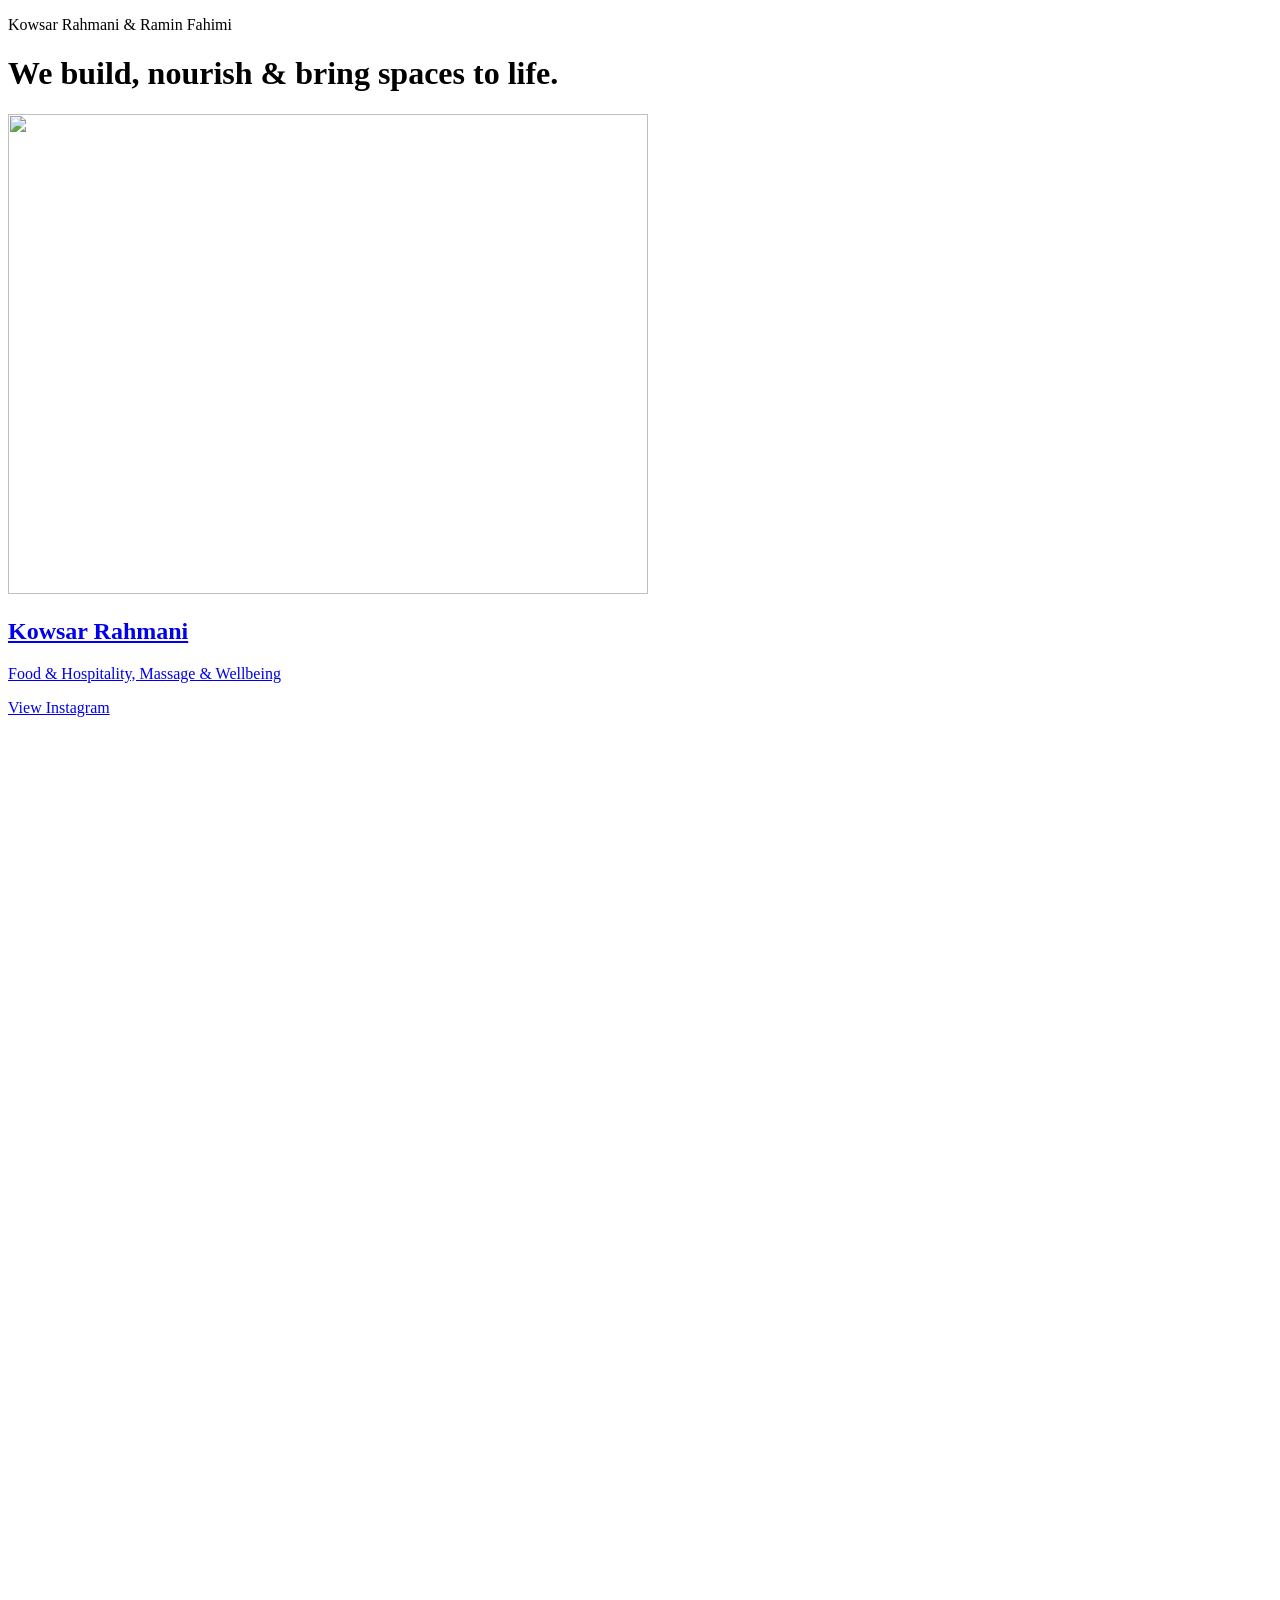
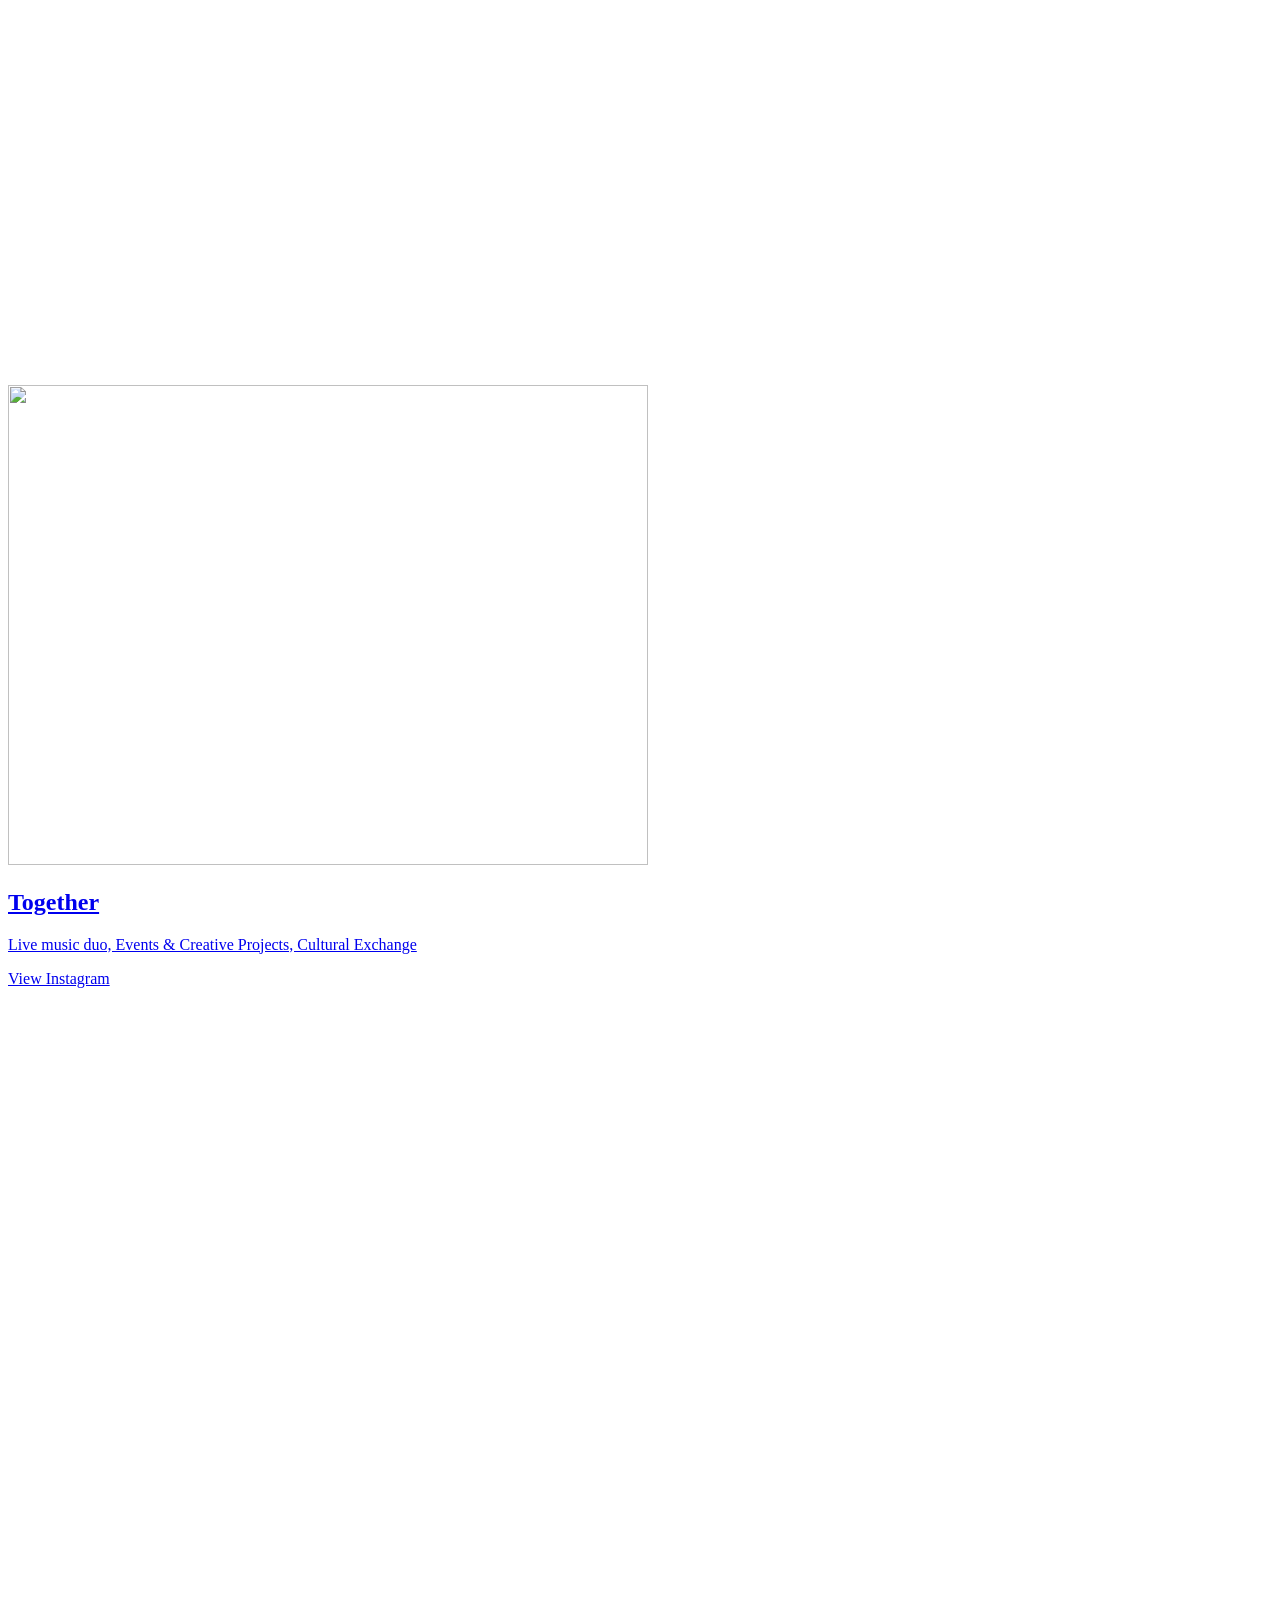
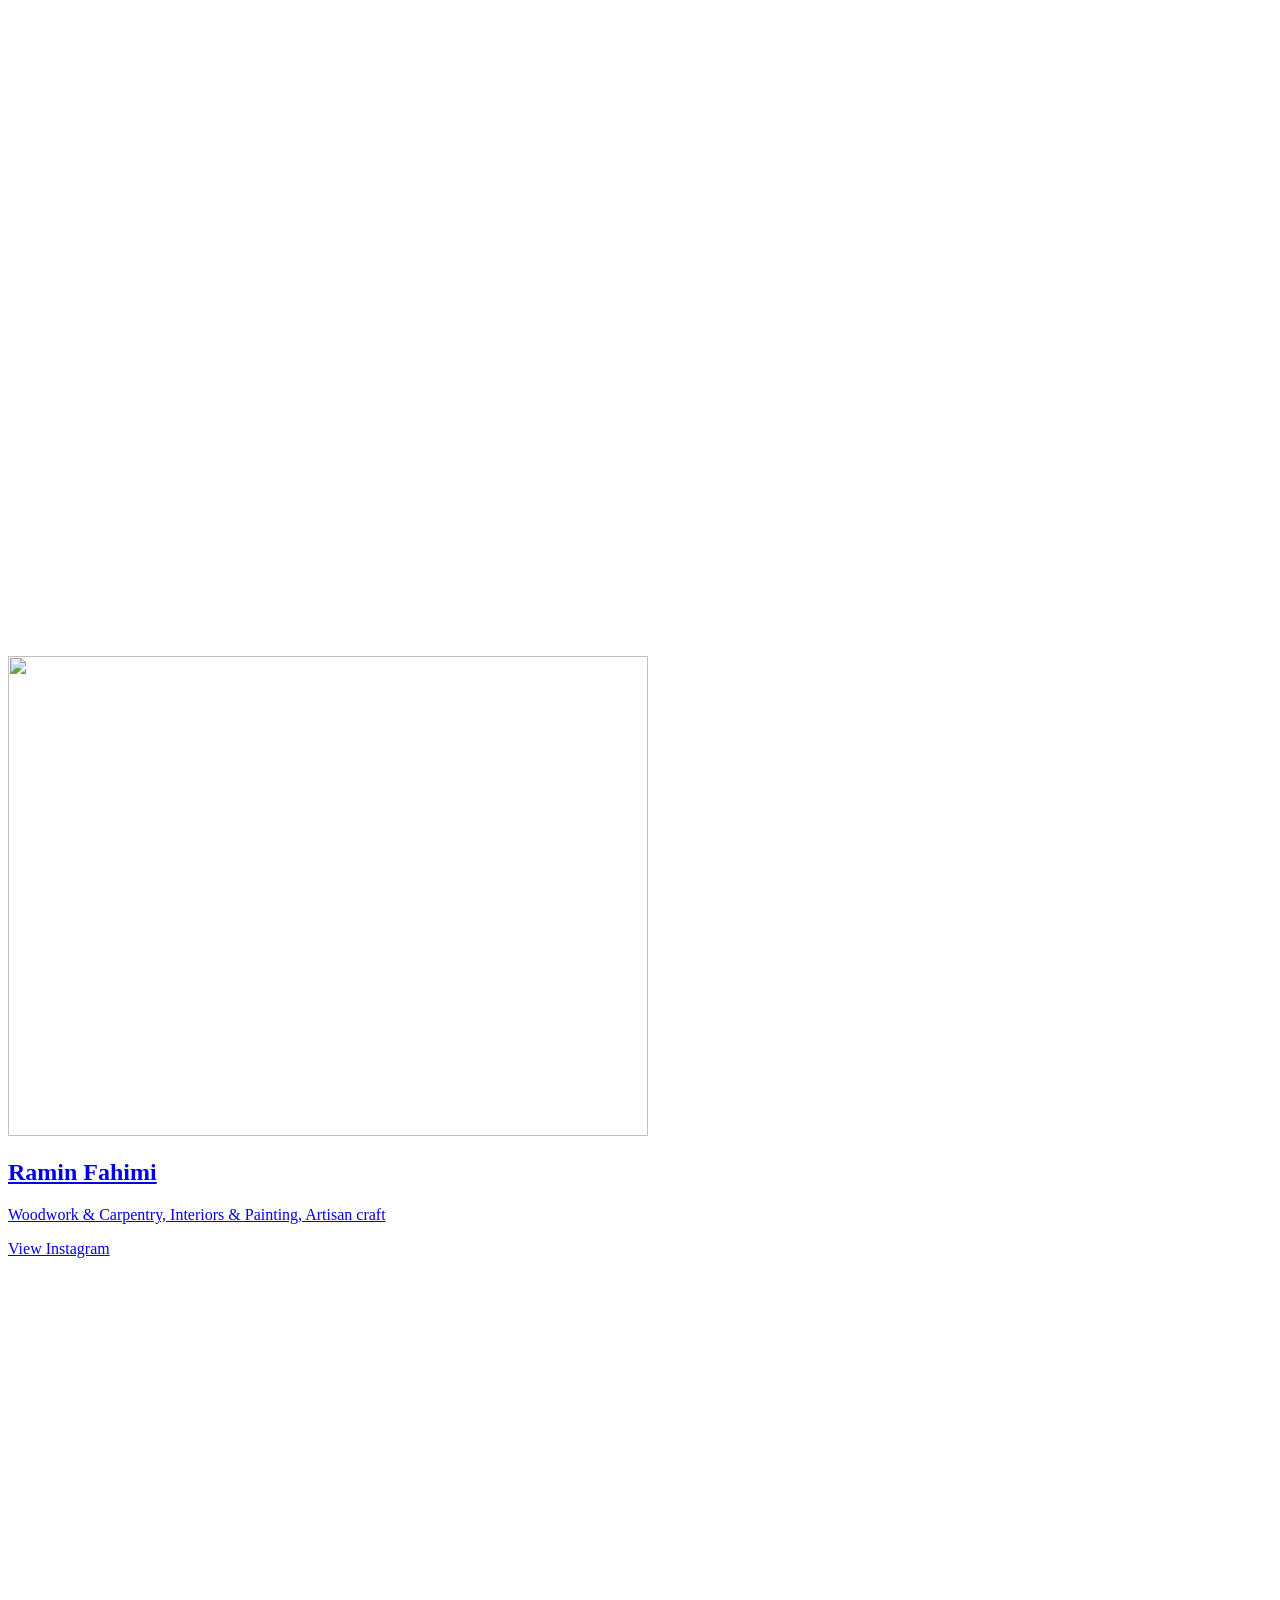
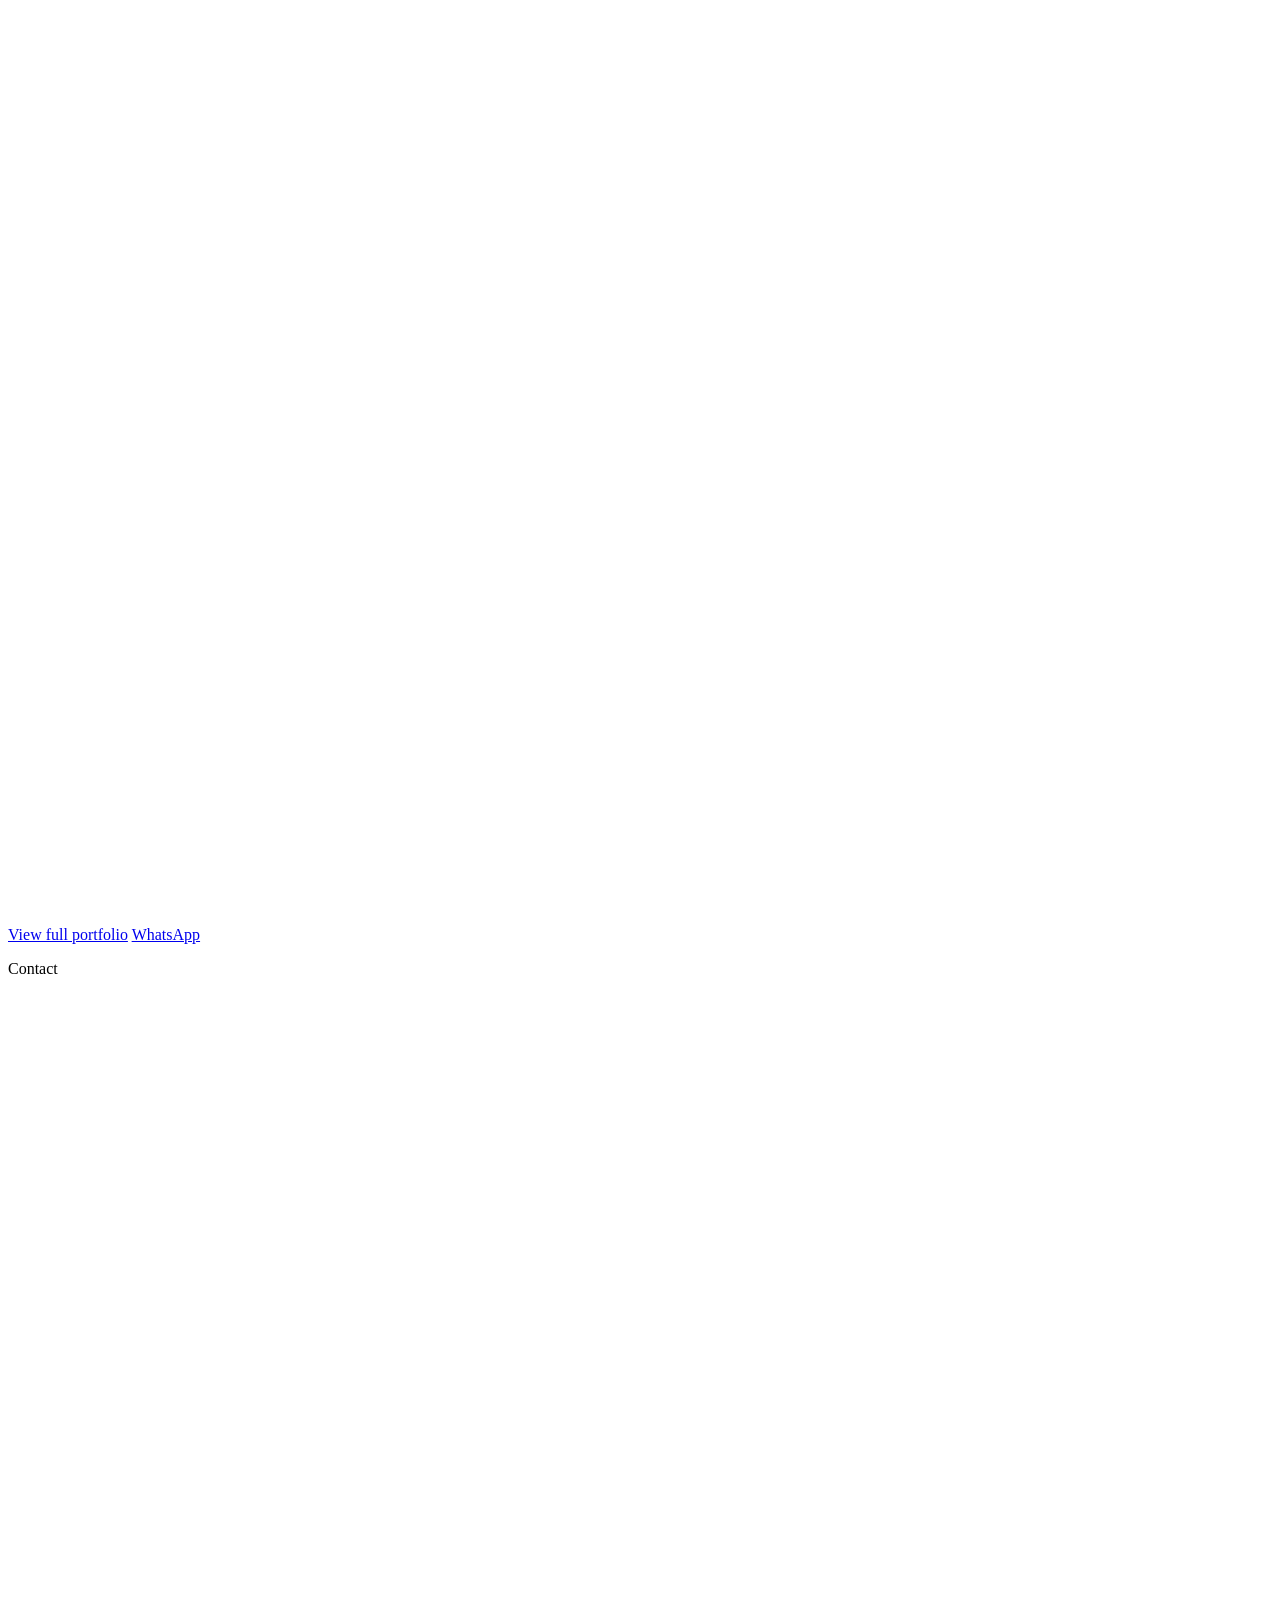
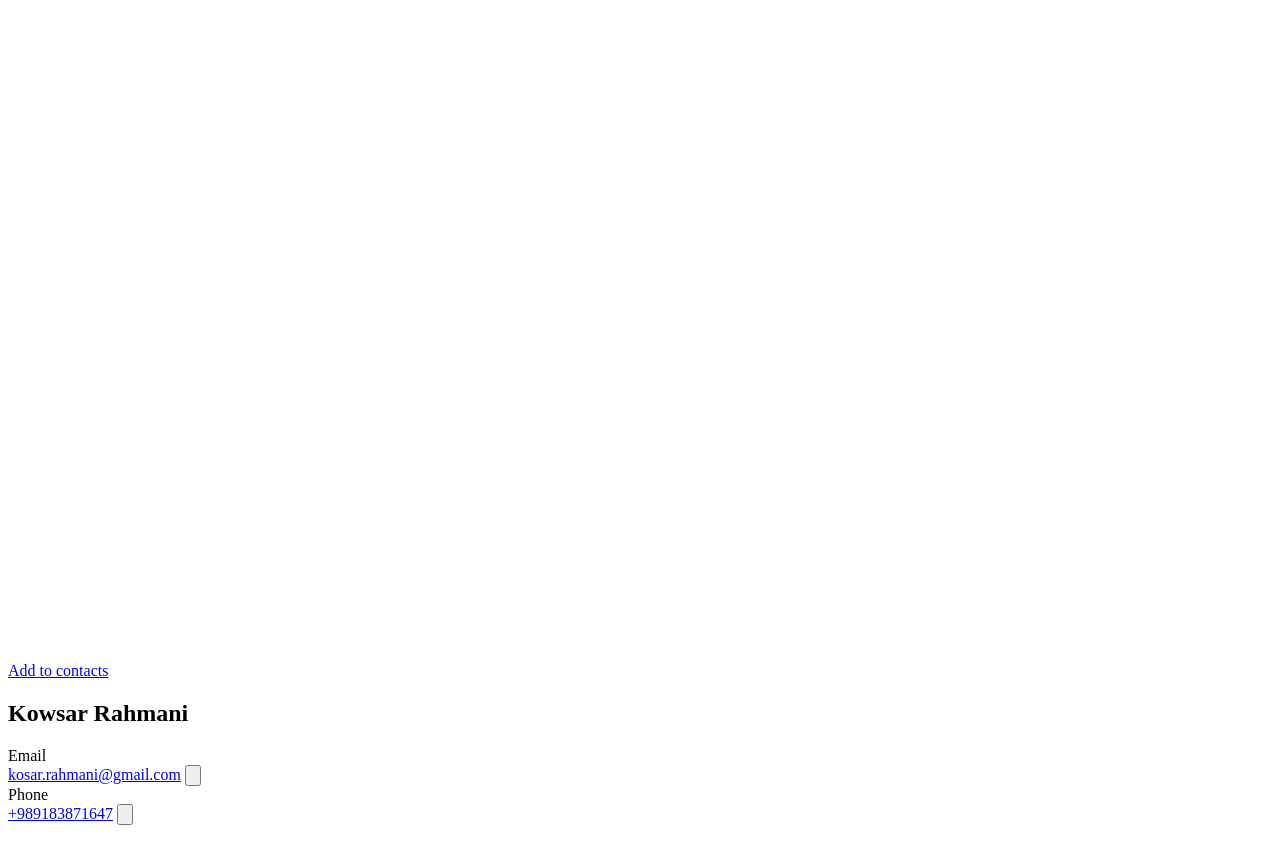
==== site/index.html @ 3a5145d7 "Polish add-to-contacts header" ====
<!doctype html>
<html lang="en">
<head>
  <meta charset="utf-8" />
  <meta name="viewport" content="width=device-width, initial-scale=1" />
  <meta name="robots" content="noindex, follow" />
  <meta name="theme-color" content="#f7edda" />
  <meta name="description" content="Kowsar Rahmani and Ramin Fahimi build, nourish and bring spaces to life." />
  <title>Kowsar Rahmani &amp; Ramin Fahimi</title>
  <link rel="icon" href="data:," />
  <link rel="stylesheet" href="/styles.css" />
  <script src="/contact.js" defer></script>
</head>
<body>
  <main class="page">
    <header class="hero" aria-labelledby="title">
      <div class="hero-art" aria-hidden="true"></div>
      <div class="hero-copy">
        <p class="identity">Kowsar Rahmani &amp; Ramin Fahimi</p>
        <h1 id="title">We build, nourish &amp; bring spaces to life.</h1>
      </div>
    </header>

    <section class="identities" aria-label="Our work">
      <a class="identity-card identity-card--kowsar" href="https://www.instagram.com/kowsar_rahmanii/" target="_blank" rel="noopener noreferrer" aria-label="Open Kowsar Rahmani on Instagram">
        <span class="identity-icon"><img src="/assets/kowsar-badge.webp" width="640" height="480" alt="" /></span>
        <div class="identity-content">
          <h2>Kowsar Rahmani</h2>
          <p class="service-text">Food &amp; Hospitality, Massage &amp; Wellbeing</p>
          <span class="instagram-cta"><span class="instagram-cta-text">View Instagram</span><svg class="external-link-icon" aria-hidden="true" viewBox="0 0 16 16" fill="none"><path d="M6 3H3.8A1.8 1.8 0 0 0 2 4.8v7.4A1.8 1.8 0 0 0 3.8 14h7.4a1.8 1.8 0 0 0 1.8-1.8V10M9 2h5v5M14 2 7.5 8.5" /></svg></span>
        </div>
      </a>

      <a class="identity-card identity-card--together" href="https://www.instagram.com/ramin.kow/" target="_blank" rel="noopener noreferrer" aria-label="Open Together on Instagram">
        <span class="identity-icon"><img src="/assets/together-badge.webp" width="640" height="480" alt="" /></span>
        <div class="identity-content">
          <h2>Together</h2>
          <p class="service-text">Live music duo, Events &amp; Creative Projects, Cultural Exchange</p>
          <span class="instagram-cta"><span class="instagram-cta-text">View Instagram</span><svg class="external-link-icon" aria-hidden="true" viewBox="0 0 16 16" fill="none"><path d="M6 3H3.8A1.8 1.8 0 0 0 2 4.8v7.4A1.8 1.8 0 0 0 3.8 14h7.4a1.8 1.8 0 0 0 1.8-1.8V10M9 2h5v5M14 2 7.5 8.5" /></svg></span>
        </div>
      </a>

      <a class="identity-card identity-card--ramin" href="https://www.instagram.com/woodmerit/" target="_blank" rel="noopener noreferrer" aria-label="Open Ramin Fahimi on Instagram">
        <span class="identity-icon"><img src="/assets/ramin-badge.webp" width="640" height="480" alt="" /></span>
        <div class="identity-content">
          <h2>Ramin Fahimi</h2>
          <p class="service-text">Woodwork &amp; Carpentry, Interiors &amp; Painting, Artisan craft</p>
          <span class="instagram-cta"><span class="instagram-cta-text">View Instagram</span><svg class="external-link-icon" aria-hidden="true" viewBox="0 0 16 16" fill="none"><path d="M6 3H3.8A1.8 1.8 0 0 0 2 4.8v7.4A1.8 1.8 0 0 0 3.8 14h7.4a1.8 1.8 0 0 0 1.8-1.8V10M9 2h5v5M14 2 7.5 8.5" /></svg></span>
        </div>
      </a>
    </section>

    <nav class="actions" aria-label="Primary links">
      <a class="button primary" href="https://gamma.app/docs/Kowsar-Ramin-t1p9tj36i3krncu">View full portfolio</a>
      <a class="button secondary" href="https://wa.me/989183871647">WhatsApp</a>
    </nav>

    <section class="contact-card" aria-labelledby="contact-title">
      <div class="contact-identity">
        <div class="contact-kicker">
          <p class="contact-label contact-eyebrow">Contact</p>
          <a class="add-contact" href="/assets/kowsar-rahmani.vcf" download><svg class="add-contact-icon" aria-hidden="true" viewBox="0 0 18 18" fill="none"><rect x="3" y="2.5" width="11" height="13" rx="2"/><circle cx="8.5" cy="7" r="2"/><path d="M5.5 12c.8-1.3 1.8-2 3-2s2.2.7 3 2M14 6h1.5M14 9h1.5M14 12h1.5"/></svg><span>Add to contacts</span></a>
        </div>
        <h2 id="contact-title">Kowsar Rahmani</h2>
      </div>
      <div class="contact-methods">
        <div class="contact-method">
          <span class="contact-label contact-method-label">Email</span>
          <div class="contact-row">
            <a id="contact-email" class="contact-value" href="mailto:kosar.rahmani@gmail.com">kosar.rahmani@gmail.com</a>
            <button class="copy-button" type="button" data-copy-target="contact-email" aria-label="Copy email"><svg class="copy-icon" aria-hidden="true" viewBox="0 0 18 18" fill="none"><rect x="6" y="5" width="8" height="9" rx="1.5"/><path d="M4 12H3.5A1.5 1.5 0 0 1 2 10.5v-7A1.5 1.5 0 0 1 3.5 2h7A1.5 1.5 0 0 1 12 3.5V4"/></svg><svg class="copy-check" aria-hidden="true" viewBox="0 0 18 18" fill="none"><path d="m4 9 3 3 7-7"/></svg></button>
          </div>
        </div>
        <div class="contact-method">
          <span class="contact-label contact-method-label">Phone</span>
          <div class="contact-row">
            <a id="contact-phone" class="contact-value" href="tel:+989183871647">+989183871647</a>
            <button class="copy-button" type="button" data-copy-target="contact-phone" aria-label="Copy phone"><svg class="copy-icon" aria-hidden="true" viewBox="0 0 18 18" fill="none"><rect x="6" y="5" width="8" height="9" rx="1.5"/><path d="M4 12H3.5A1.5 1.5 0 0 1 2 10.5v-7A1.5 1.5 0 0 1 3.5 2h7A1.5 1.5 0 0 1 12 3.5V4"/></svg><svg class="copy-check" aria-hidden="true" viewBox="0 0 18 18" fill="none"><path d="m4 9 3 3 7-7"/></svg></button>
          </div>
        </div>
      </div>
      <p class="copy-status" aria-live="polite" role="status"></p>
    </section>
  </main>
</body>
</html>
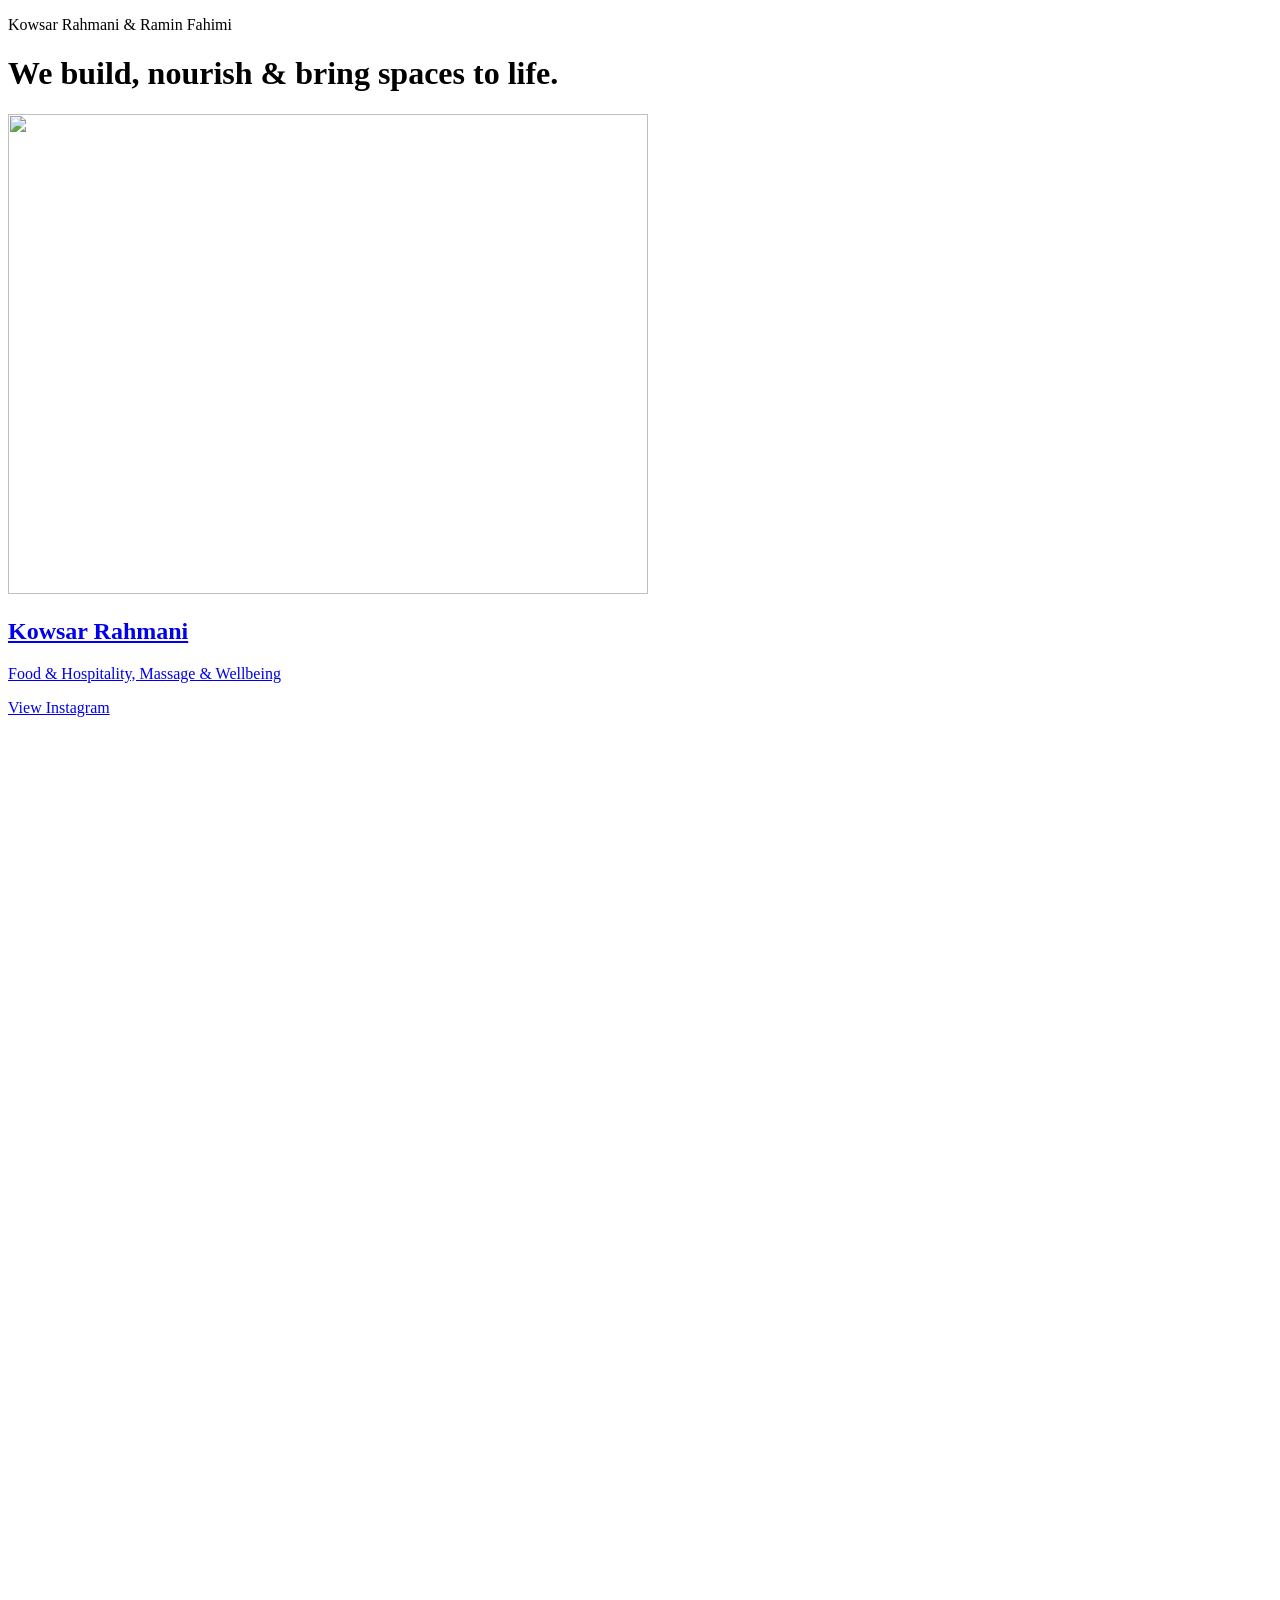
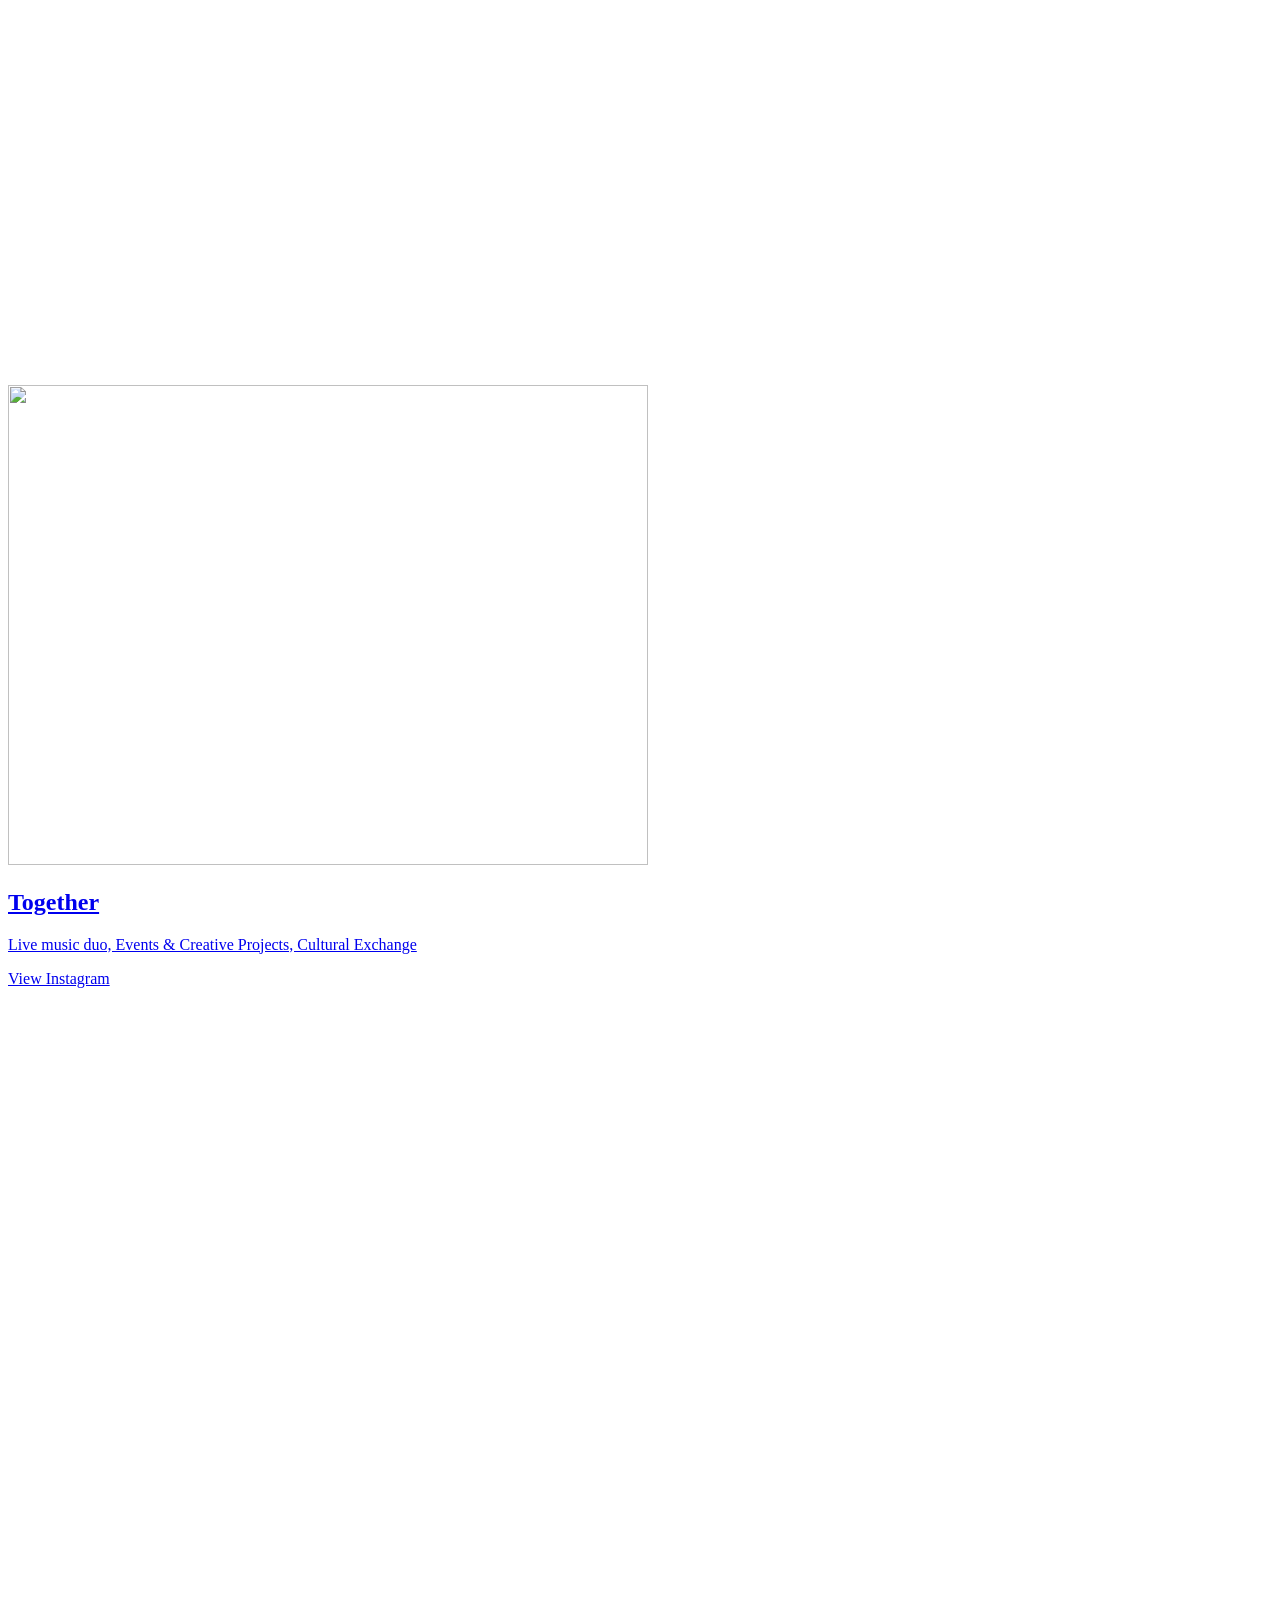
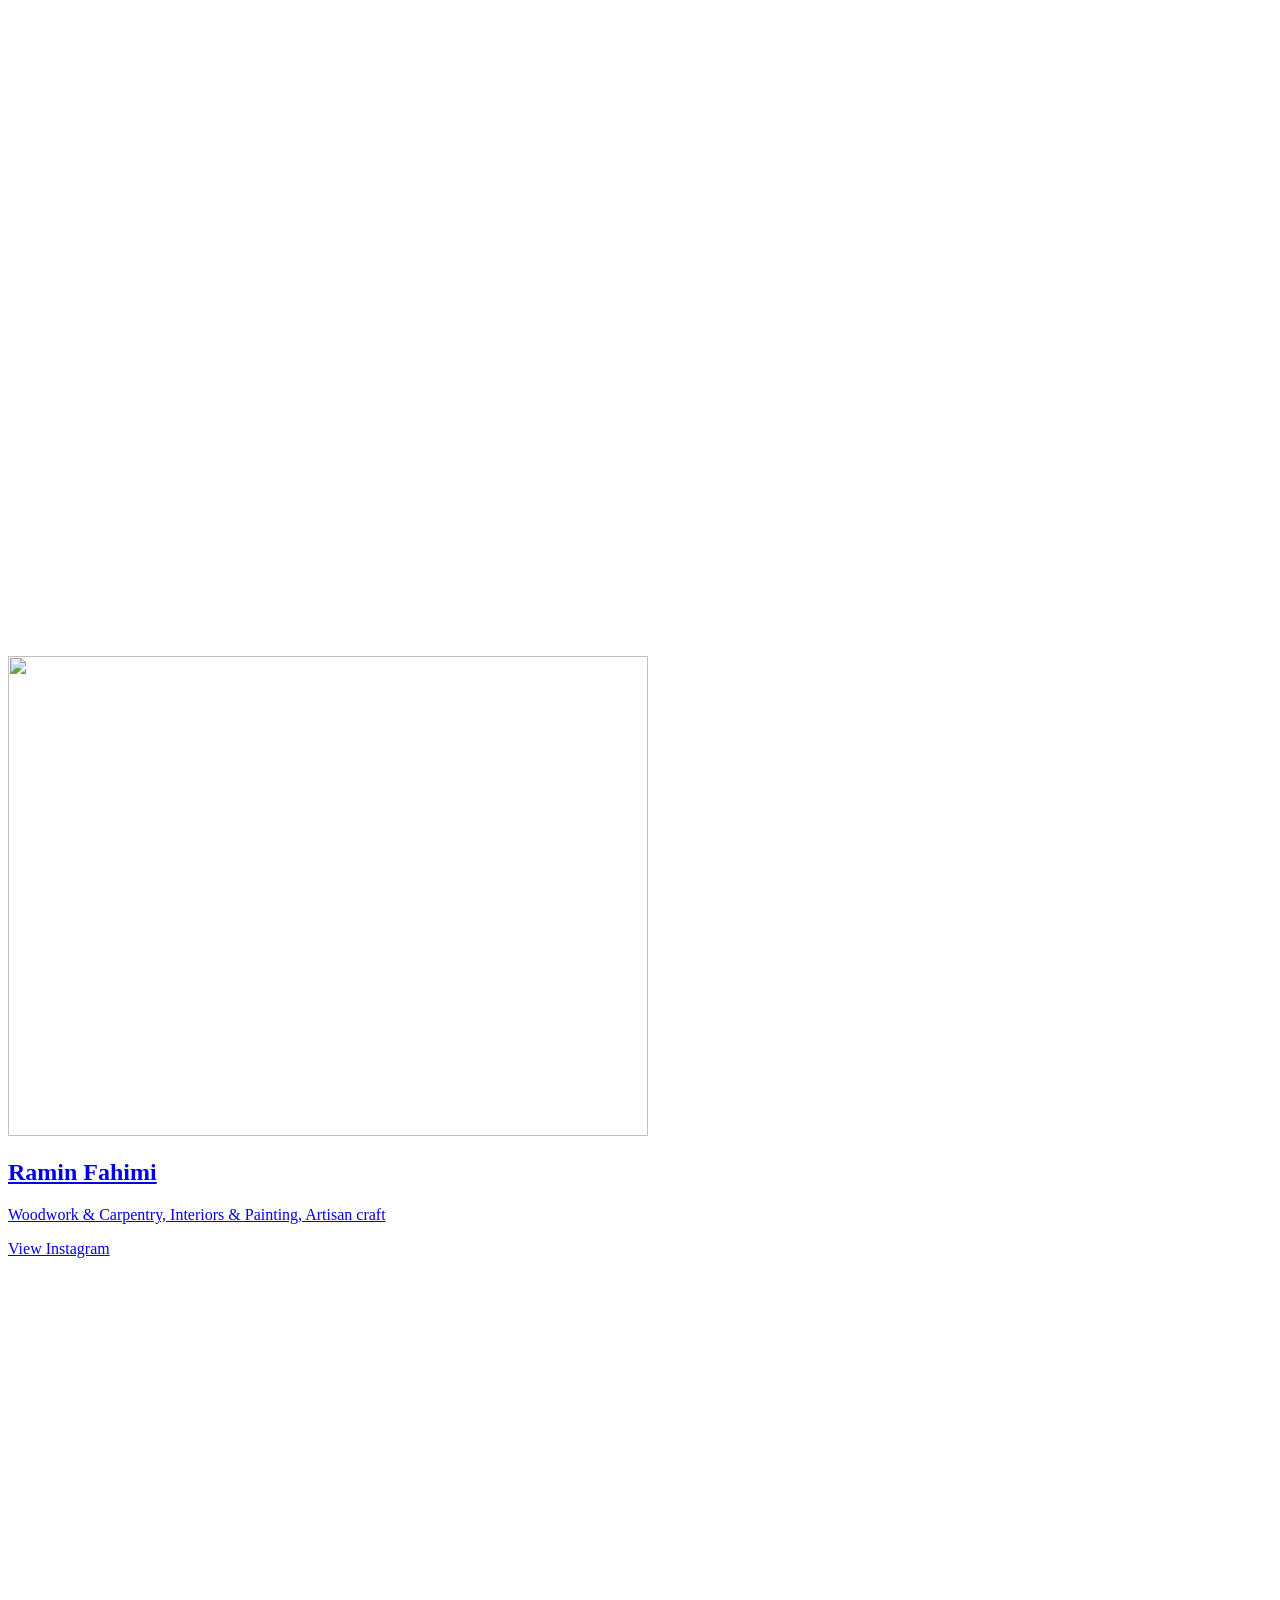
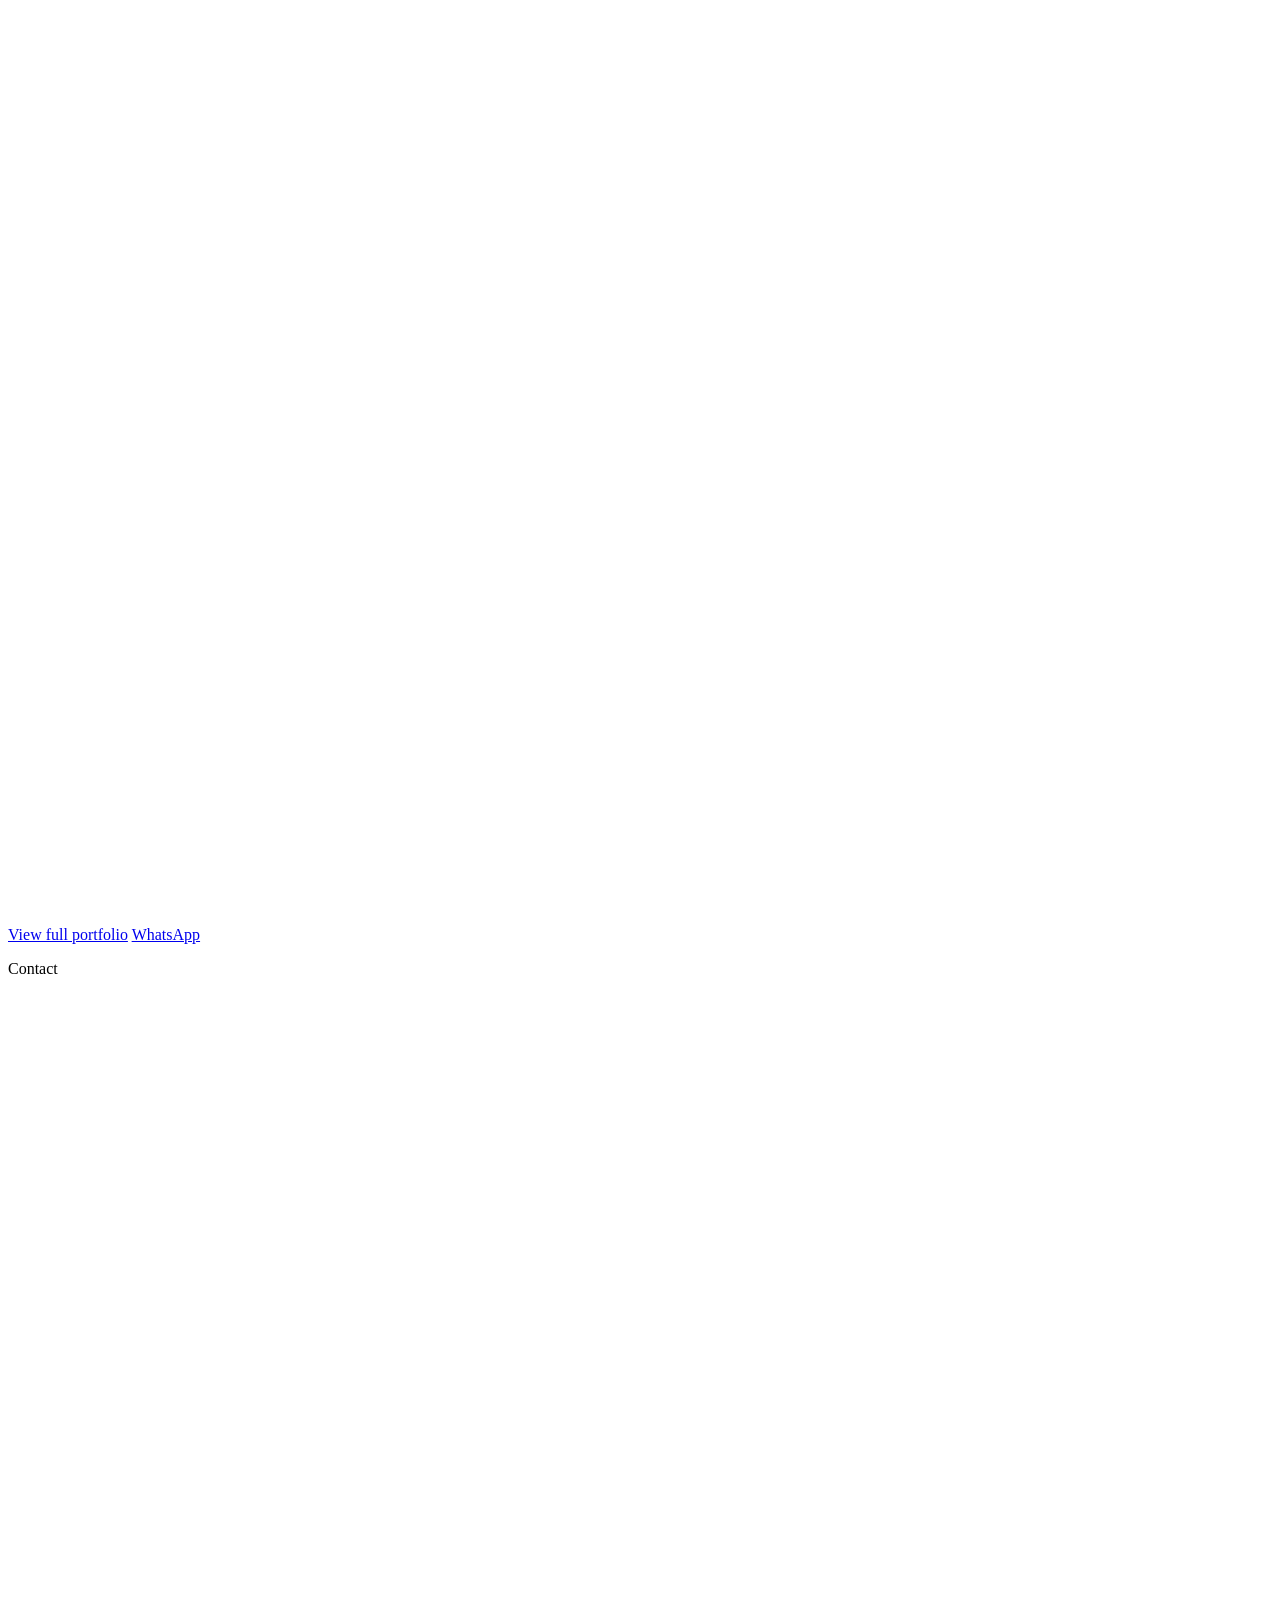
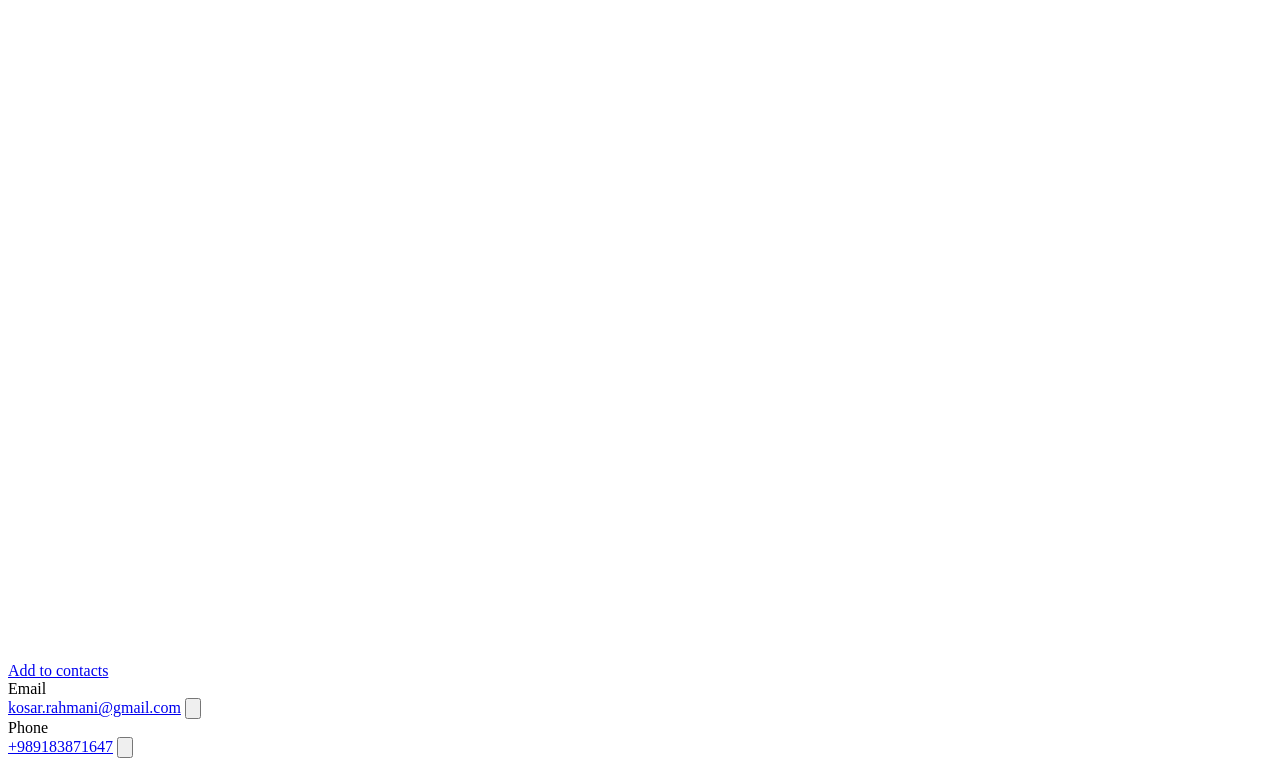
==== commit fe95aa2c: "Simplify aligned contact details" ====
--- a/site/index.html
+++ b/site/index.html
@@ -58,10 +58,9 @@
     <section class="contact-card" aria-labelledby="contact-title">
       <div class="contact-identity">
         <div class="contact-kicker">
-          <p class="contact-label contact-eyebrow">Contact</p>
+          <p id="contact-title" class="contact-label contact-eyebrow">Contact</p>
           <a class="add-contact" href="/assets/kowsar-rahmani.vcf" download><svg class="add-contact-icon" aria-hidden="true" viewBox="0 0 18 18" fill="none"><rect x="3" y="2.5" width="11" height="13" rx="2"/><circle cx="8.5" cy="7" r="2"/><path d="M5.5 12c.8-1.3 1.8-2 3-2s2.2.7 3 2M14 6h1.5M14 9h1.5M14 12h1.5"/></svg><span>Add to contacts</span></a>
         </div>
-        <h2 id="contact-title">Kowsar Rahmani</h2>
       </div>
       <div class="contact-methods">
         <div class="contact-method">
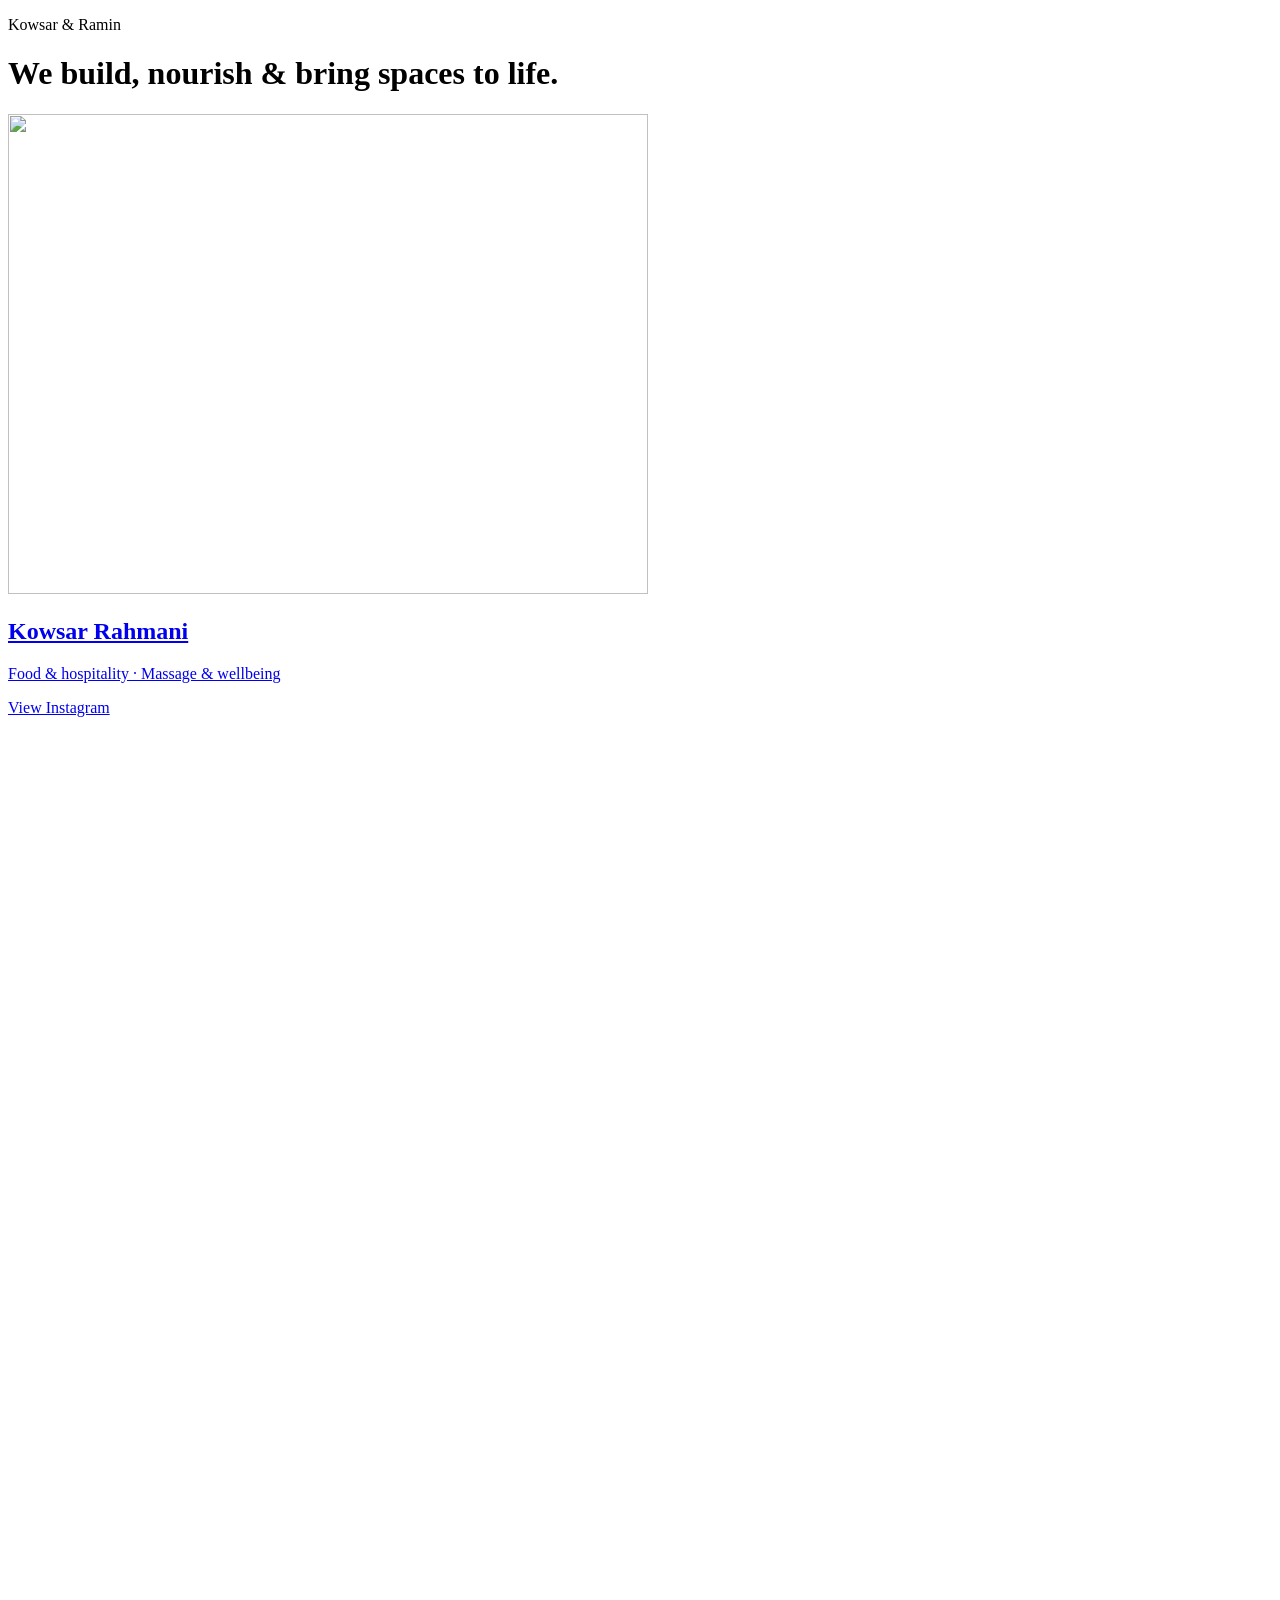
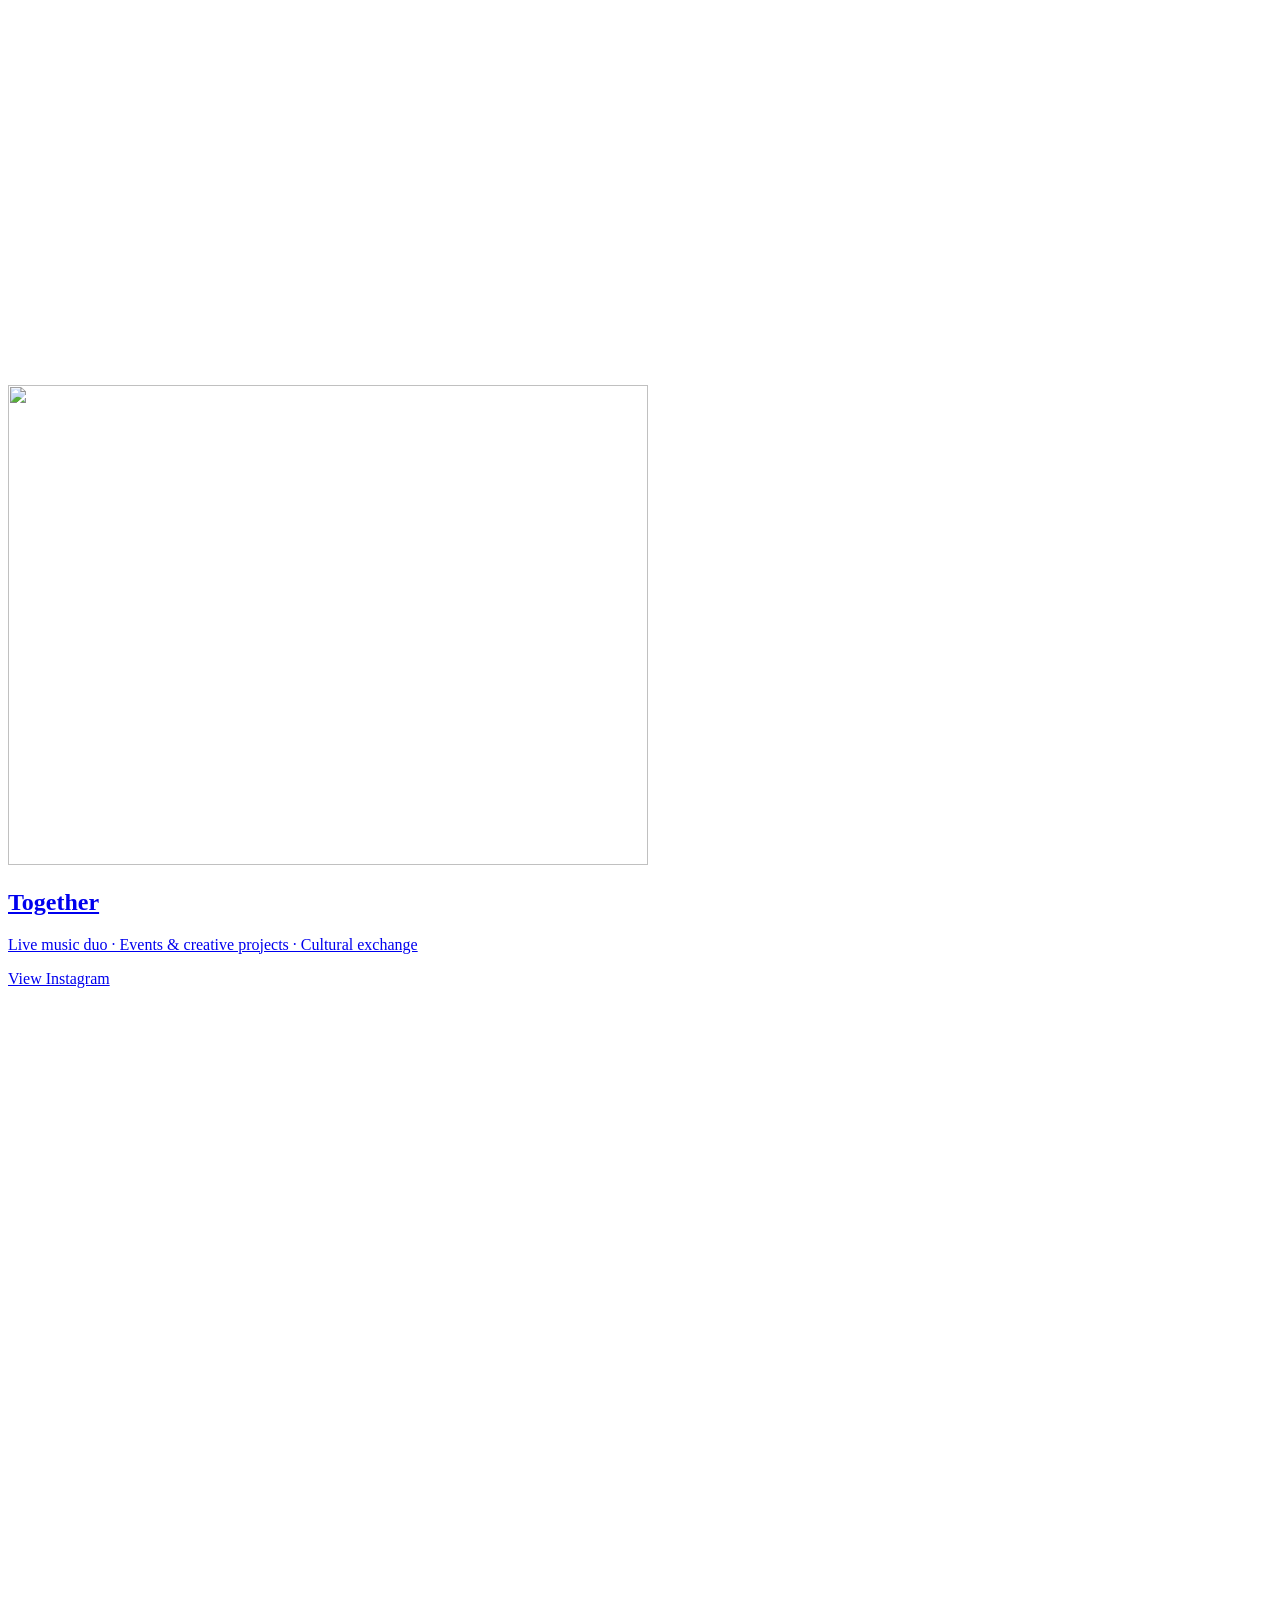
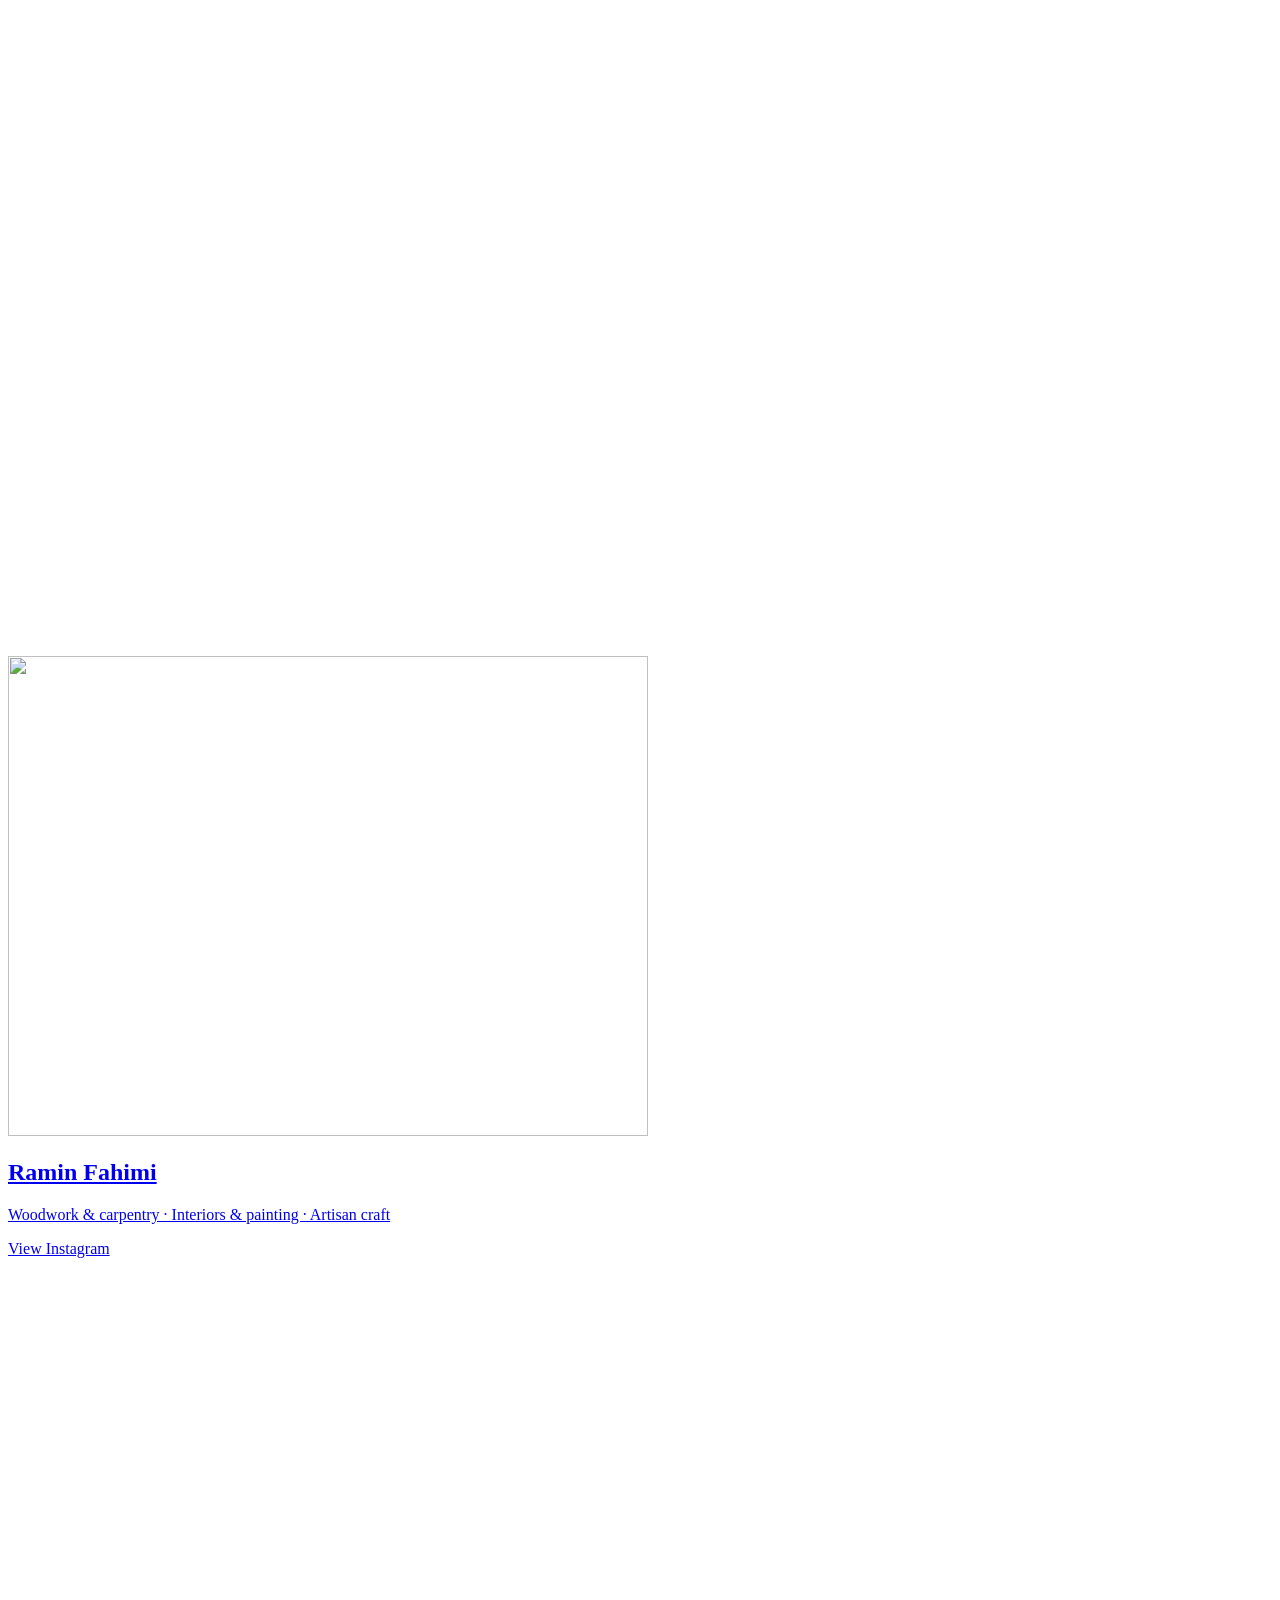
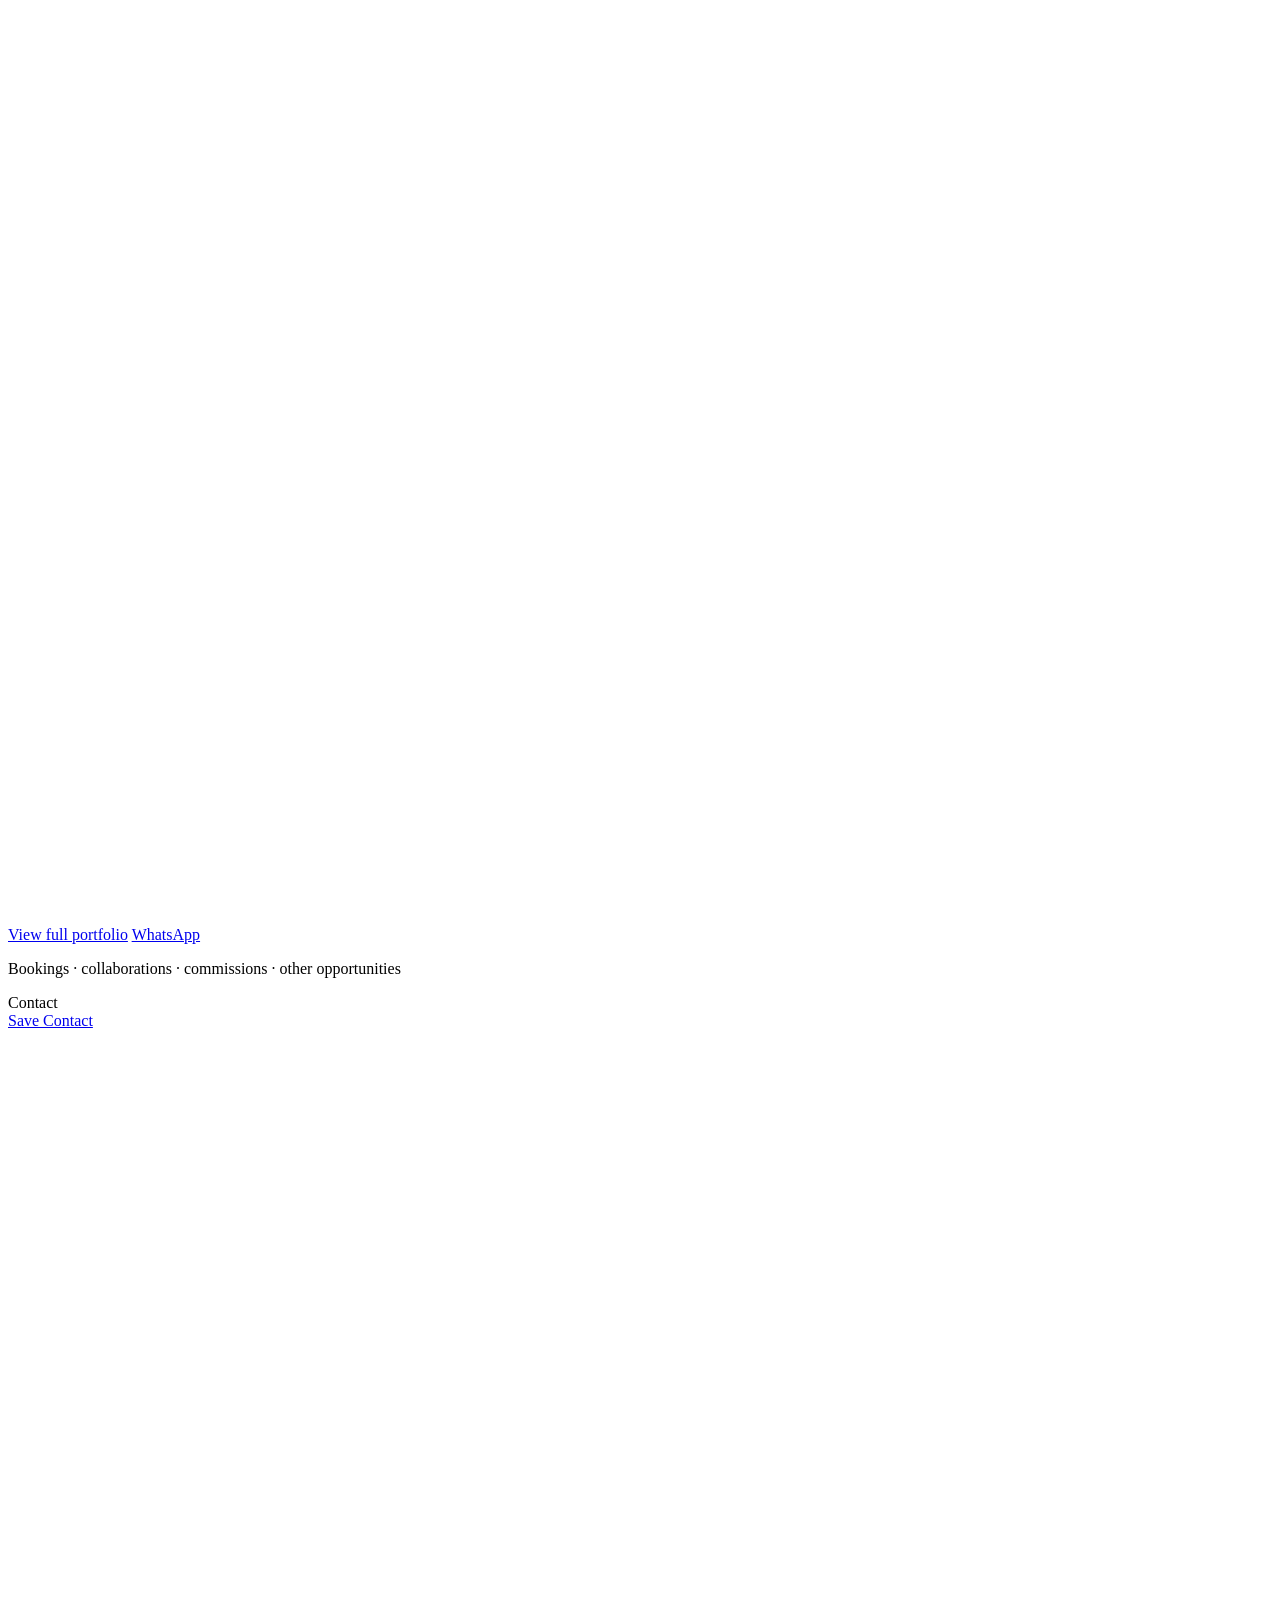
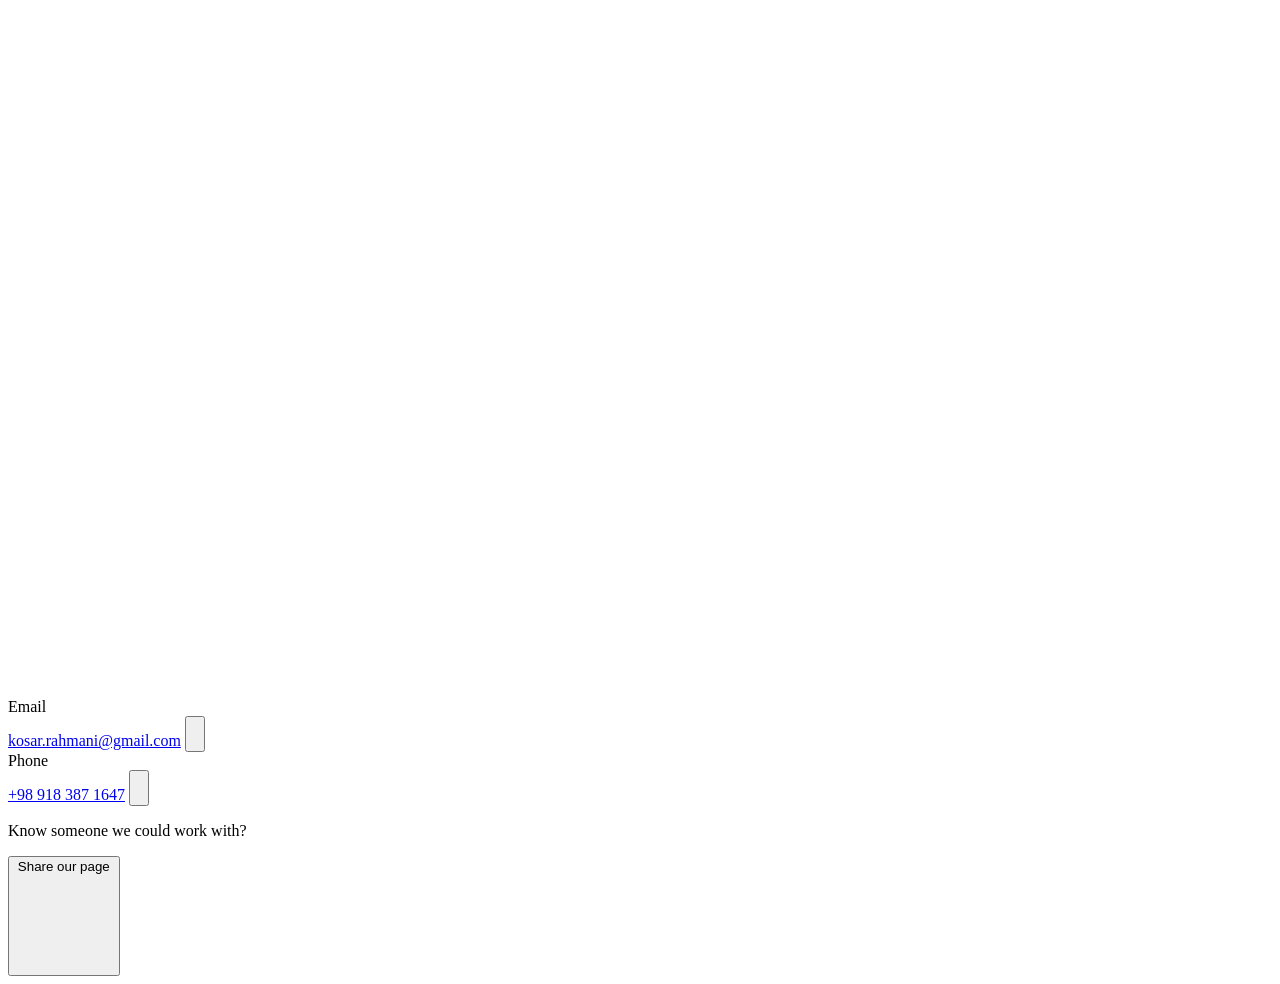
==== commit 2efd2769: "Polish web identity and sharing experience" ====
--- a/site/index.html
+++ b/site/index.html
@@ -5,9 +5,32 @@
   <meta name="viewport" content="width=device-width, initial-scale=1" />
   <meta name="robots" content="noindex, follow" />
   <meta name="theme-color" content="#f7edda" />
-  <meta name="description" content="Kowsar Rahmani and Ramin Fahimi build, nourish and bring spaces to life." />
-  <title>Kowsar Rahmani &amp; Ramin Fahimi</title>
-  <link rel="icon" href="data:," />
+
+  <title>Kowsar &amp; Ramin — Work &amp; Collaboration</title>
+  <meta name="description" content="Kowsar &amp; Ramin work across hospitality, wellbeing, craftsmanship, music and creative projects, and welcome bookings, commissions, collaborations and selected volunteer opportunities." />
+  <link rel="canonical" href="https://kowsar-ramin.pages.dev/" />
+
+  <meta property="og:type" content="website" />
+  <meta property="og:title" content="Meet Kowsar &amp; Ramin — Work &amp; Collaboration" />
+  <meta property="og:description" content="Kowsar &amp; Ramin work across hospitality, wellbeing, craftsmanship, music and creative projects, and welcome bookings, commissions, collaborations and selected volunteer opportunities." />
+  <meta property="og:url" content="https://kowsar-ramin.pages.dev/" />
+  <meta property="og:image" content="https://kowsar-ramin.pages.dev/assets/social-preview-1200x630.jpg" />
+  <meta property="og:image:width" content="1200" />
+  <meta property="og:image:height" content="630" />
+
+  <meta name="twitter:card" content="summary_large_image" />
+  <meta name="twitter:title" content="Meet Kowsar &amp; Ramin — Work &amp; Collaboration" />
+  <meta name="twitter:description" content="Hospitality, wellbeing, craftsmanship, music and creative projects — open to bookings, commissions, collaborations and selected volunteer opportunities." />
+  <meta name="twitter:image" content="https://kowsar-ramin.pages.dev/assets/social-preview-1200x630.jpg" />
+
+  <link rel="icon" href="/assets/favicon.svg" type="image/svg+xml" />
+  <link rel="icon" href="/assets/favicon-32.png" sizes="32x32" type="image/png" />
+  <link rel="shortcut icon" href="/assets/favicon.ico" />
+  <link rel="apple-touch-icon" href="/assets/apple-touch-icon.png" sizes="180x180" />
+
+  <link rel="preload" as="image" href="/assets/hero-mobile.webp" type="image/webp" media="(max-width: 719px)" />
+  <link rel="preload" as="image" href="/assets/hero-desktop.webp" type="image/webp" media="(min-width: 720px)" />
+
   <link rel="stylesheet" href="/styles.css" />
   <script src="/contact.js" defer></script>
 </head>
@@ -16,8 +39,11 @@
     <header class="hero" aria-labelledby="title">
       <div class="hero-art" aria-hidden="true"></div>
       <div class="hero-copy">
-        <p class="identity">Kowsar Rahmani &amp; Ramin Fahimi</p>
-        <h1 id="title">We build, nourish &amp; bring spaces to life.</h1>
+        <p class="identity">Kowsar &amp; Ramin</p>
+        <h1 id="title">
+          <span>We build, nourish &amp; bring</span>
+          <span>spaces to life.</span>
+        </h1>
       </div>
     </header>
 
@@ -26,7 +52,7 @@
         <span class="identity-icon"><img src="/assets/kowsar-badge.webp" width="640" height="480" alt="" /></span>
         <div class="identity-content">
           <h2>Kowsar Rahmani</h2>
-          <p class="service-text">Food &amp; Hospitality, Massage &amp; Wellbeing</p>
+          <p class="service-text">Food &amp; hospitality · Massage &amp; wellbeing</p>
           <span class="instagram-cta"><span class="instagram-cta-text">View Instagram</span><svg class="external-link-icon" aria-hidden="true" viewBox="0 0 16 16" fill="none"><path d="M6 3H3.8A1.8 1.8 0 0 0 2 4.8v7.4A1.8 1.8 0 0 0 3.8 14h7.4a1.8 1.8 0 0 0 1.8-1.8V10M9 2h5v5M14 2 7.5 8.5" /></svg></span>
         </div>
       </a>
@@ -35,7 +61,7 @@
         <span class="identity-icon"><img src="/assets/together-badge.webp" width="640" height="480" alt="" /></span>
         <div class="identity-content">
           <h2>Together</h2>
-          <p class="service-text">Live music duo, Events &amp; Creative Projects, Cultural Exchange</p>
+          <p class="service-text">Live music duo · Events &amp; creative projects · Cultural exchange</p>
           <span class="instagram-cta"><span class="instagram-cta-text">View Instagram</span><svg class="external-link-icon" aria-hidden="true" viewBox="0 0 16 16" fill="none"><path d="M6 3H3.8A1.8 1.8 0 0 0 2 4.8v7.4A1.8 1.8 0 0 0 3.8 14h7.4a1.8 1.8 0 0 0 1.8-1.8V10M9 2h5v5M14 2 7.5 8.5" /></svg></span>
         </div>
       </a>
@@ -44,7 +70,7 @@
         <span class="identity-icon"><img src="/assets/ramin-badge.webp" width="640" height="480" alt="" /></span>
         <div class="identity-content">
           <h2>Ramin Fahimi</h2>
-          <p class="service-text">Woodwork &amp; Carpentry, Interiors &amp; Painting, Artisan craft</p>
+          <p class="service-text">Woodwork &amp; carpentry · Interiors &amp; painting · Artisan craft</p>
           <span class="instagram-cta"><span class="instagram-cta-text">View Instagram</span><svg class="external-link-icon" aria-hidden="true" viewBox="0 0 16 16" fill="none"><path d="M6 3H3.8A1.8 1.8 0 0 0 2 4.8v7.4A1.8 1.8 0 0 0 3.8 14h7.4a1.8 1.8 0 0 0 1.8-1.8V10M9 2h5v5M14 2 7.5 8.5" /></svg></span>
         </div>
       </a>
@@ -56,29 +82,58 @@
     </nav>
 
     <section class="contact-card" aria-labelledby="contact-title">
-      <div class="contact-identity">
-        <div class="contact-kicker">
-          <p id="contact-title" class="contact-label contact-eyebrow">Contact</p>
-          <a class="add-contact" href="/assets/kowsar-rahmani.vcf" download><svg class="add-contact-icon" aria-hidden="true" viewBox="0 0 18 18" fill="none"><rect x="3" y="2.5" width="11" height="13" rx="2"/><circle cx="8.5" cy="7" r="2"/><path d="M5.5 12c.8-1.3 1.8-2 3-2s2.2.7 3 2M14 6h1.5M14 9h1.5M14 12h1.5"/></svg><span>Add to contacts</span></a>
+      <p class="contact-intent">Bookings · collaborations · commissions · other opportunities</p>
+
+      <div class="contact-grid">
+        <div class="contact-group">
+          <span id="contact-title" class="contact-label">Contact</span>
+          <div class="contact-row">
+            <a class="add-contact" href="/assets/kowsar-rahmani.vcf" download>
+              <span>Save Contact</span>
+              <span class="contact-icon-button add-contact-icon-button" aria-hidden="true">
+                <svg class="add-contact-icon" viewBox="0 0 18 18" fill="none"><rect x="3" y="2.5" width="11" height="13" rx="2"/><circle cx="8.5" cy="7" r="2"/><path d="M5.5 12c.8-1.3 1.8-2 3-2s2.2.7 3 2M14 6h1.5M14 9h1.5M14 12h1.5"/></svg>
+              </span>
+            </a>
+          </div>
         </div>
-      </div>
-      <div class="contact-methods">
-        <div class="contact-method">
-          <span class="contact-label contact-method-label">Email</span>
+
+        <div class="contact-group">
+          <span class="contact-label">Email</span>
           <div class="contact-row">
             <a id="contact-email" class="contact-value" href="mailto:kosar.rahmani@gmail.com">kosar.rahmani@gmail.com</a>
-            <button class="copy-button" type="button" data-copy-target="contact-email" aria-label="Copy email"><svg class="copy-icon" aria-hidden="true" viewBox="0 0 18 18" fill="none"><rect x="6" y="5" width="8" height="9" rx="1.5"/><path d="M4 12H3.5A1.5 1.5 0 0 1 2 10.5v-7A1.5 1.5 0 0 1 3.5 2h7A1.5 1.5 0 0 1 12 3.5V4"/></svg><svg class="copy-check" aria-hidden="true" viewBox="0 0 18 18" fill="none"><path d="m4 9 3 3 7-7"/></svg></button>
+            <button class="contact-icon-button copy-button" type="button" data-copy-target="contact-email" aria-label="Copy email">
+              <svg class="copy-icon" aria-hidden="true" viewBox="0 0 18 18" fill="none"><rect x="6" y="5" width="8" height="9" rx="1.5"/><path d="M4 12H3.5A1.5 1.5 0 0 1 2 10.5v-7A1.5 1.5 0 0 1 3.5 2h7A1.5 1.5 0 0 1 12 3.5V4"/></svg>
+              <svg class="copy-check" aria-hidden="true" viewBox="0 0 18 18" fill="none"><path d="m4 9 3 3 7-7"/></svg>
+            </button>
           </div>
         </div>
-        <div class="contact-method">
-          <span class="contact-label contact-method-label">Phone</span>
+
+        <div class="contact-group">
+          <span class="contact-label">Phone</span>
           <div class="contact-row">
-            <a id="contact-phone" class="contact-value" href="tel:+989183871647">+989183871647</a>
-            <button class="copy-button" type="button" data-copy-target="contact-phone" aria-label="Copy phone"><svg class="copy-icon" aria-hidden="true" viewBox="0 0 18 18" fill="none"><rect x="6" y="5" width="8" height="9" rx="1.5"/><path d="M4 12H3.5A1.5 1.5 0 0 1 2 10.5v-7A1.5 1.5 0 0 1 3.5 2h7A1.5 1.5 0 0 1 12 3.5V4"/></svg><svg class="copy-check" aria-hidden="true" viewBox="0 0 18 18" fill="none"><path d="m4 9 3 3 7-7"/></svg></button>
+            <a id="contact-phone" class="contact-value" href="tel:+989183871647">+98 918 387 1647</a>
+            <button class="contact-icon-button copy-button" type="button" data-copy-target="contact-phone" aria-label="Copy phone">
+              <svg class="copy-icon" aria-hidden="true" viewBox="0 0 18 18" fill="none"><rect x="6" y="5" width="8" height="9" rx="1.5"/><path d="M4 12H3.5A1.5 1.5 0 0 1 2 10.5v-7A1.5 1.5 0 0 1 3.5 2h7A1.5 1.5 0 0 1 12 3.5V4"/></svg>
+              <svg class="copy-check" aria-hidden="true" viewBox="0 0 18 18" fill="none"><path d="m4 9 3 3 7-7"/></svg>
+            </button>
           </div>
         </div>
       </div>
-      <p class="copy-status" aria-live="polite" role="status"></p>
+
+      <p class="status-message" aria-live="polite" role="status"></p>
+    </section>
+
+    <section class="share-section" aria-labelledby="share-heading">
+      <p id="share-heading" class="share-prompt">Know someone we could work with?</p>
+      <button id="share-page" class="share-button" type="button">
+        <span>Share our page</span>
+        <svg class="share-icon" aria-hidden="true" viewBox="0 0 20 20" fill="none">
+          <circle cx="15.5" cy="4.5" r="2.2"/>
+          <circle cx="4.5" cy="10" r="2.2"/>
+          <circle cx="15.5" cy="15.5" r="2.2"/>
+          <path d="m6.5 9 7-3.5M6.5 11l7 3.5"/>
+        </svg>
+      </button>
     </section>
   </main>
 </body>
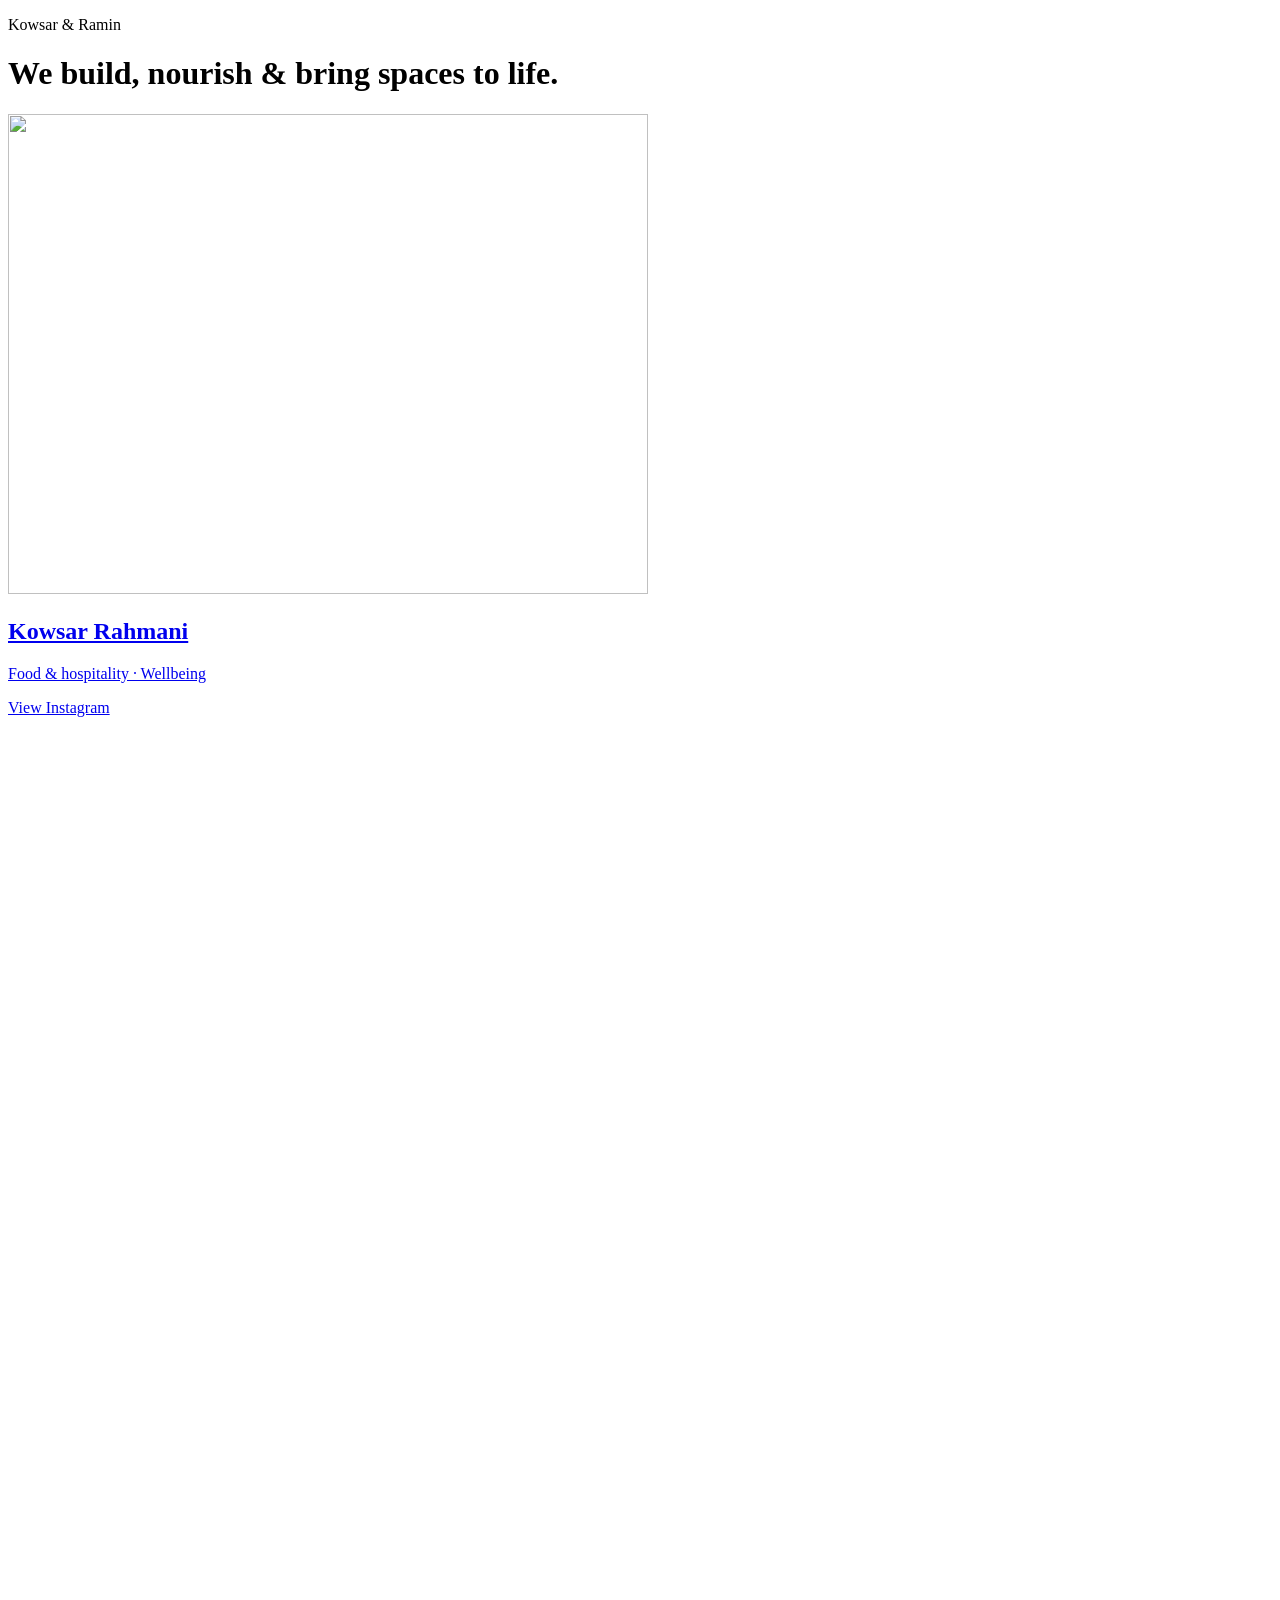
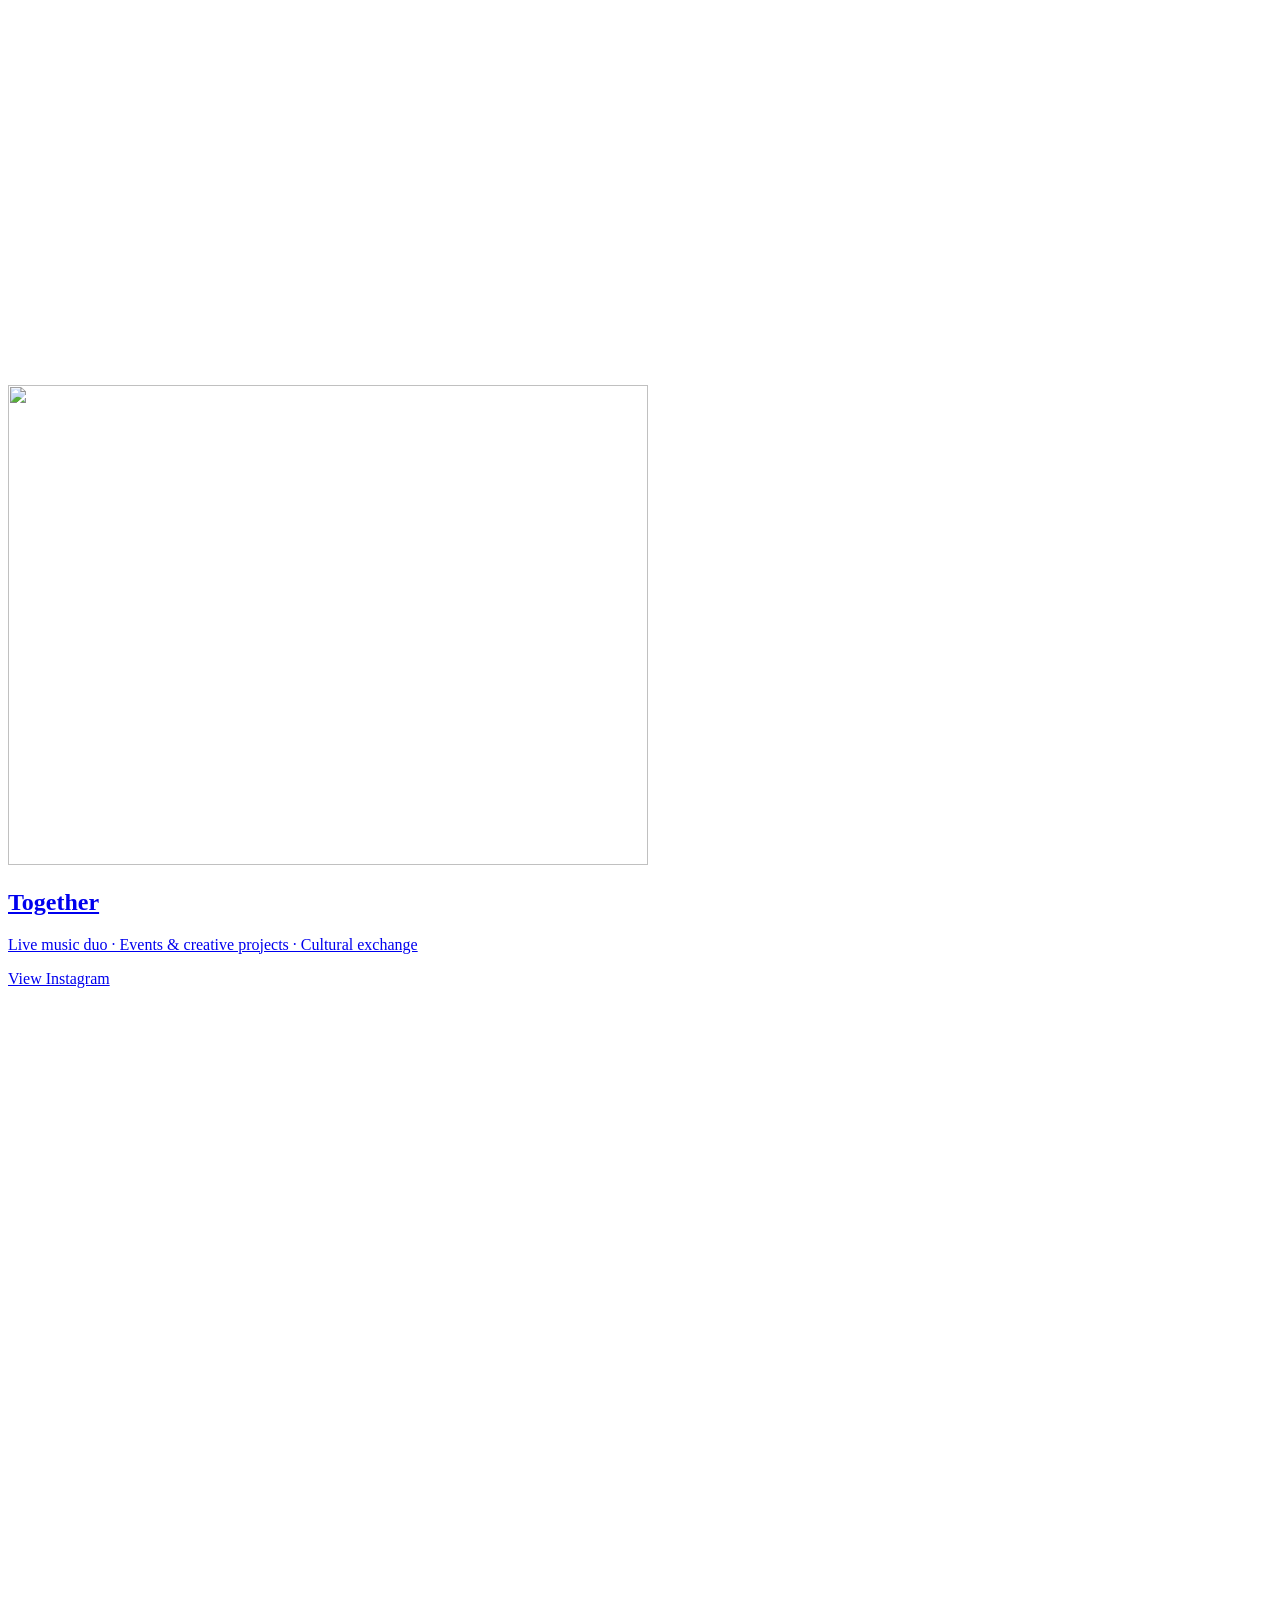
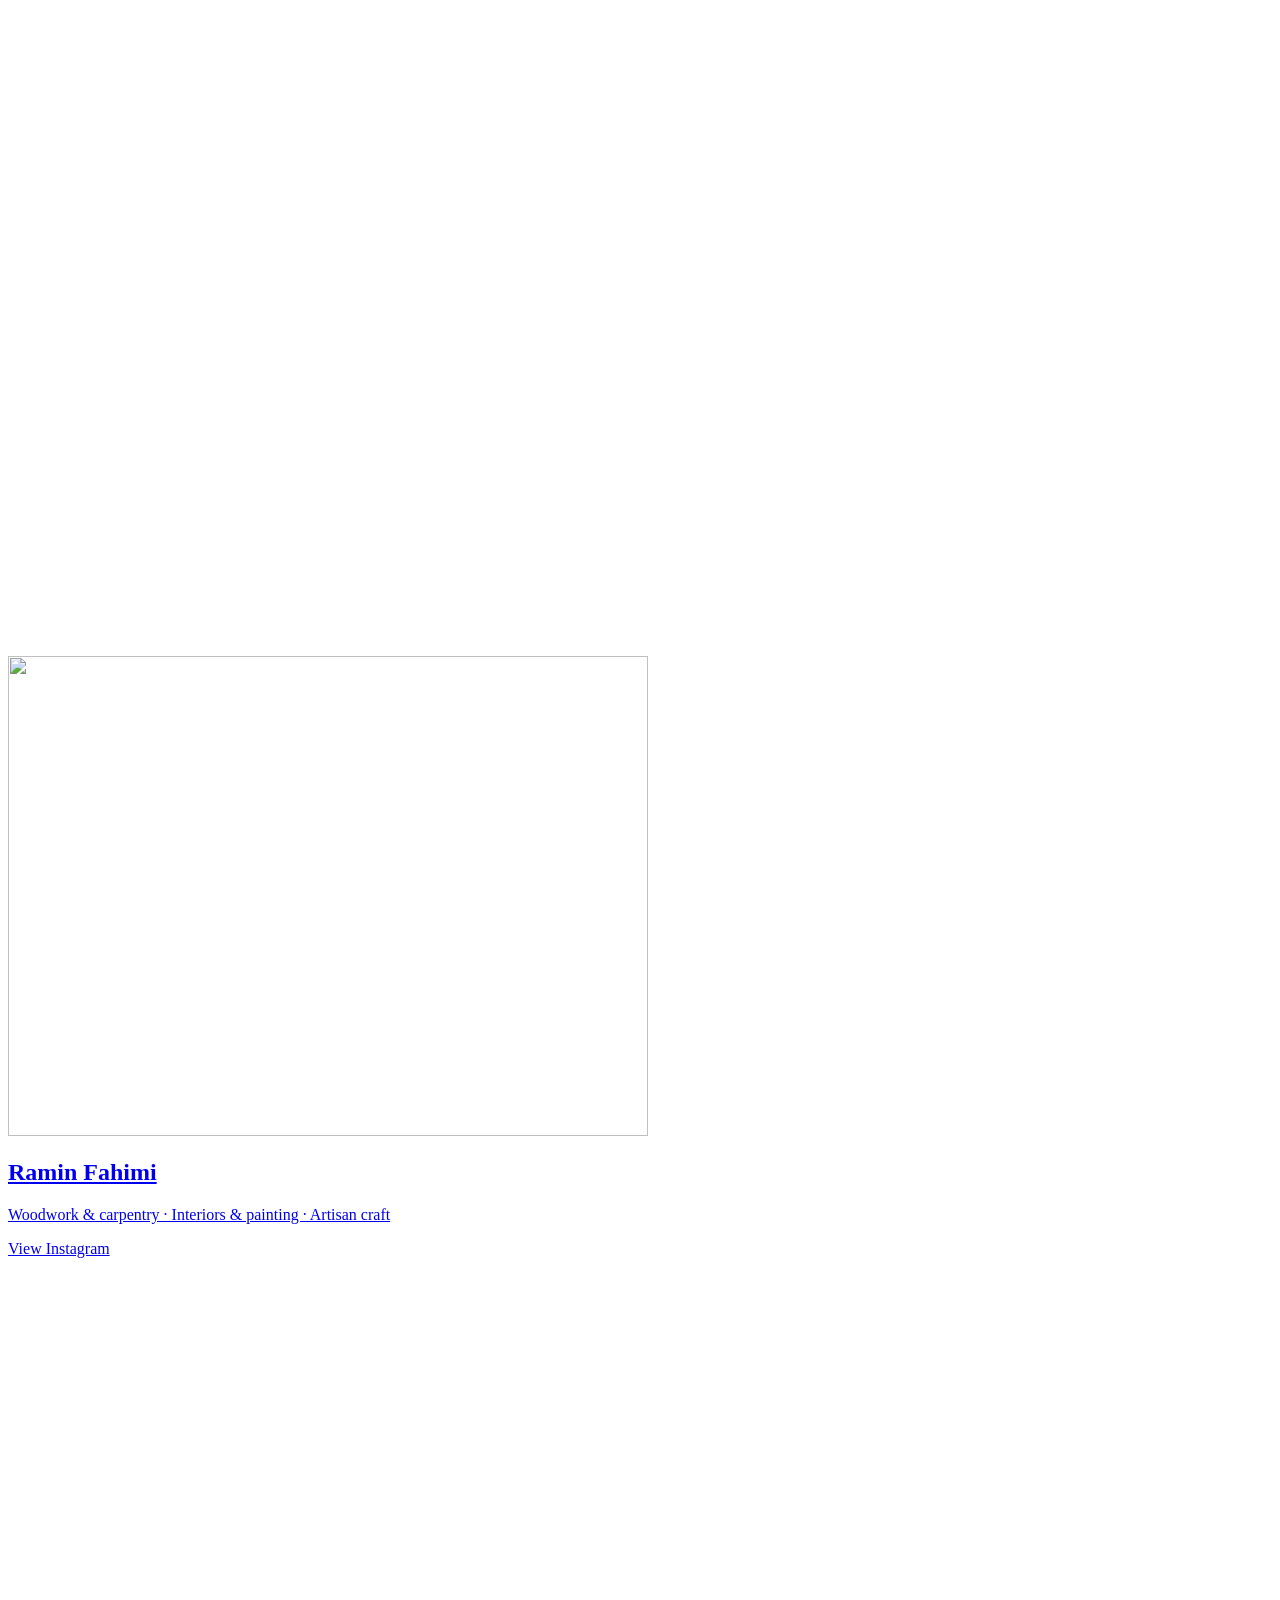
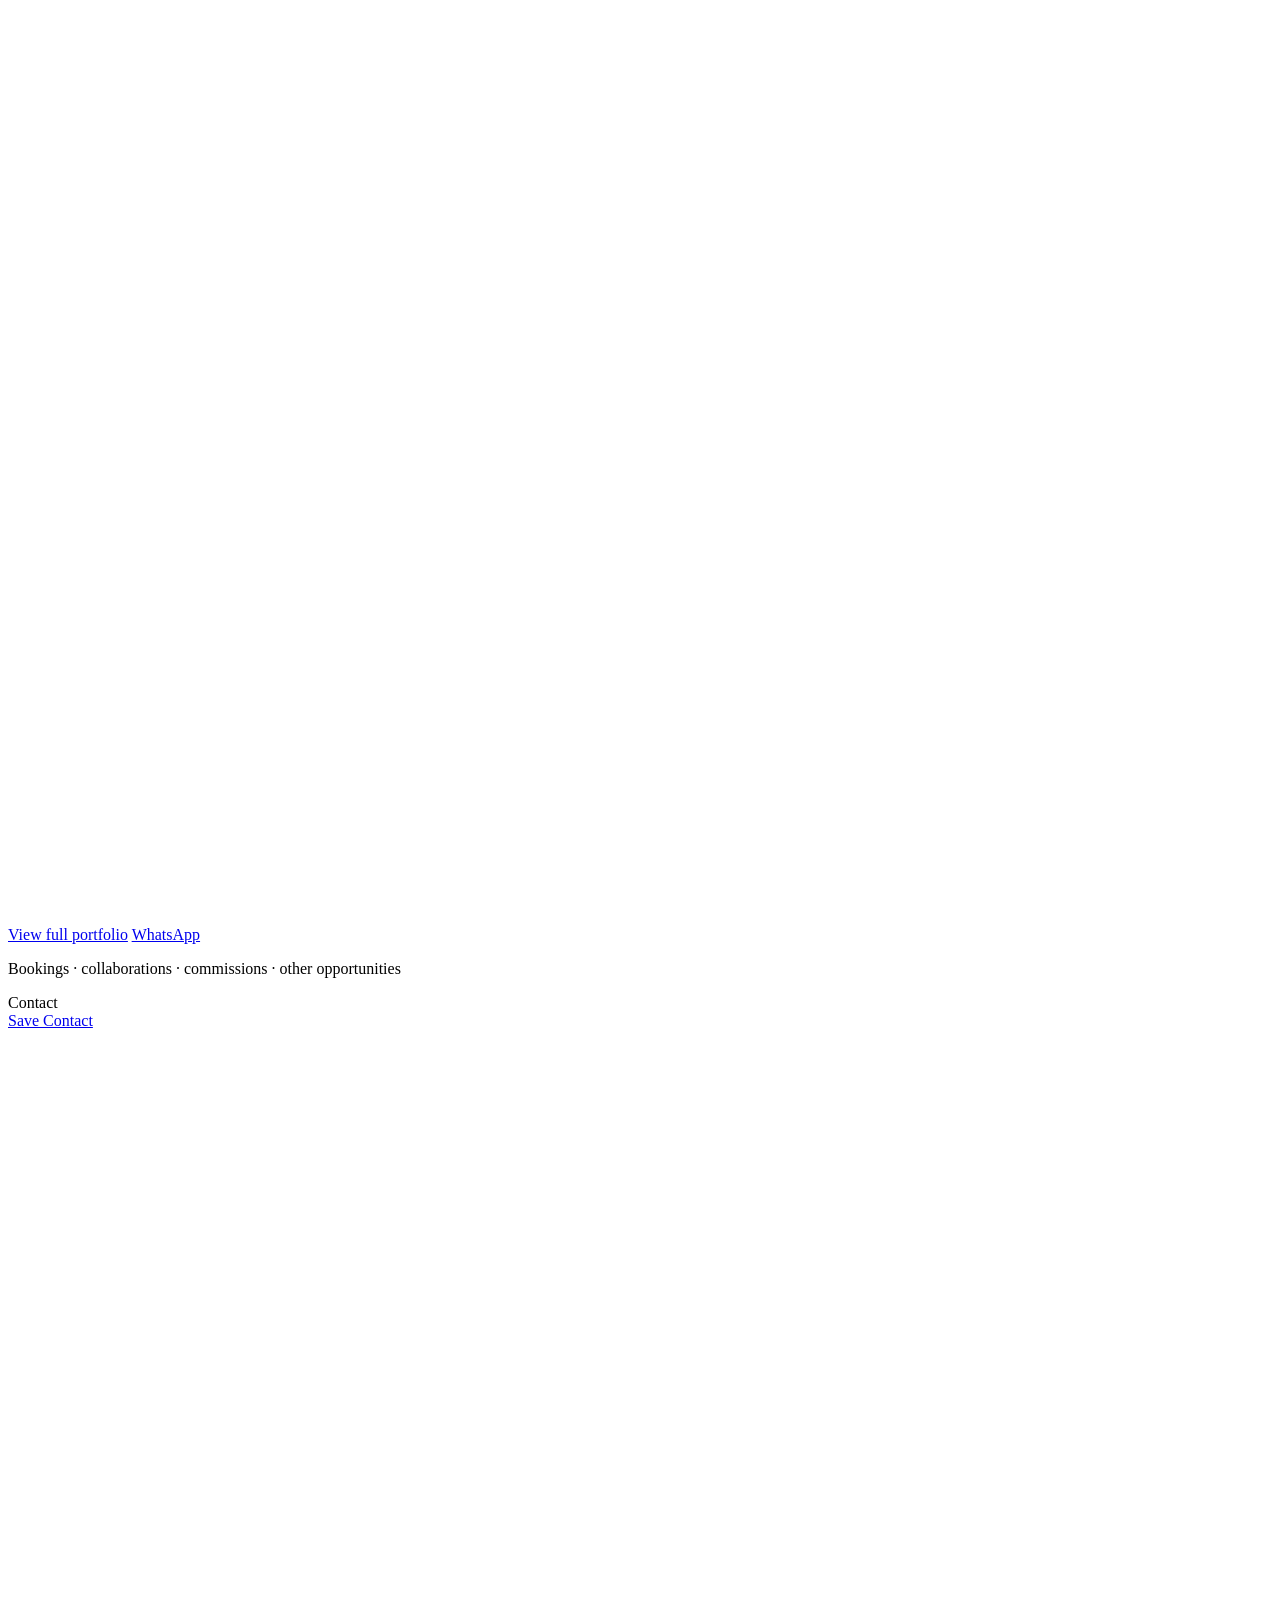
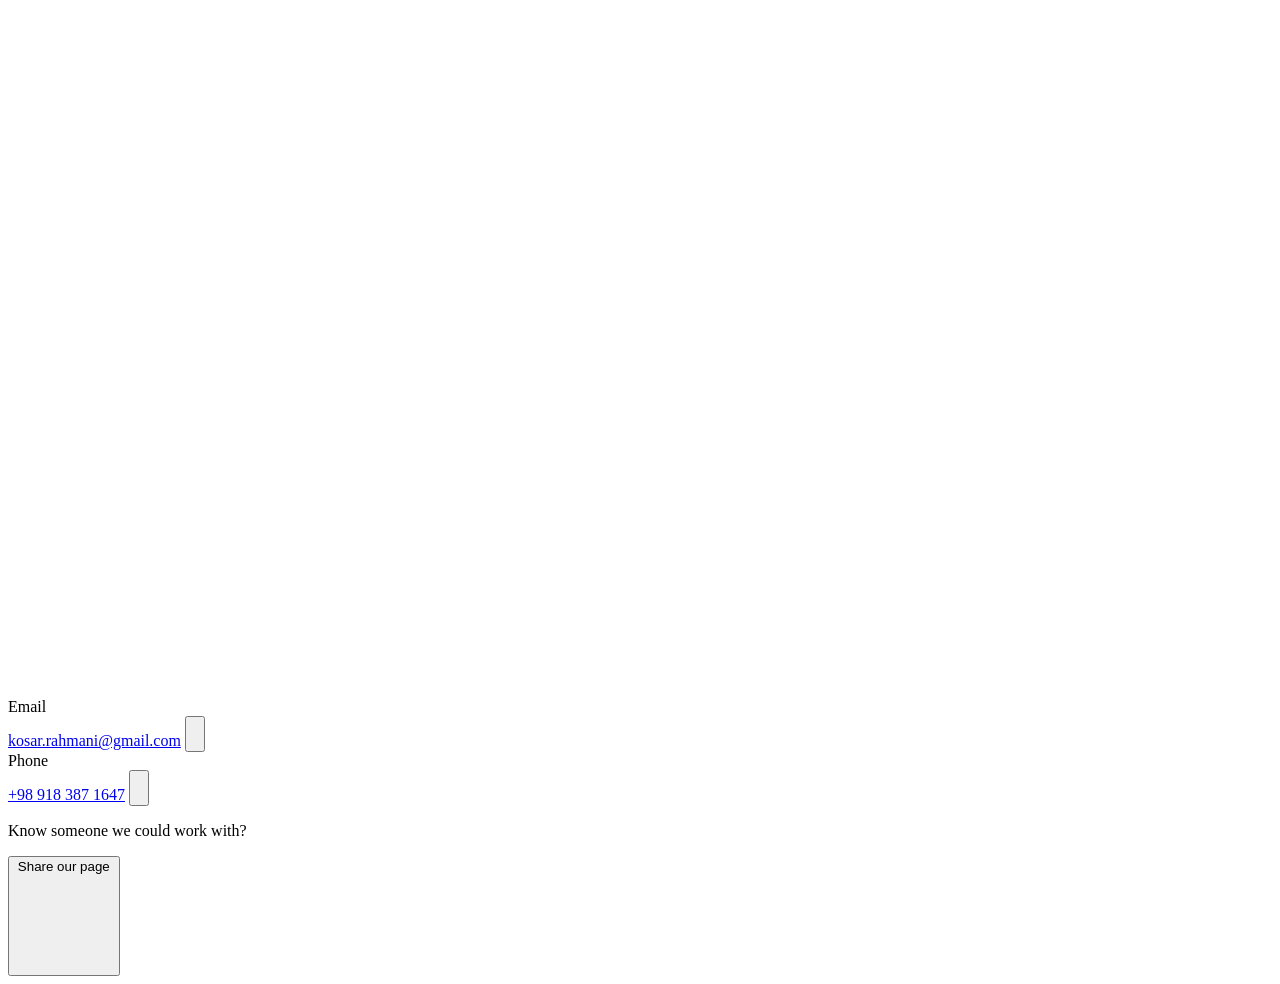
==== commit 61cd1c64: "Remove massage from Kowsar service copy" ====
--- a/site/index.html
+++ b/site/index.html
@@ -11,27 +11,34 @@
   <link rel="canonical" href="https://kowsar-ramin.pages.dev/" />
 
   <meta property="og:type" content="website" />
+  <meta property="og:site_name" content="Kowsar &amp; Ramin" />
+  <meta property="og:locale" content="en_US" />
   <meta property="og:title" content="Meet Kowsar &amp; Ramin — Work &amp; Collaboration" />
   <meta property="og:description" content="Kowsar &amp; Ramin work across hospitality, wellbeing, craftsmanship, music and creative projects, and welcome bookings, commissions, collaborations and selected volunteer opportunities." />
   <meta property="og:url" content="https://kowsar-ramin.pages.dev/" />
-  <meta property="og:image" content="https://kowsar-ramin.pages.dev/assets/social-preview-1200x630.jpg" />
+  <meta property="og:image" content="https://kowsar-ramin.pages.dev/assets/social-preview-1200x630.fcc87c79c255.jpg" />
+  <meta property="og:image:type" content="image/jpeg" />
   <meta property="og:image:width" content="1200" />
   <meta property="og:image:height" content="630" />
+  <meta property="og:image:alt" content="Kowsar &amp; Ramin — We build, nourish &amp; bring spaces to life." />
 
   <meta name="twitter:card" content="summary_large_image" />
   <meta name="twitter:title" content="Meet Kowsar &amp; Ramin — Work &amp; Collaboration" />
   <meta name="twitter:description" content="Hospitality, wellbeing, craftsmanship, music and creative projects — open to bookings, commissions, collaborations and selected volunteer opportunities." />
-  <meta name="twitter:image" content="https://kowsar-ramin.pages.dev/assets/social-preview-1200x630.jpg" />
+  <meta name="twitter:image" content="https://kowsar-ramin.pages.dev/assets/social-preview-1200x630.fcc87c79c255.jpg" />
+  <meta name="twitter:image:alt" content="Kowsar &amp; Ramin — We build, nourish &amp; bring spaces to life." />
 
   <link rel="icon" href="/assets/favicon.svg" type="image/svg+xml" />
   <link rel="icon" href="/assets/favicon-32.png" sizes="32x32" type="image/png" />
   <link rel="shortcut icon" href="/assets/favicon.ico" />
   <link rel="apple-touch-icon" href="/assets/apple-touch-icon.png" sizes="180x180" />
 
-  <link rel="preload" as="image" href="/assets/hero-mobile.webp" type="image/webp" media="(max-width: 719px)" />
-  <link rel="preload" as="image" href="/assets/hero-desktop.webp" type="image/webp" media="(min-width: 720px)" />
+  <link rel="preload" as="image" href="/assets/hero-mobile.26024fe148c4.webp" type="image/webp" media="(max-width: 719px)" />
+  <link rel="preload" as="image" href="/assets/hero-desktop.51bb0d5c0c1c.webp" type="image/webp" media="(min-width: 720px)" />
 
   <link rel="stylesheet" href="/styles.css" />
+  <script src="https://eu.i.posthog.com/static/array.js" defer></script>
+  <script src="/analytics.js" defer></script>
   <script src="/contact.js" defer></script>
 </head>
 <body>
@@ -48,16 +55,16 @@
     </header>
 
     <section class="identities" aria-label="Our work">
-      <a class="identity-card identity-card--kowsar" href="https://www.instagram.com/kowsar_rahmanii/" target="_blank" rel="noopener noreferrer" aria-label="Open Kowsar Rahmani on Instagram">
+      <a class="identity-card identity-card--kowsar" data-analytics="instagram" data-profile="kowsar" href="https://www.instagram.com/kowsar_rahmanii/" target="_blank" rel="noopener noreferrer" aria-label="Open Kowsar Rahmani on Instagram">
         <span class="identity-icon"><img src="/assets/kowsar-badge.webp" width="640" height="480" alt="" /></span>
         <div class="identity-content">
           <h2>Kowsar Rahmani</h2>
-          <p class="service-text">Food &amp; hospitality · Massage &amp; wellbeing</p>
+          <p class="service-text">Food &amp; hospitality · Wellbeing</p>
           <span class="instagram-cta"><span class="instagram-cta-text">View Instagram</span><svg class="external-link-icon" aria-hidden="true" viewBox="0 0 16 16" fill="none"><path d="M6 3H3.8A1.8 1.8 0 0 0 2 4.8v7.4A1.8 1.8 0 0 0 3.8 14h7.4a1.8 1.8 0 0 0 1.8-1.8V10M9 2h5v5M14 2 7.5 8.5" /></svg></span>
         </div>
       </a>
 
-      <a class="identity-card identity-card--together" href="https://www.instagram.com/ramin.kow/" target="_blank" rel="noopener noreferrer" aria-label="Open Together on Instagram">
+      <a class="identity-card identity-card--together" data-analytics="instagram" data-profile="together" href="https://www.instagram.com/ramin.kow/" target="_blank" rel="noopener noreferrer" aria-label="Open Together on Instagram">
         <span class="identity-icon"><img src="/assets/together-badge.webp" width="640" height="480" alt="" /></span>
         <div class="identity-content">
           <h2>Together</h2>
@@ -66,7 +73,7 @@
         </div>
       </a>
 
-      <a class="identity-card identity-card--ramin" href="https://www.instagram.com/woodmerit/" target="_blank" rel="noopener noreferrer" aria-label="Open Ramin Fahimi on Instagram">
+      <a class="identity-card identity-card--ramin" data-analytics="instagram" data-profile="ramin" href="https://www.instagram.com/woodmerit/" target="_blank" rel="noopener noreferrer" aria-label="Open Ramin Fahimi on Instagram">
         <span class="identity-icon"><img src="/assets/ramin-badge.webp" width="640" height="480" alt="" /></span>
         <div class="identity-content">
           <h2>Ramin Fahimi</h2>
@@ -77,8 +84,8 @@
     </section>
 
     <nav class="actions" aria-label="Primary links">
-      <a class="button primary" href="https://gamma.app/docs/Kowsar-Ramin-t1p9tj36i3krncu">View full portfolio</a>
-      <a class="button secondary" href="https://wa.me/989183871647">WhatsApp</a>
+      <a class="button primary" data-analytics="cta" data-target="portfolio" href="https://gamma.app/docs/Kowsar-Ramin-t1p9tj36i3krncu">View full portfolio</a>
+      <a class="button secondary" data-analytics="cta" data-target="whatsapp" href="https://wa.me/989183871647">WhatsApp</a>
     </nav>
 
     <section class="contact-card" aria-labelledby="contact-title">
@@ -88,7 +95,7 @@
         <div class="contact-group">
           <span id="contact-title" class="contact-label">Contact</span>
           <div class="contact-row">
-            <a class="add-contact" href="/assets/kowsar-rahmani.vcf" download>
+            <a class="add-contact" data-analytics="contact" data-method="save_contact" href="/assets/kowsar-rahmani.vcf" download>
               <span>Save Contact</span>
               <span class="contact-icon-button add-contact-icon-button" aria-hidden="true">
                 <svg class="add-contact-icon" viewBox="0 0 18 18" fill="none"><rect x="3" y="2.5" width="11" height="13" rx="2"/><circle cx="8.5" cy="7" r="2"/><path d="M5.5 12c.8-1.3 1.8-2 3-2s2.2.7 3 2M14 6h1.5M14 9h1.5M14 12h1.5"/></svg>
@@ -100,7 +107,7 @@
         <div class="contact-group">
           <span class="contact-label">Email</span>
           <div class="contact-row">
-            <a id="contact-email" class="contact-value" href="mailto:kosar.rahmani@gmail.com">kosar.rahmani@gmail.com</a>
+            <a id="contact-email" class="contact-value" data-analytics="contact" data-method="email" href="mailto:kosar.rahmani@gmail.com">kosar.rahmani@gmail.com</a>
             <button class="contact-icon-button copy-button" type="button" data-copy-target="contact-email" aria-label="Copy email">
               <svg class="copy-icon" aria-hidden="true" viewBox="0 0 18 18" fill="none"><rect x="6" y="5" width="8" height="9" rx="1.5"/><path d="M4 12H3.5A1.5 1.5 0 0 1 2 10.5v-7A1.5 1.5 0 0 1 3.5 2h7A1.5 1.5 0 0 1 12 3.5V4"/></svg>
               <svg class="copy-check" aria-hidden="true" viewBox="0 0 18 18" fill="none"><path d="m4 9 3 3 7-7"/></svg>
@@ -111,7 +118,7 @@
         <div class="contact-group">
           <span class="contact-label">Phone</span>
           <div class="contact-row">
-            <a id="contact-phone" class="contact-value" href="tel:+989183871647">+98 918 387 1647</a>
+            <a id="contact-phone" class="contact-value" data-analytics="contact" data-method="phone" href="tel:+989183871647">+98 918 387 1647</a>
             <button class="contact-icon-button copy-button" type="button" data-copy-target="contact-phone" aria-label="Copy phone">
               <svg class="copy-icon" aria-hidden="true" viewBox="0 0 18 18" fill="none"><rect x="6" y="5" width="8" height="9" rx="1.5"/><path d="M4 12H3.5A1.5 1.5 0 0 1 2 10.5v-7A1.5 1.5 0 0 1 3.5 2h7A1.5 1.5 0 0 1 12 3.5V4"/></svg>
               <svg class="copy-check" aria-hidden="true" viewBox="0 0 18 18" fill="none"><path d="m4 9 3 3 7-7"/></svg>
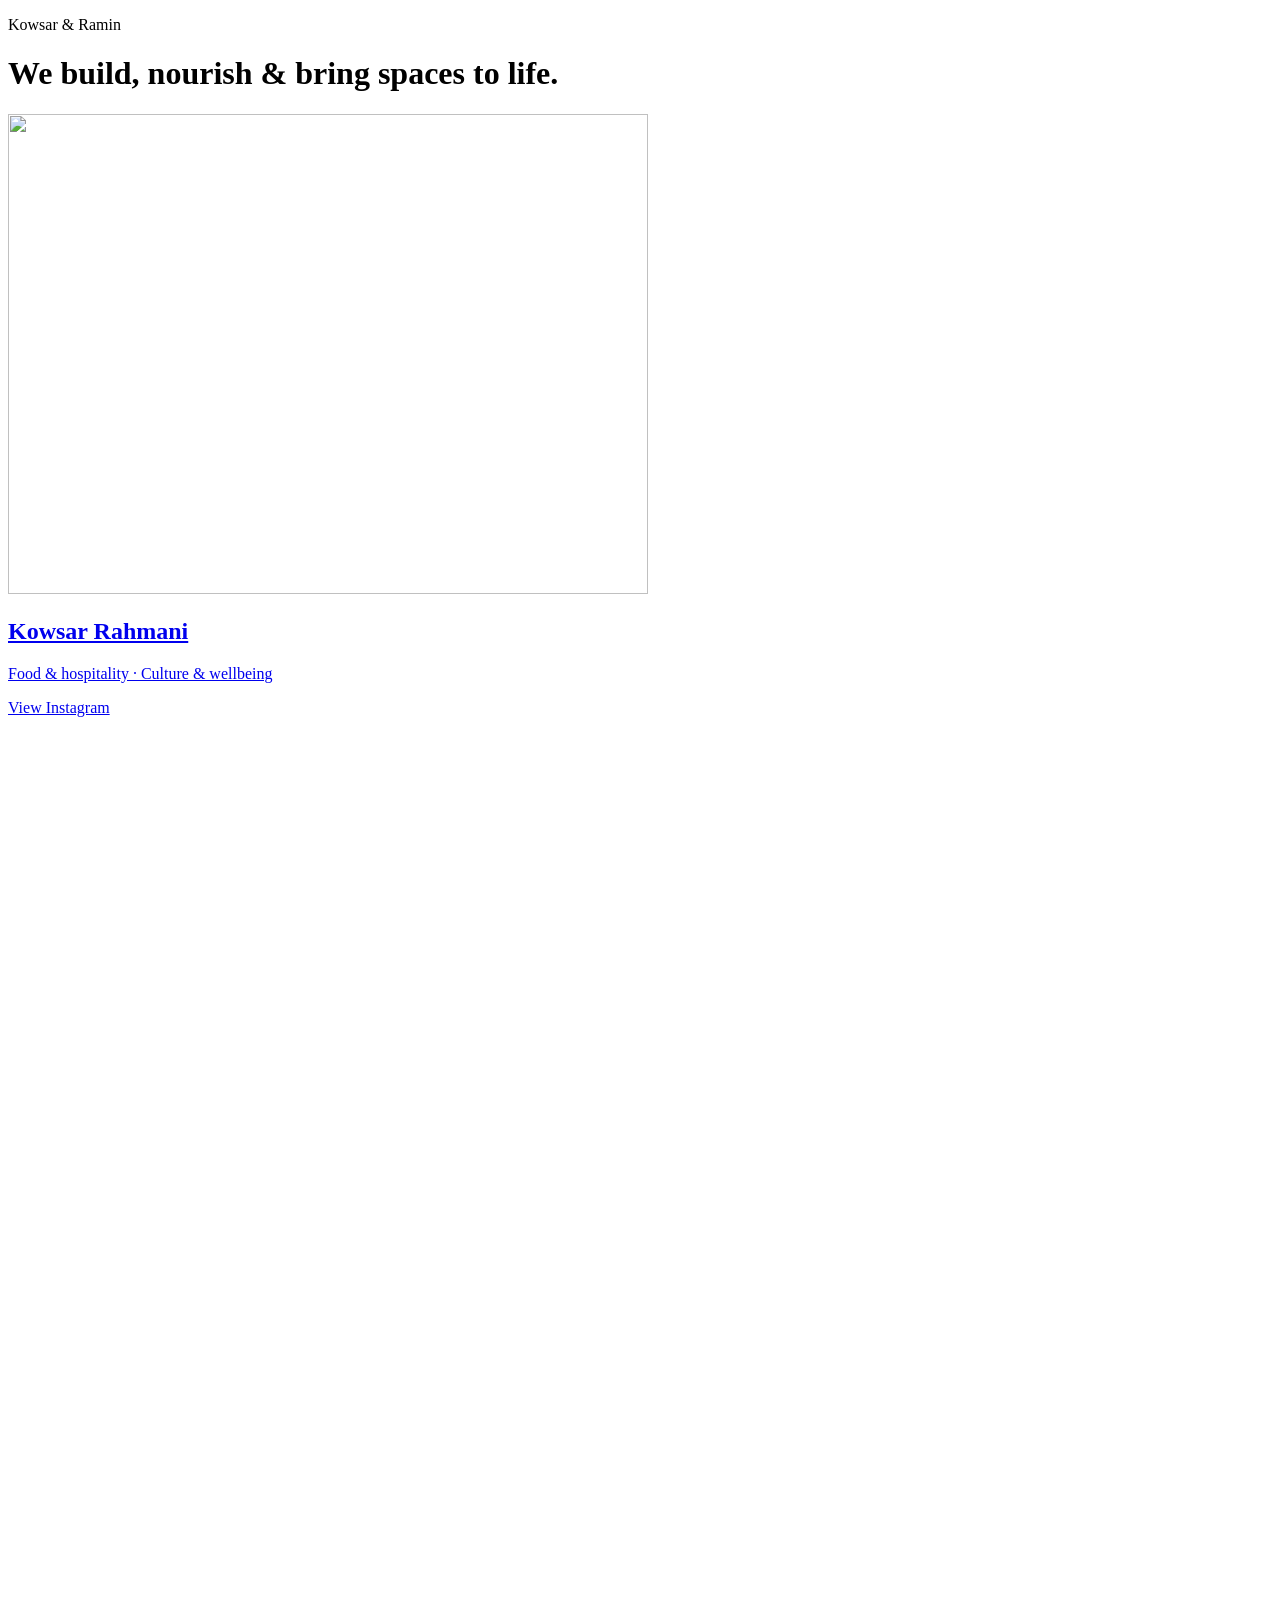
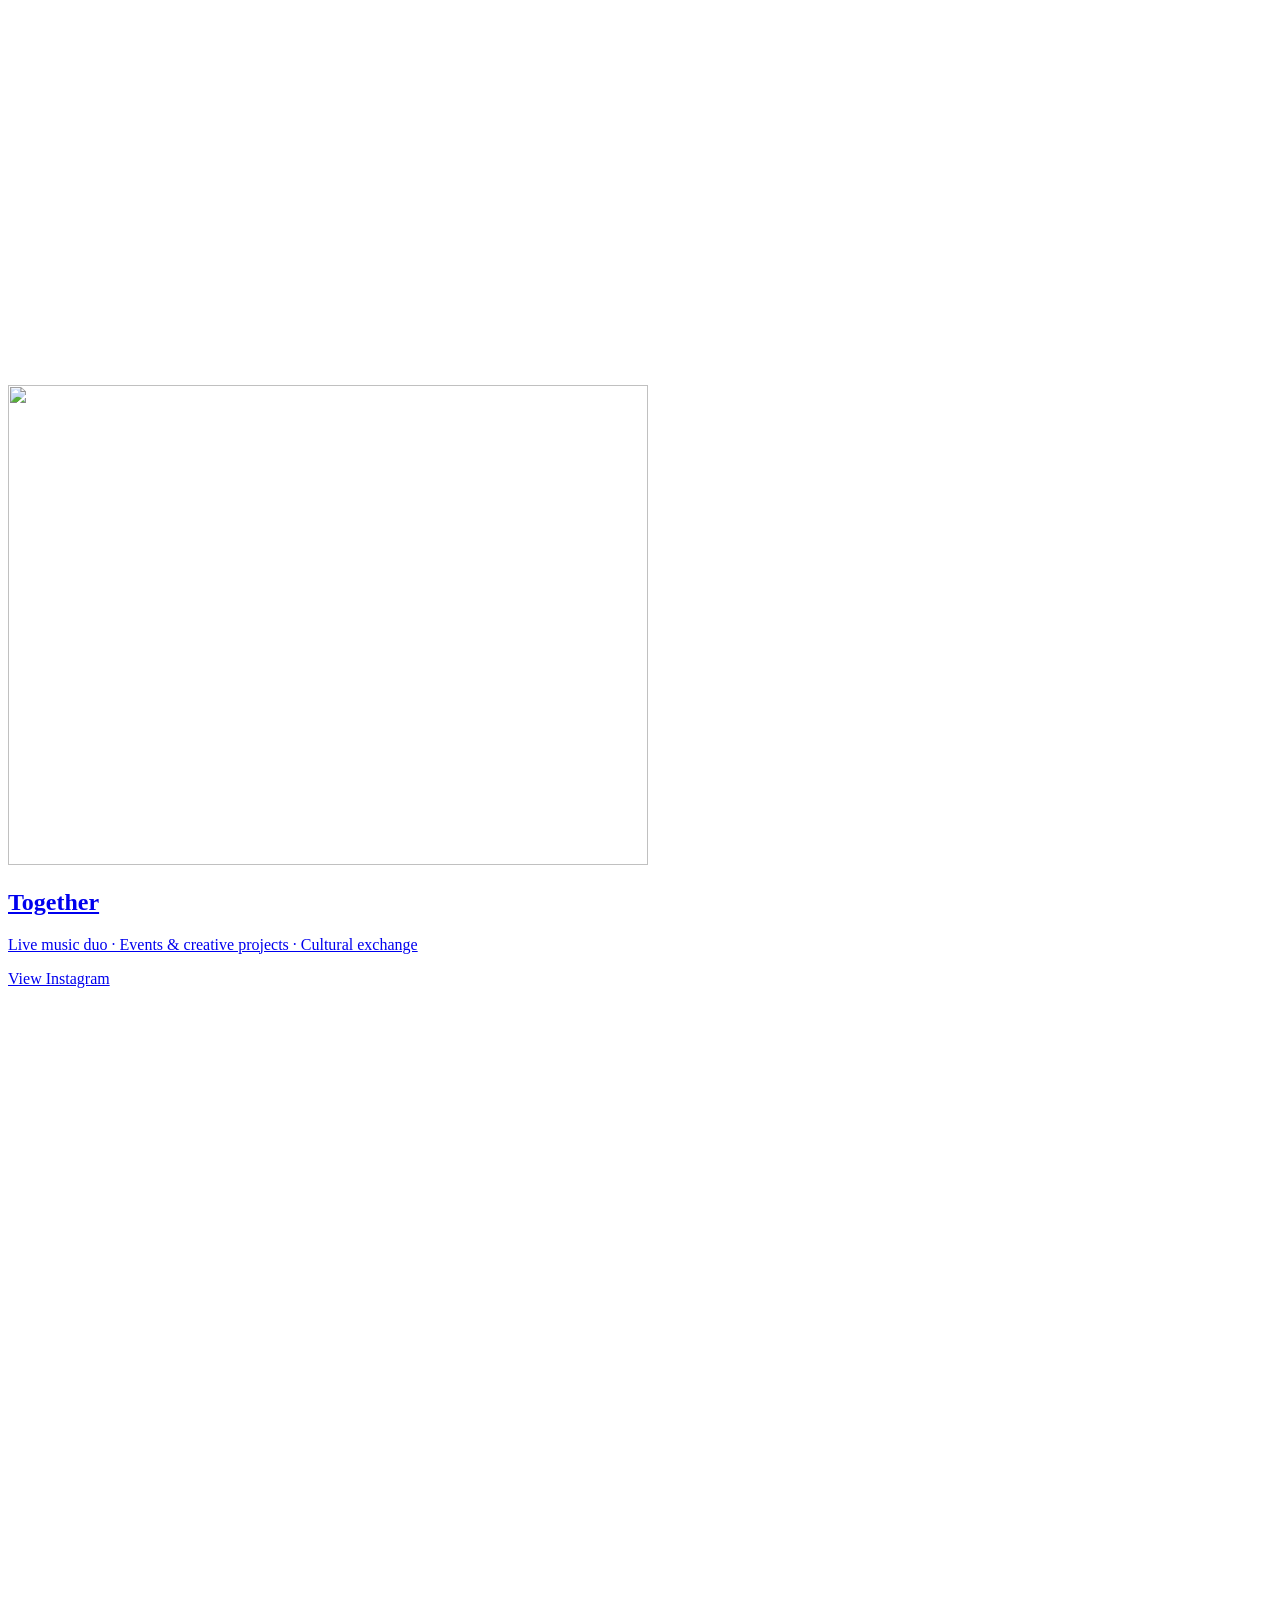
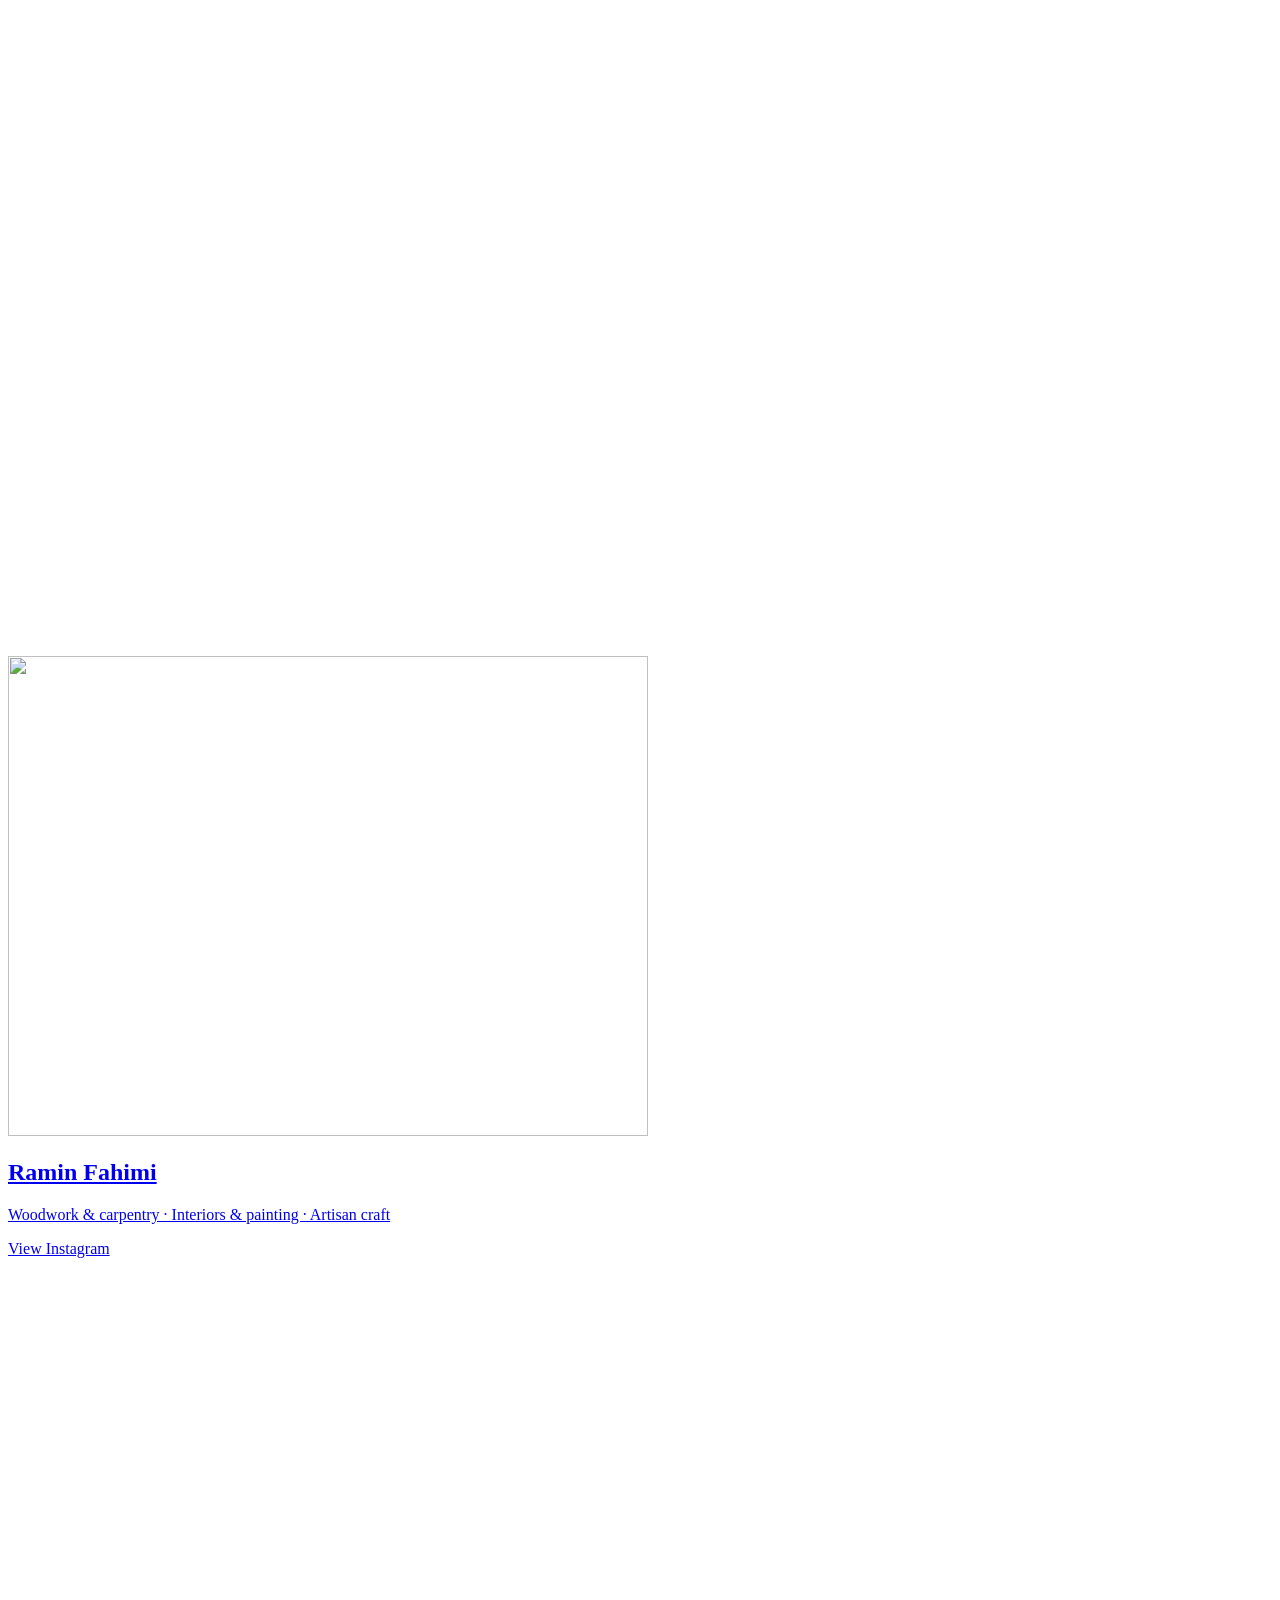
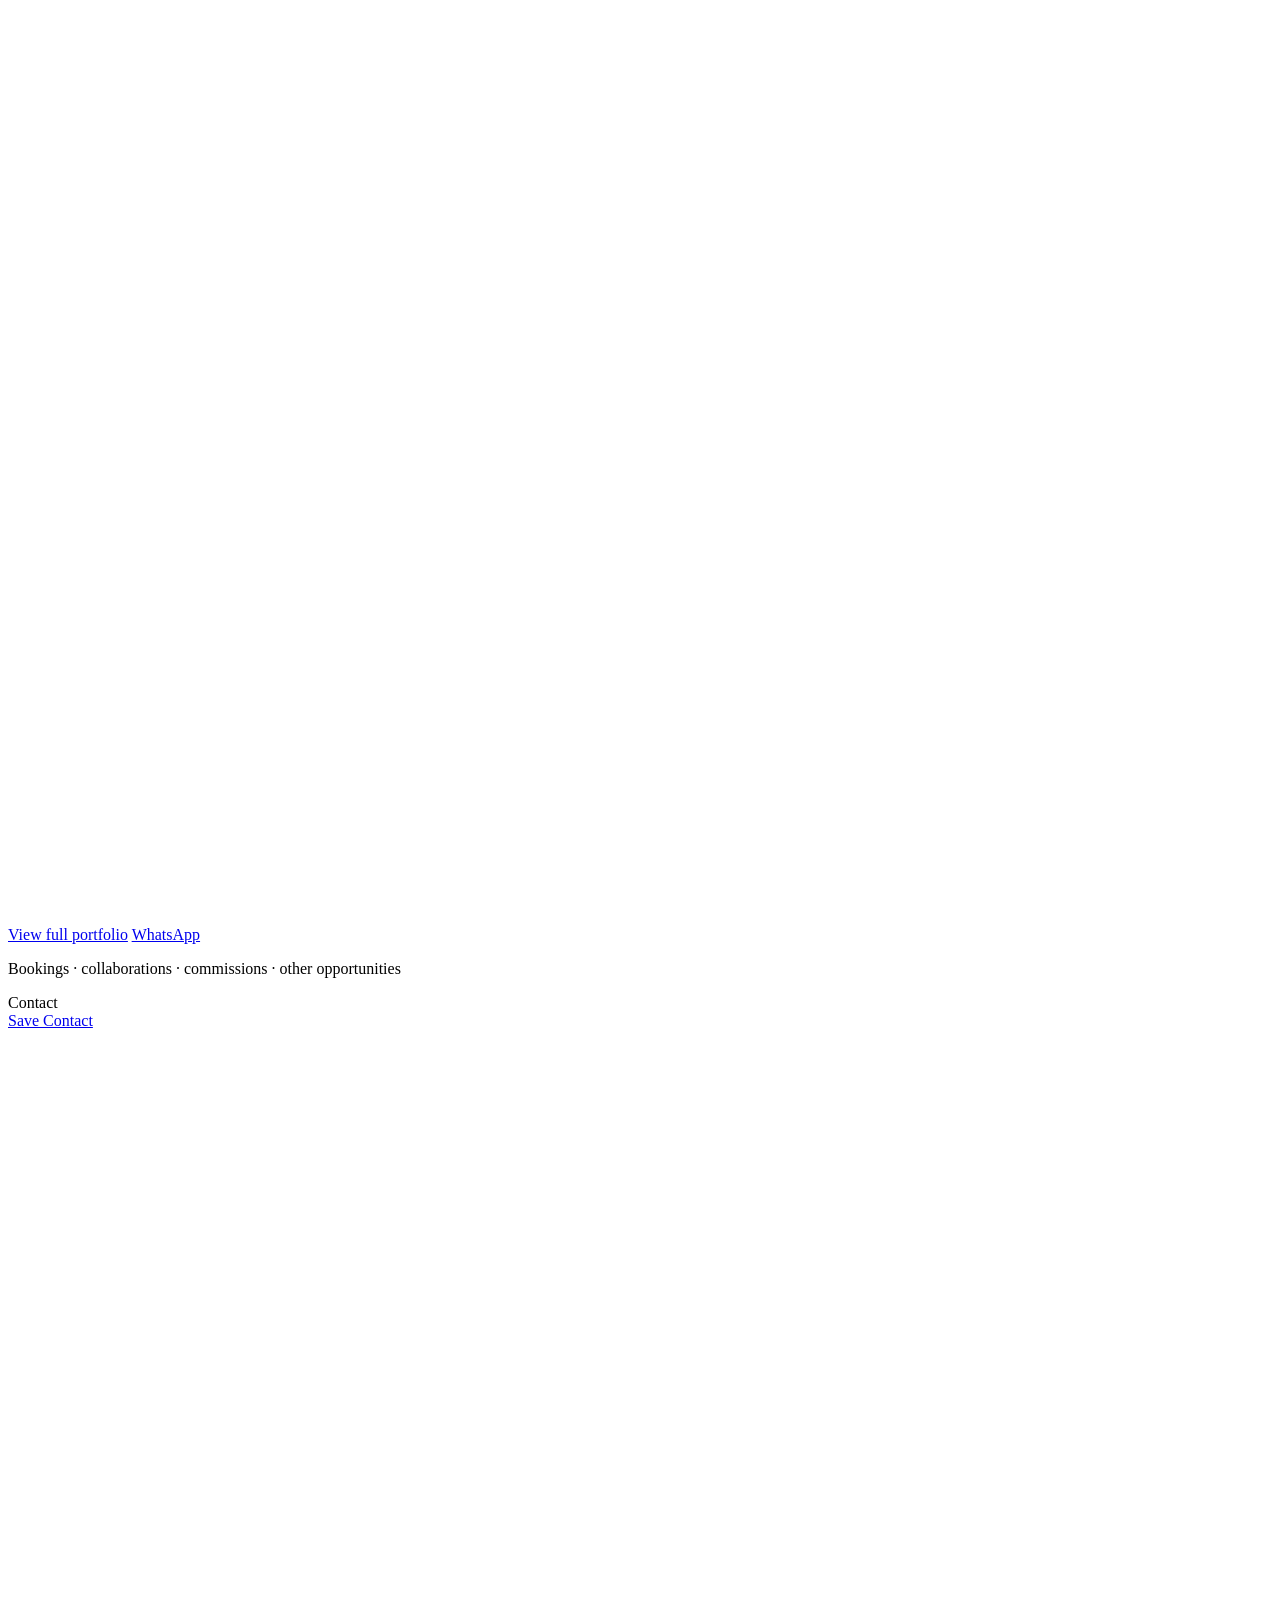
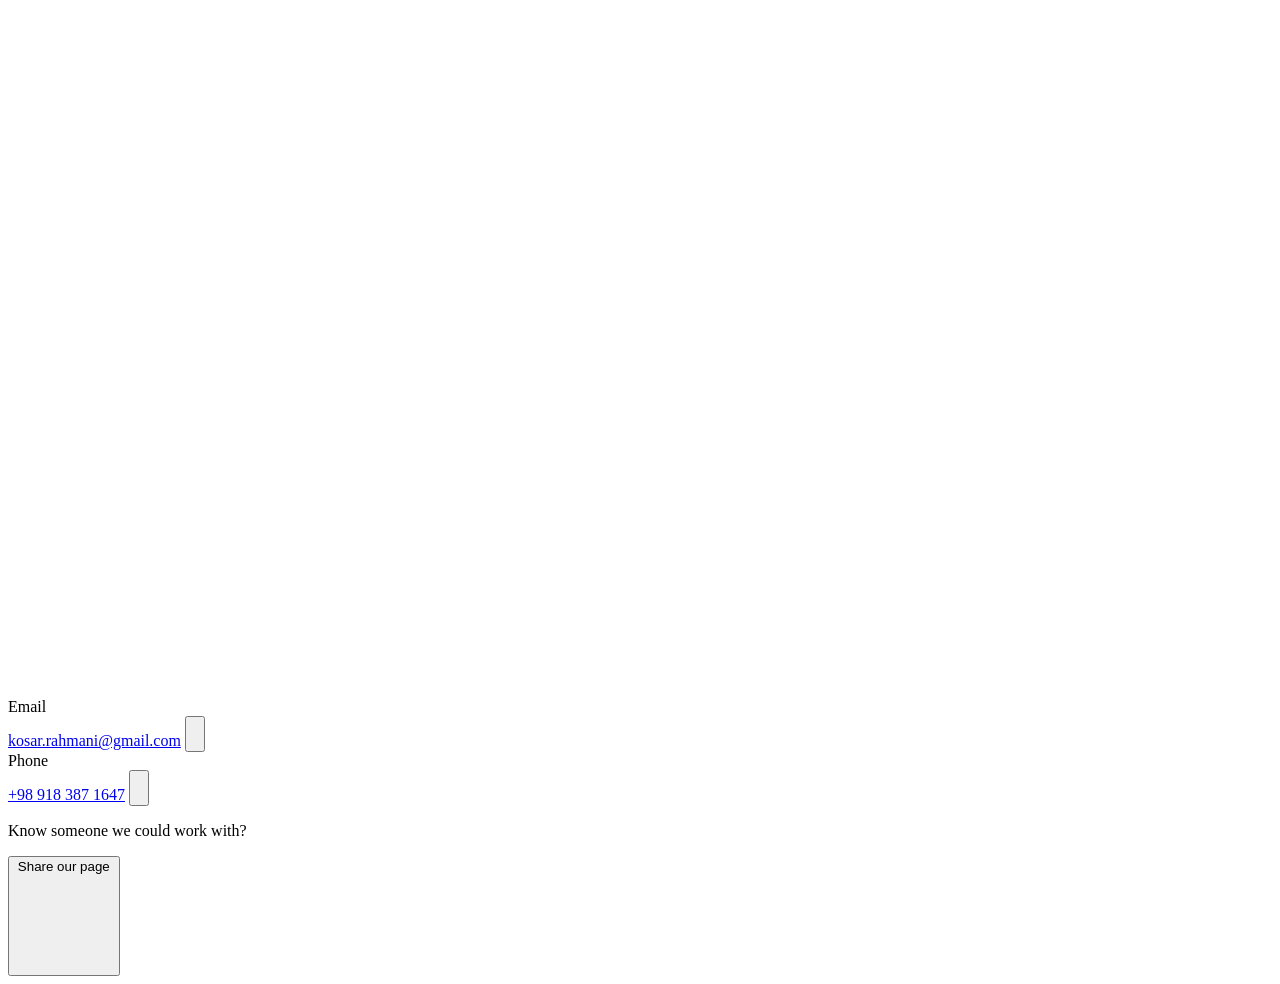
==== commit dff9b994: "Update Kowsar service copy to culture and wellbeing" ====
--- a/site/index.html
+++ b/site/index.html
@@ -59,7 +59,7 @@
         <span class="identity-icon"><img src="/assets/kowsar-badge.webp" width="640" height="480" alt="" /></span>
         <div class="identity-content">
           <h2>Kowsar Rahmani</h2>
-          <p class="service-text">Food &amp; hospitality · Wellbeing</p>
+          <p class="service-text">Food &amp; hospitality · Culture &amp; wellbeing</p>
           <span class="instagram-cta"><span class="instagram-cta-text">View Instagram</span><svg class="external-link-icon" aria-hidden="true" viewBox="0 0 16 16" fill="none"><path d="M6 3H3.8A1.8 1.8 0 0 0 2 4.8v7.4A1.8 1.8 0 0 0 3.8 14h7.4a1.8 1.8 0 0 0 1.8-1.8V10M9 2h5v5M14 2 7.5 8.5" /></svg></span>
         </div>
       </a>
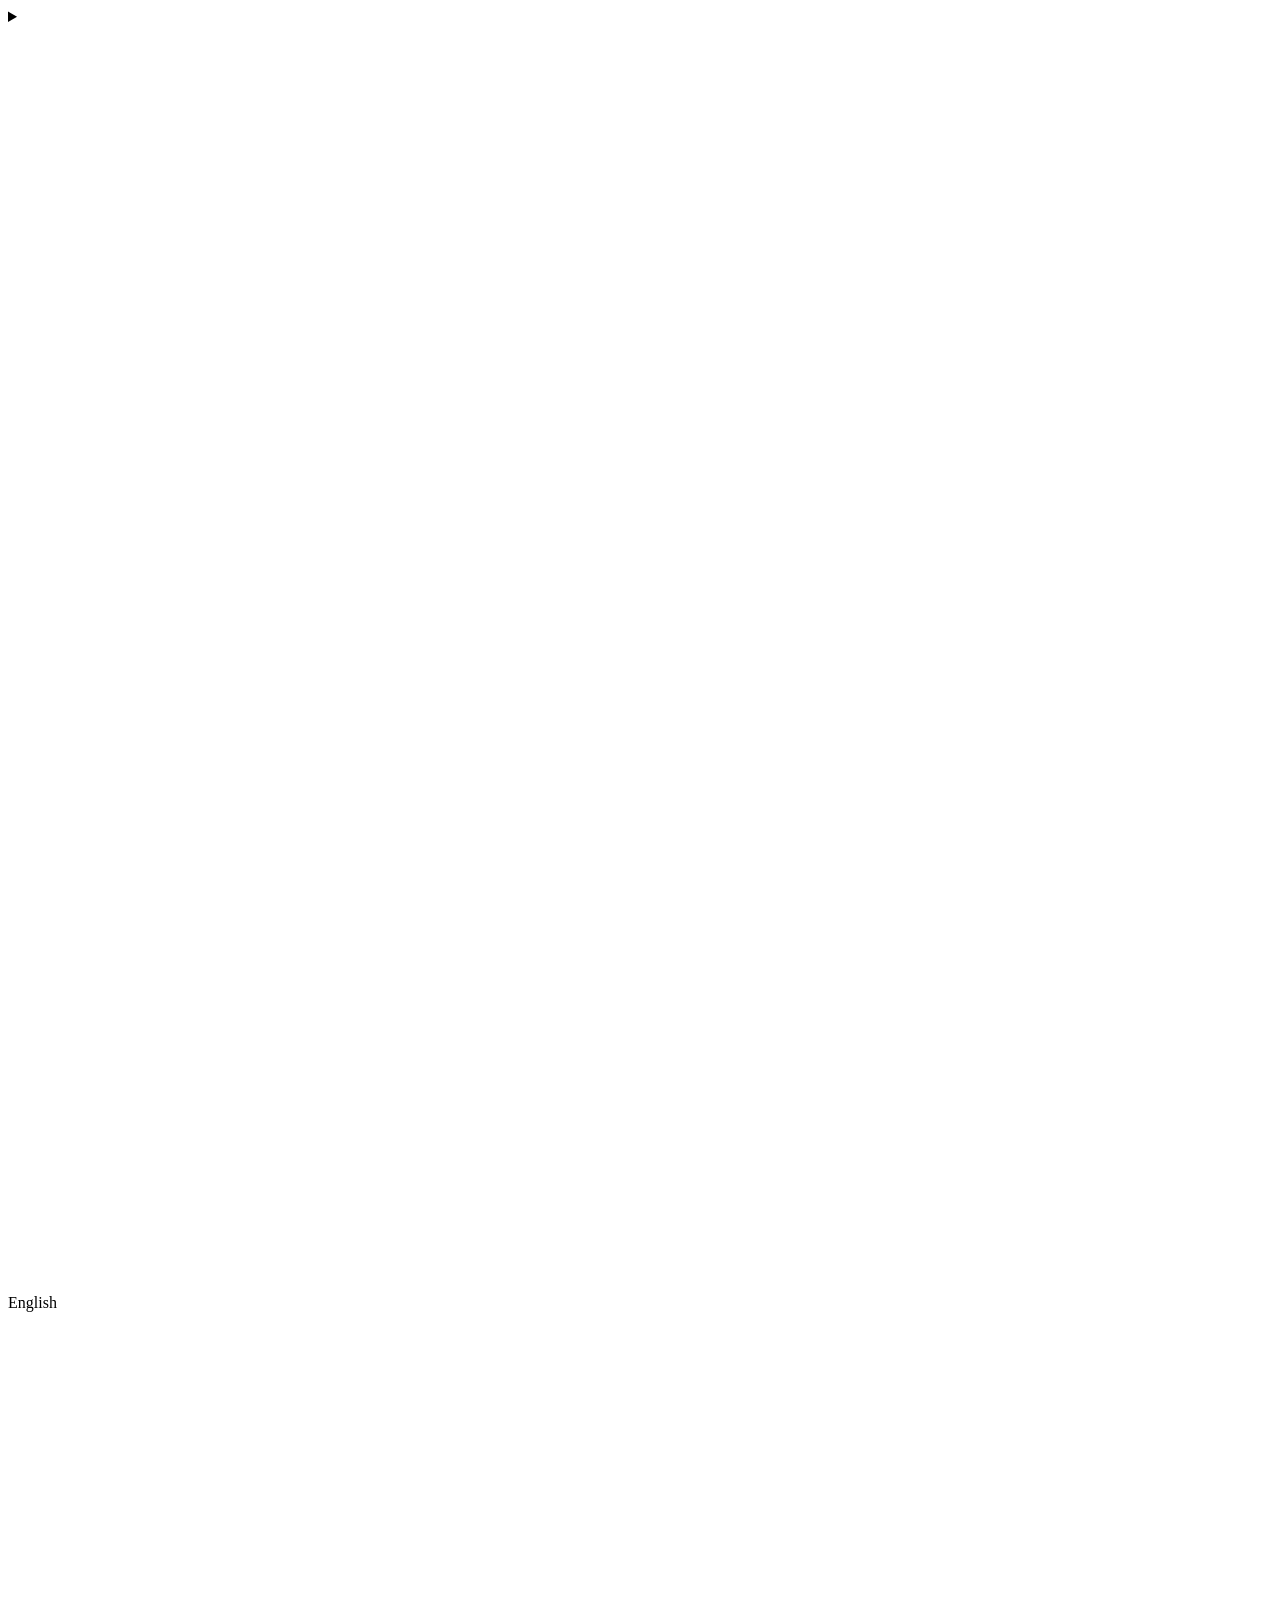
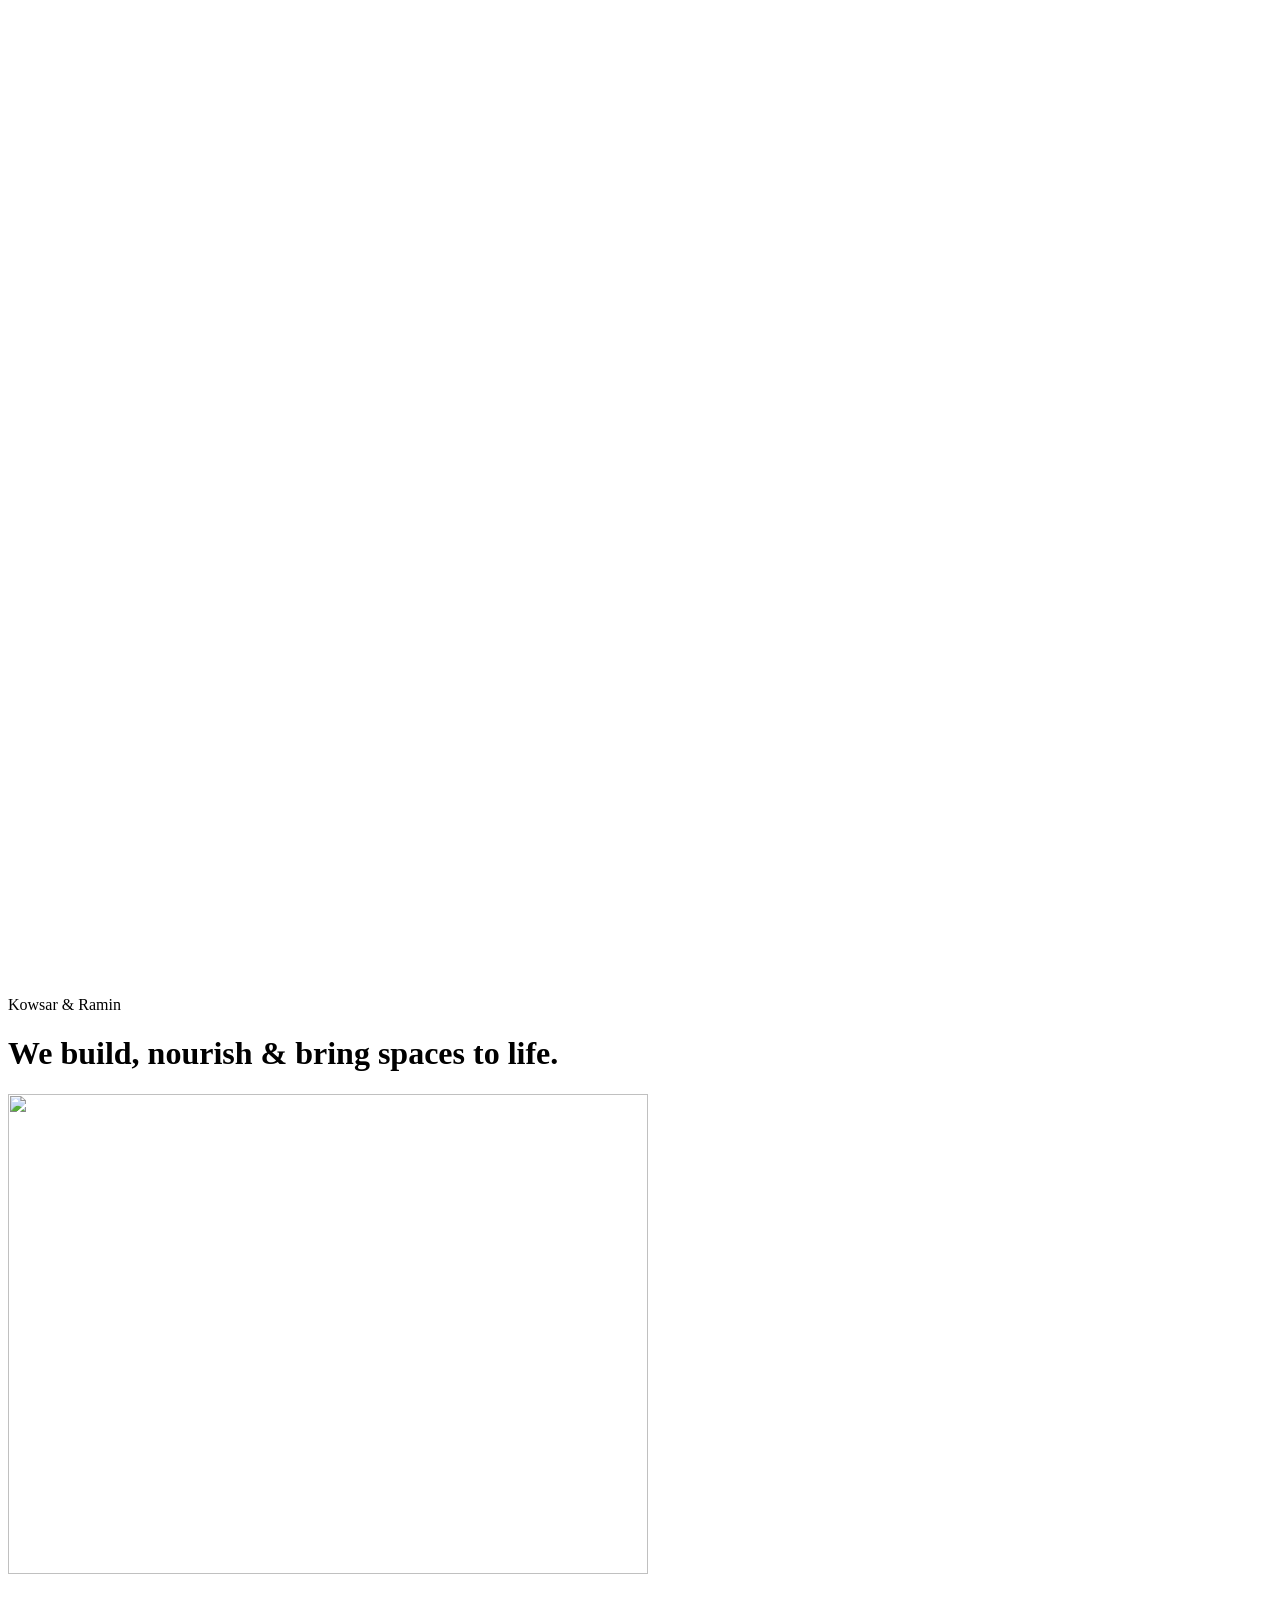
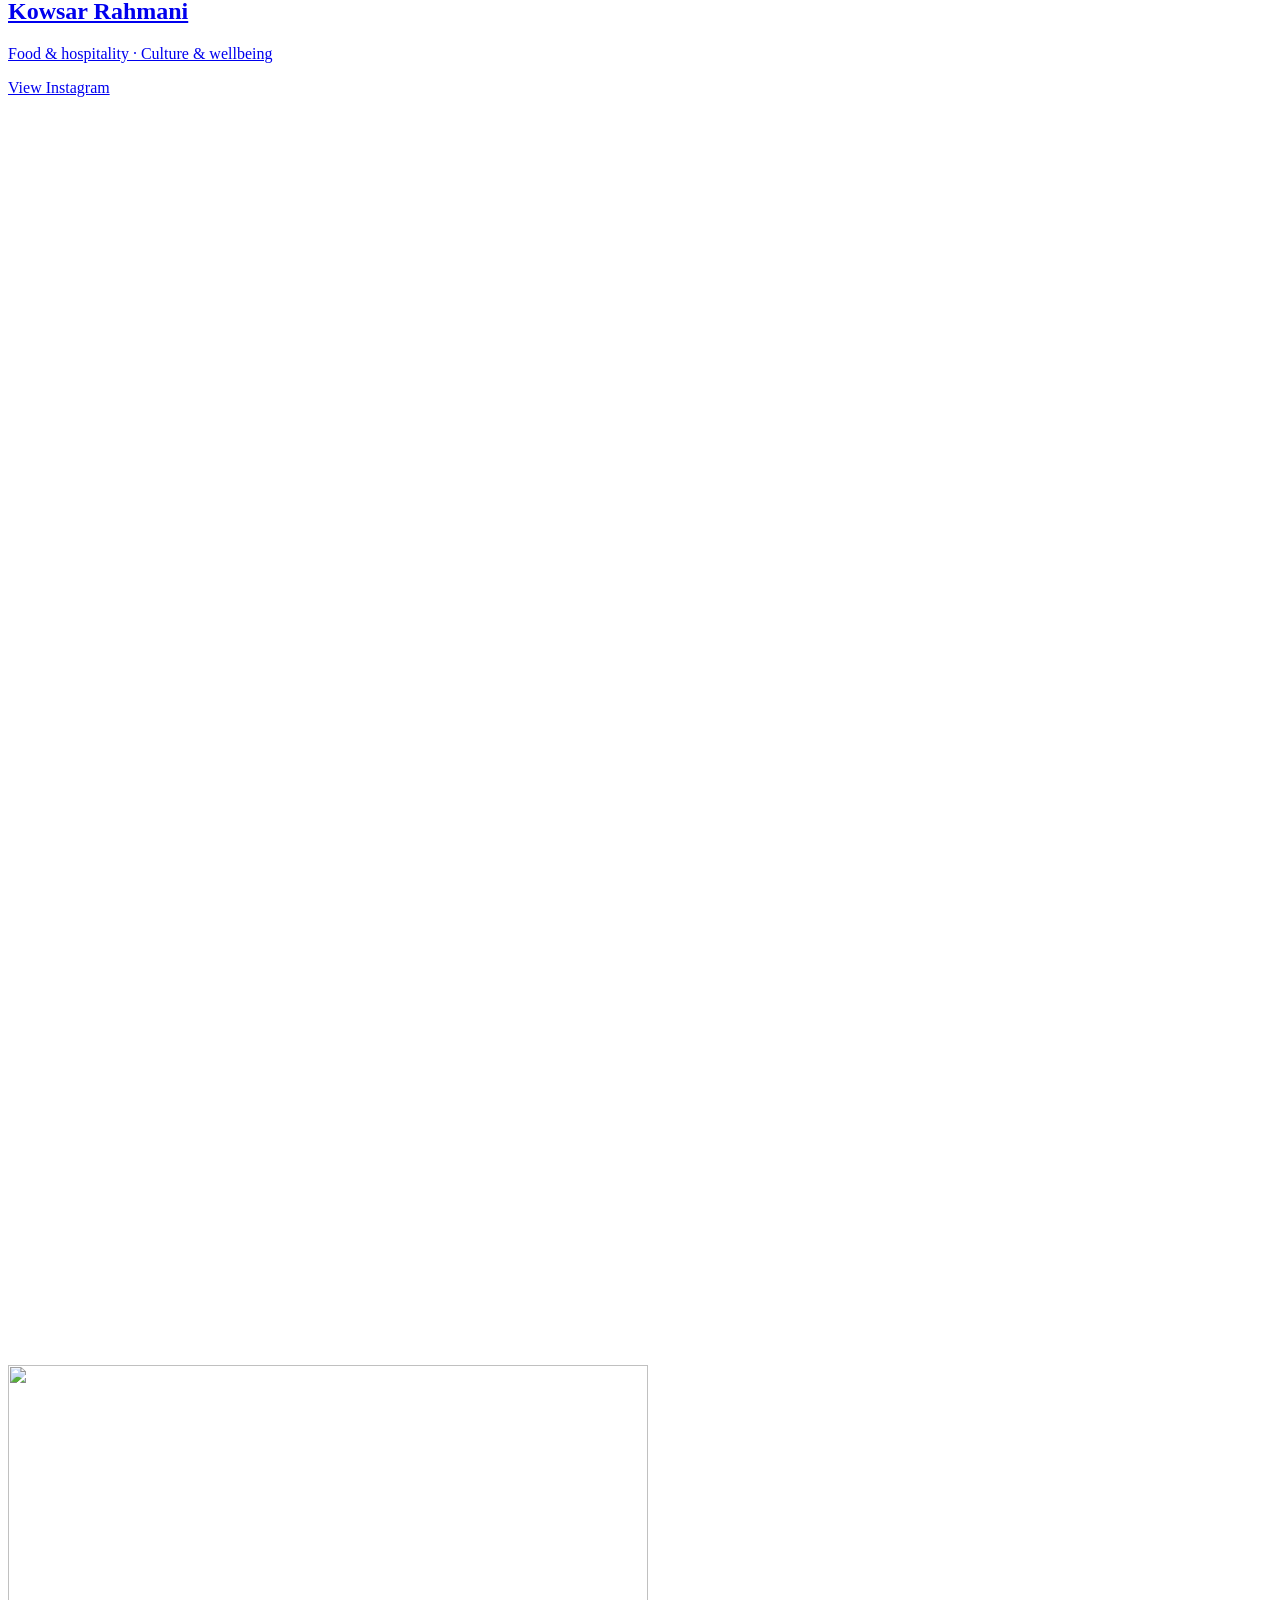
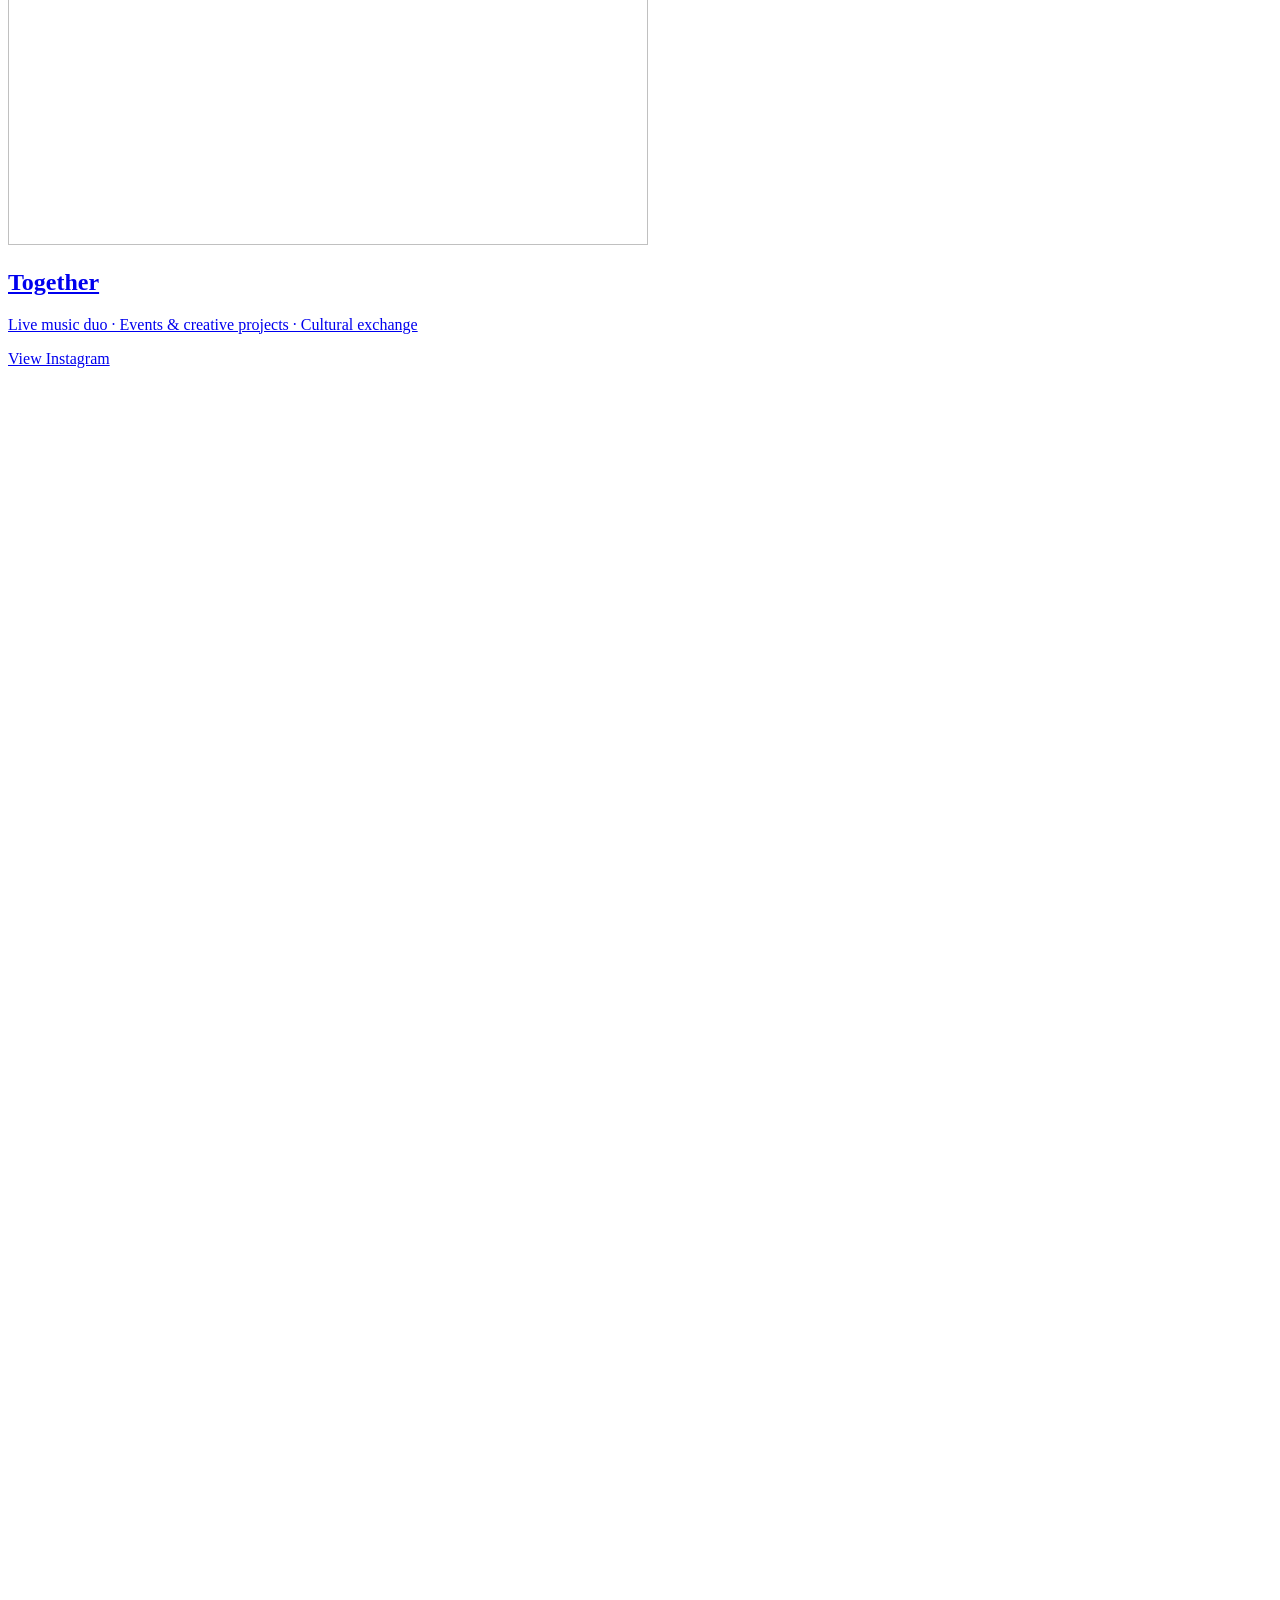
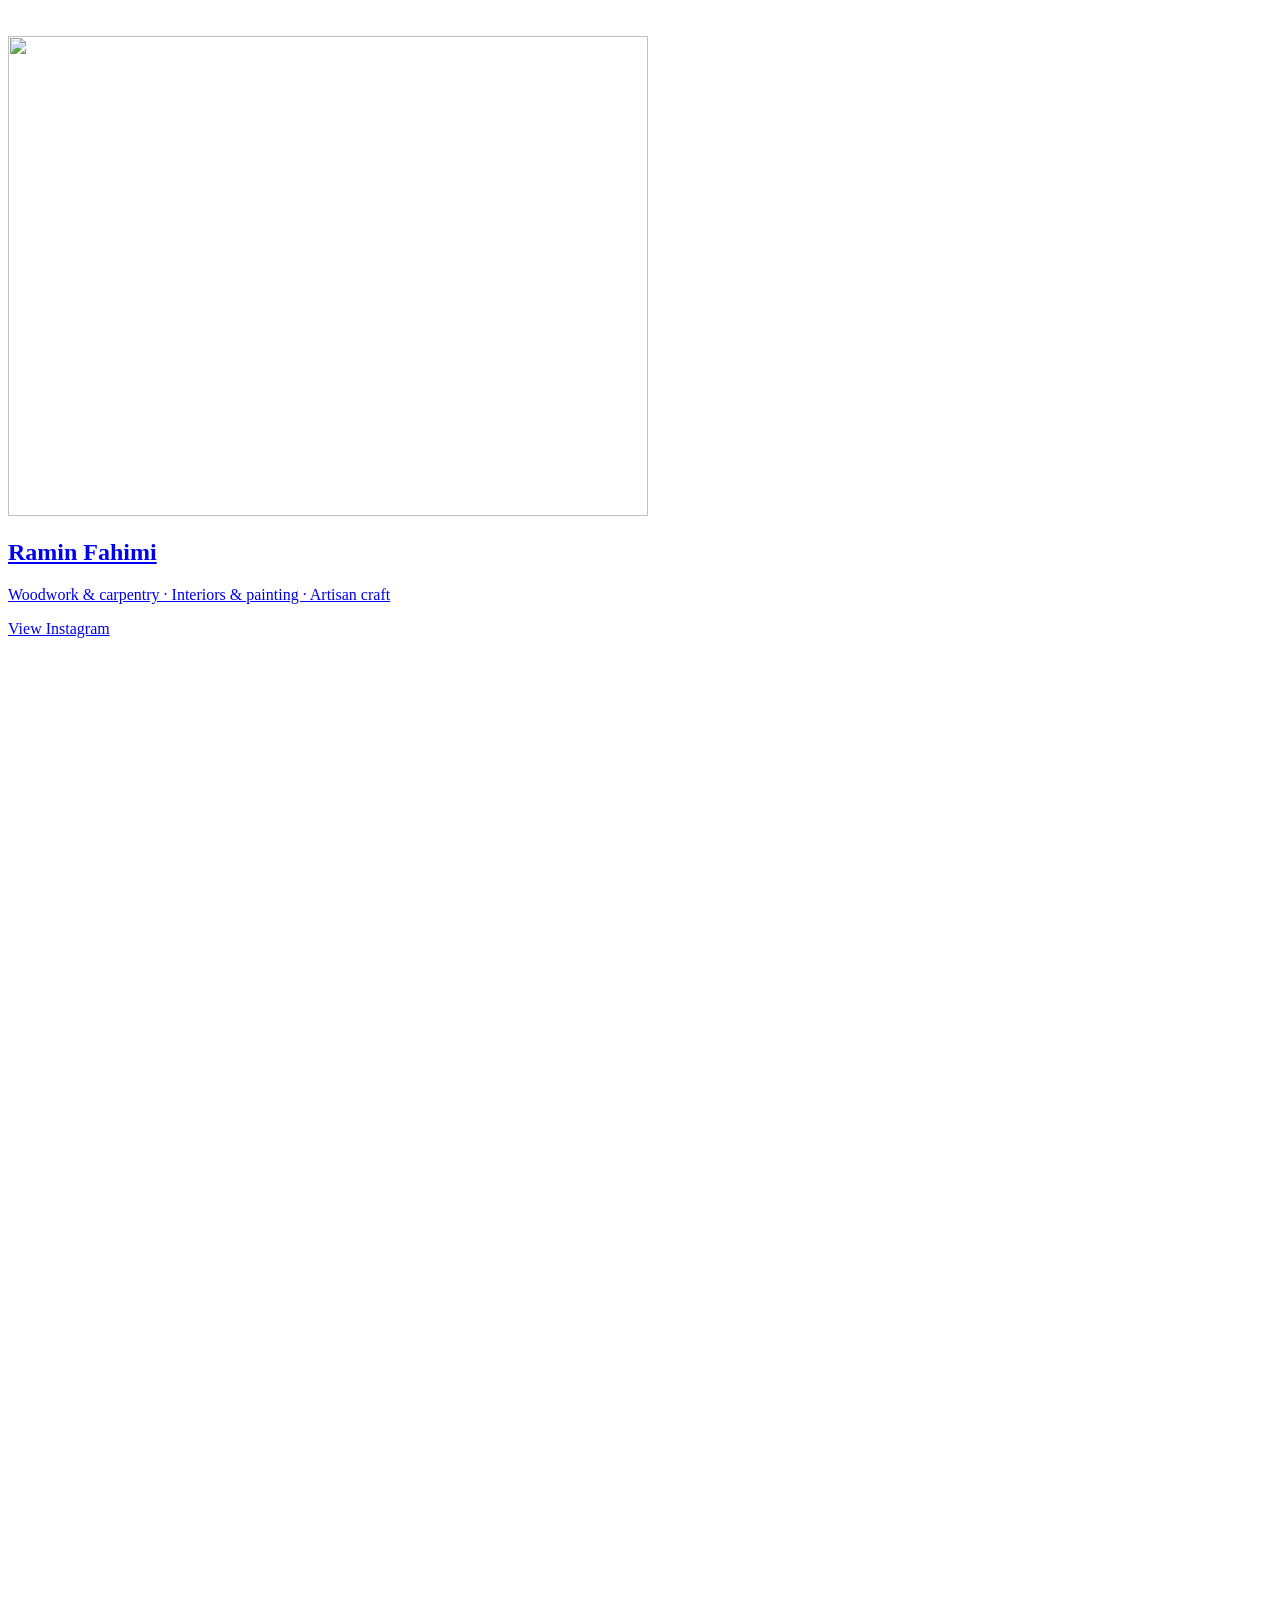
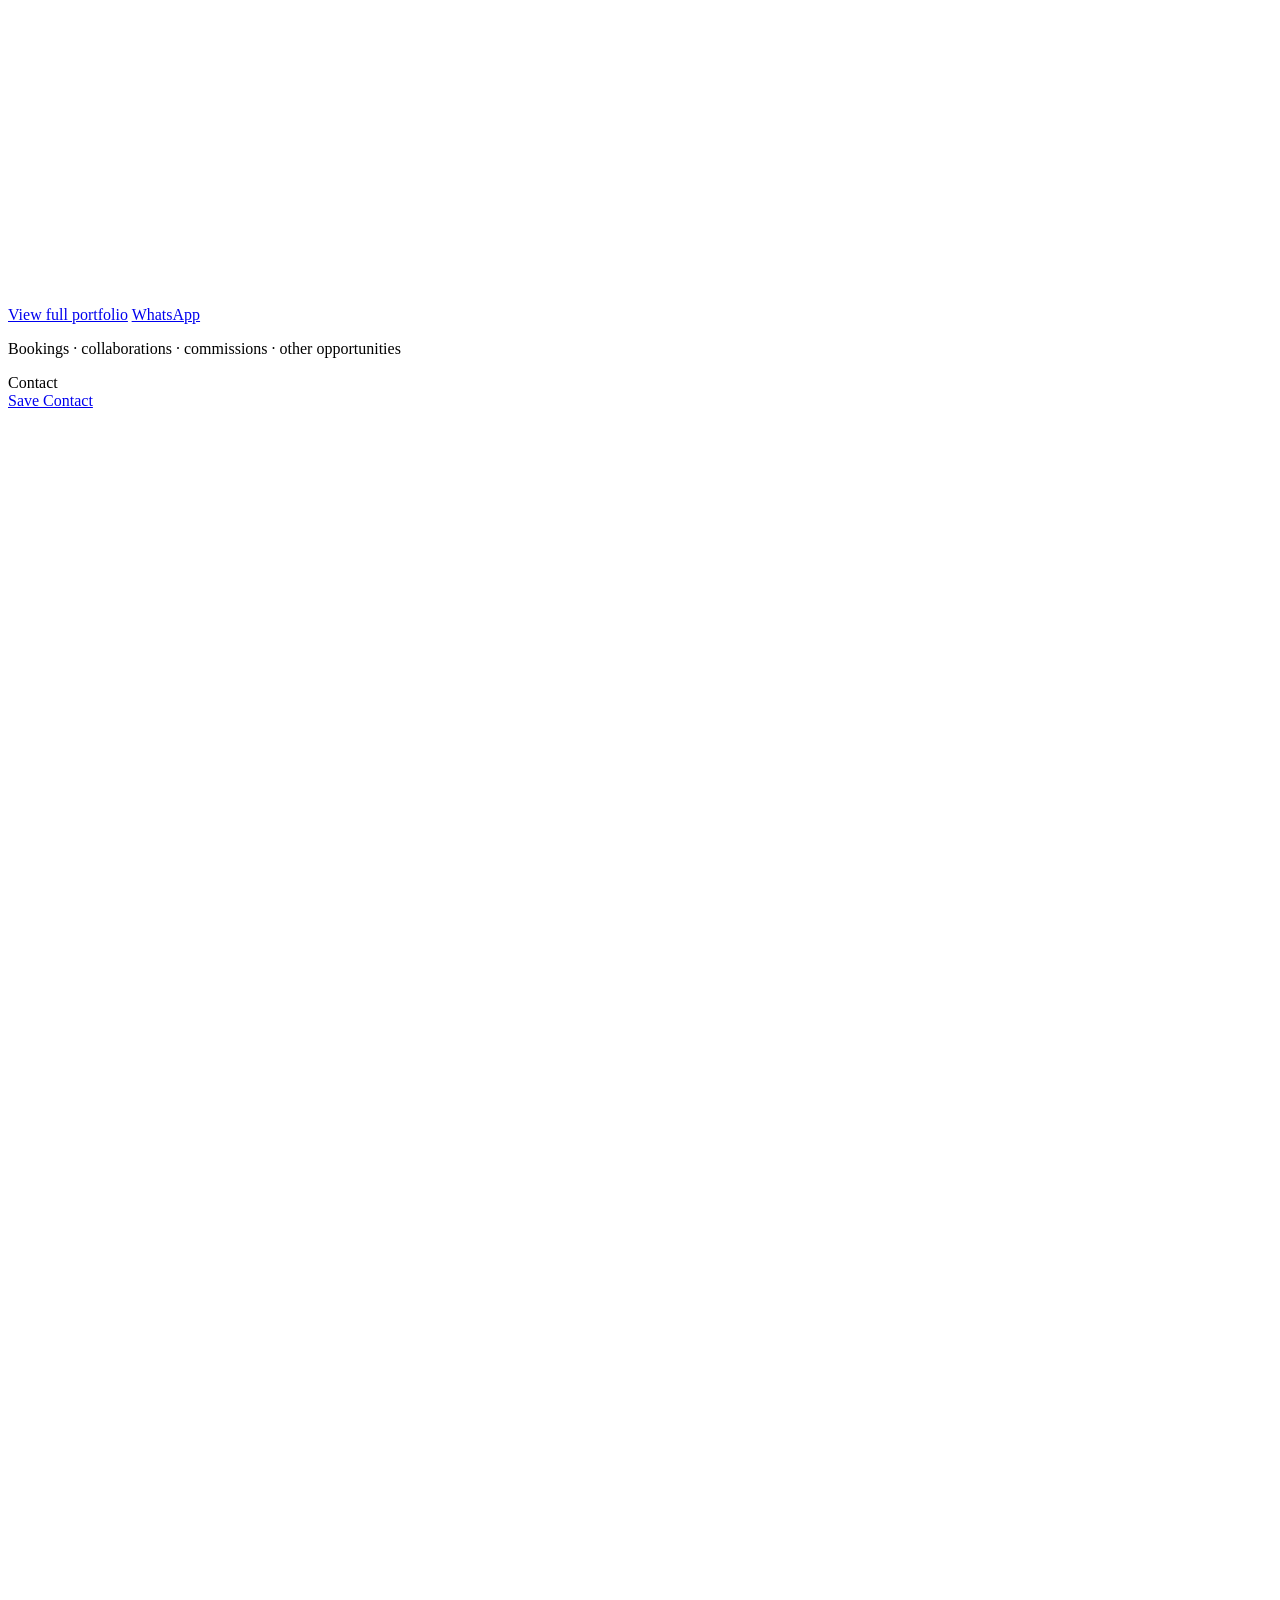
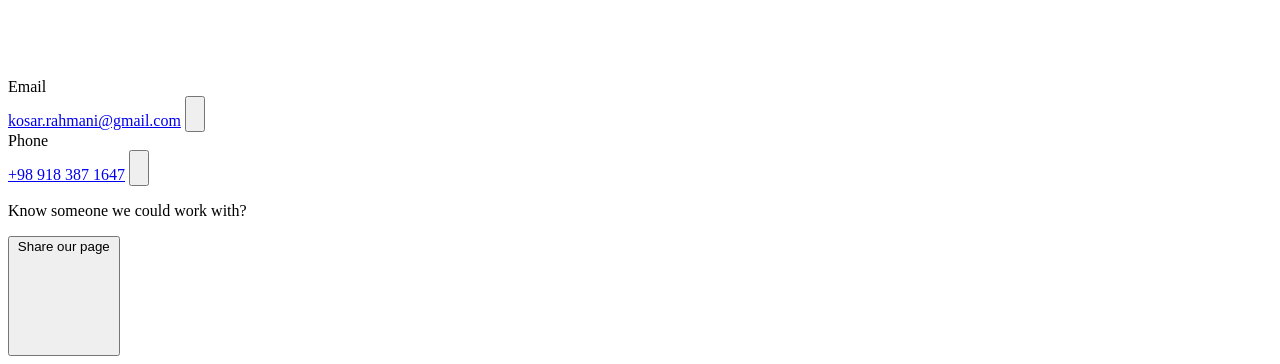
==== commit df6ff4ee: "Generate English multilingual page" ====
--- a/site/index.html
+++ b/site/index.html
@@ -1,5 +1,5 @@
 <!doctype html>
-<html lang="en">
+<html lang="en" dir="ltr">
 <head>
   <meta charset="utf-8" />
   <meta name="viewport" content="width=device-width, initial-scale=1" />
@@ -8,6 +8,18 @@
 
   <title>Kowsar &amp; Ramin — Work &amp; Collaboration</title>
   <meta name="description" content="Kowsar &amp; Ramin work across hospitality, wellbeing, craftsmanship, music and creative projects, and welcome bookings, commissions, collaborations and selected volunteer opportunities." />
+    <link rel="alternate" hreflang="en" href="https://kowsar-ramin.pages.dev/" />
+  <link rel="alternate" hreflang="tr" href="https://kowsar-ramin.pages.dev/tr/" />
+  <link rel="alternate" hreflang="de" href="https://kowsar-ramin.pages.dev/de/" />
+  <link rel="alternate" hreflang="es" href="https://kowsar-ramin.pages.dev/es/" />
+  <link rel="alternate" hreflang="pt" href="https://kowsar-ramin.pages.dev/pt/" />
+  <link rel="alternate" hreflang="it" href="https://kowsar-ramin.pages.dev/it/" />
+  <link rel="alternate" hreflang="fa" href="https://kowsar-ramin.pages.dev/fa/" />
+  <link rel="alternate" hreflang="fr" href="https://kowsar-ramin.pages.dev/fr/" />
+  <link rel="alternate" hreflang="az" href="https://kowsar-ramin.pages.dev/az/" />
+  <link rel="alternate" hreflang="hy" href="https://kowsar-ramin.pages.dev/hy/" />
+  <link rel="alternate" hreflang="ka" href="https://kowsar-ramin.pages.dev/ka/" />
+  <link rel="alternate" hreflang="x-default" href="https://kowsar-ramin.pages.dev/" />
   <link rel="canonical" href="https://kowsar-ramin.pages.dev/" />
 
   <meta property="og:type" content="website" />
@@ -41,9 +53,27 @@
   <script src="/analytics.js" defer></script>
   <script src="/contact.js" defer></script>
 </head>
-<body>
+<body data-canonical-url="https://kowsar-ramin.pages.dev/" data-share-title="Meet Kowsar &amp; Ramin — Work &amp; Collaboration" data-share-text="Kowsar &amp; Ramin work across hospitality, wellbeing, craftsmanship, music and creative projects, and welcome bookings, commissions, collaborations and selected volunteer opportunities." data-status-copied="Copied" data-status-select-text="Select the text to copy" data-status-link-copied="Link copied" data-status-copy-link="Copy this link:">
   <main class="page">
     <header class="hero" aria-labelledby="title">
+      <details class="language-menu">
+        <summary aria-label="Language"><svg class="language-globe" aria-hidden="true" viewBox="0 0 24 24" fill="none"><circle cx="12" cy="12" r="9"/><path d="M3 12h18M12 3c2.4 2.5 3.6 5.5 3.6 9S14.4 18.5 12 21M12 3C9.6 5.5 8.4 8.5 8.4 12S9.6 18.5 12 21"/></svg><span class="language-current" lang="en" dir="ltr">English</span><svg class="language-chevron" aria-hidden="true" viewBox="0 0 16 16" fill="none"><path d="m4 6 4 4 4-4"/></svg></summary>
+        <nav class="language-panel" aria-label="Language">
+          <ul>
+            <li><span class="language-option is-current" aria-current="page" lang="en" dir="ltr"><span class="language-check" aria-hidden="true">✓</span>English</span></li>
+            <li><a class="language-option" href="/tr/" rel="alternate" hreflang="tr" lang="tr" dir="ltr" data-analytics="language" data-language="tr" aria-label="Dili Türkçe olarak değiştir"><span class="language-check" aria-hidden="true"></span>Türkçe</a></li>
+            <li><a class="language-option" href="/de/" rel="alternate" hreflang="de" lang="de" dir="ltr" data-analytics="language" data-language="de" aria-label="Sprache zu Deutsch wechseln"><span class="language-check" aria-hidden="true"></span>Deutsch</a></li>
+            <li><a class="language-option" href="/es/" rel="alternate" hreflang="es" lang="es" dir="ltr" data-analytics="language" data-language="es" aria-label="Cambiar idioma a Español"><span class="language-check" aria-hidden="true"></span>Español</a></li>
+            <li><a class="language-option" href="/pt/" rel="alternate" hreflang="pt" lang="pt" dir="ltr" data-analytics="language" data-language="pt" aria-label="Mudar o idioma para Português"><span class="language-check" aria-hidden="true"></span>Português</a></li>
+            <li><a class="language-option" href="/it/" rel="alternate" hreflang="it" lang="it" dir="ltr" data-analytics="language" data-language="it" aria-label="Cambia lingua in Italiano"><span class="language-check" aria-hidden="true"></span>Italiano</a></li>
+            <li><a class="language-option" href="/fa/" rel="alternate" hreflang="fa" lang="fa" dir="rtl" data-analytics="language" data-language="fa" aria-label="تغییر زبان به فارسی"><span class="language-check" aria-hidden="true"></span>فارسی</a></li>
+            <li><a class="language-option" href="/fr/" rel="alternate" hreflang="fr" lang="fr" dir="ltr" data-analytics="language" data-language="fr" aria-label="Passer en Français"><span class="language-check" aria-hidden="true"></span>Français</a></li>
+            <li><a class="language-option" href="/az/" rel="alternate" hreflang="az" lang="az" dir="ltr" data-analytics="language" data-language="az" aria-label="Dili Azərbaycanca dilinə dəyişin"><span class="language-check" aria-hidden="true"></span>Azərbaycanca</a></li>
+            <li><a class="language-option" href="/hy/" rel="alternate" hreflang="hy" lang="hy" dir="ltr" data-analytics="language" data-language="hy" aria-label="Փոխել լեզուն՝ Հայերեն"><span class="language-check" aria-hidden="true"></span>Հայերեն</a></li>
+            <li><a class="language-option" href="/ka/" rel="alternate" hreflang="ka" lang="ka" dir="ltr" data-analytics="language" data-language="ka" aria-label="ენის შეცვლა: ქართული"><span class="language-check" aria-hidden="true"></span>ქართული</a></li>
+          </ul>
+        </nav>
+      </details>
       <div class="hero-art" aria-hidden="true"></div>
       <div class="hero-copy">
         <p class="identity">Kowsar &amp; Ramin</p>
@@ -107,7 +137,7 @@
         <div class="contact-group">
           <span class="contact-label">Email</span>
           <div class="contact-row">
-            <a id="contact-email" class="contact-value" data-analytics="contact" data-method="email" href="mailto:kosar.rahmani@gmail.com">kosar.rahmani@gmail.com</a>
+            <a id="contact-email" class="contact-value" dir="ltr" data-analytics="contact" data-method="email" href="mailto:kosar.rahmani@gmail.com">kosar.rahmani@gmail.com</a>
             <button class="contact-icon-button copy-button" type="button" data-copy-target="contact-email" aria-label="Copy email">
               <svg class="copy-icon" aria-hidden="true" viewBox="0 0 18 18" fill="none"><rect x="6" y="5" width="8" height="9" rx="1.5"/><path d="M4 12H3.5A1.5 1.5 0 0 1 2 10.5v-7A1.5 1.5 0 0 1 3.5 2h7A1.5 1.5 0 0 1 12 3.5V4"/></svg>
               <svg class="copy-check" aria-hidden="true" viewBox="0 0 18 18" fill="none"><path d="m4 9 3 3 7-7"/></svg>
@@ -118,7 +148,7 @@
         <div class="contact-group">
           <span class="contact-label">Phone</span>
           <div class="contact-row">
-            <a id="contact-phone" class="contact-value" data-analytics="contact" data-method="phone" href="tel:+989183871647">+98 918 387 1647</a>
+            <a id="contact-phone" class="contact-value" dir="ltr" data-analytics="contact" data-method="phone" href="tel:+989183871647">+98 918 387 1647</a>
             <button class="contact-icon-button copy-button" type="button" data-copy-target="contact-phone" aria-label="Copy phone">
               <svg class="copy-icon" aria-hidden="true" viewBox="0 0 18 18" fill="none"><rect x="6" y="5" width="8" height="9" rx="1.5"/><path d="M4 12H3.5A1.5 1.5 0 0 1 2 10.5v-7A1.5 1.5 0 0 1 3.5 2h7A1.5 1.5 0 0 1 12 3.5V4"/></svg>
               <svg class="copy-check" aria-hidden="true" viewBox="0 0 18 18" fill="none"><path d="m4 9 3 3 7-7"/></svg>
